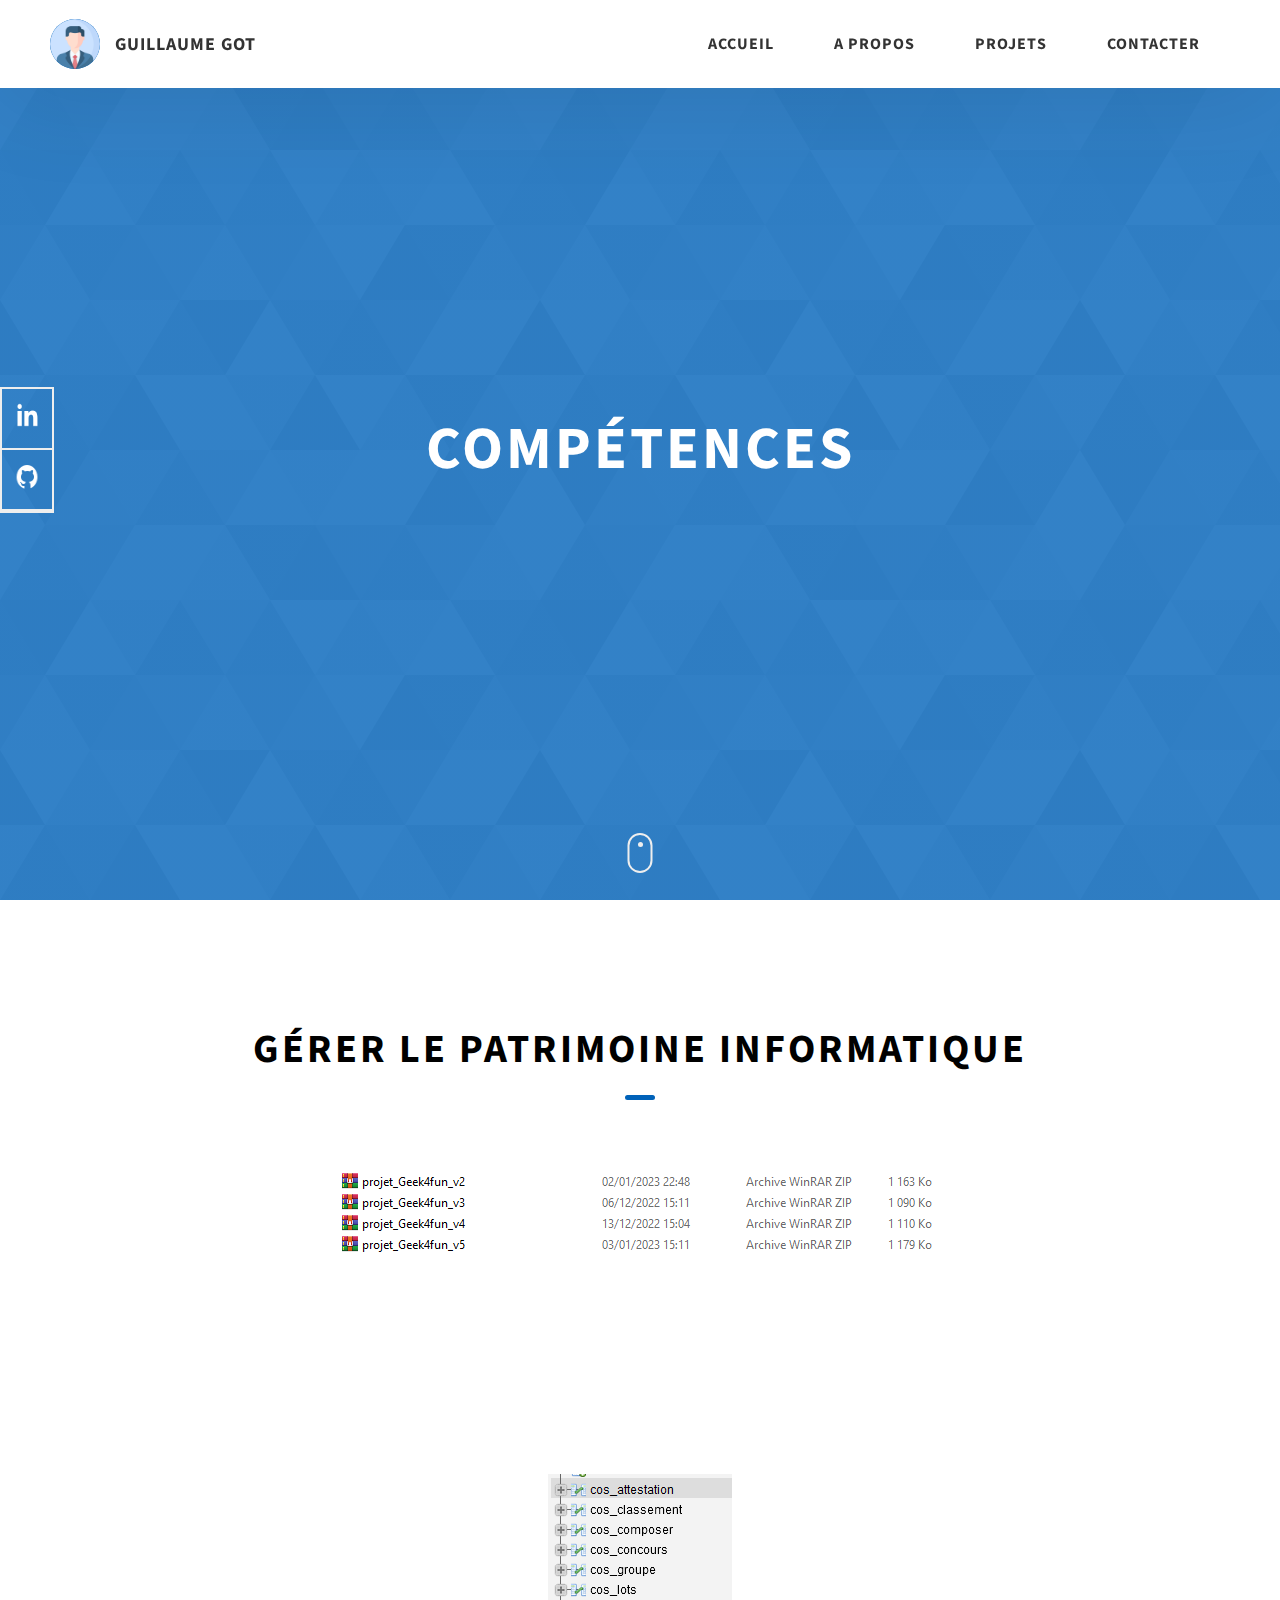
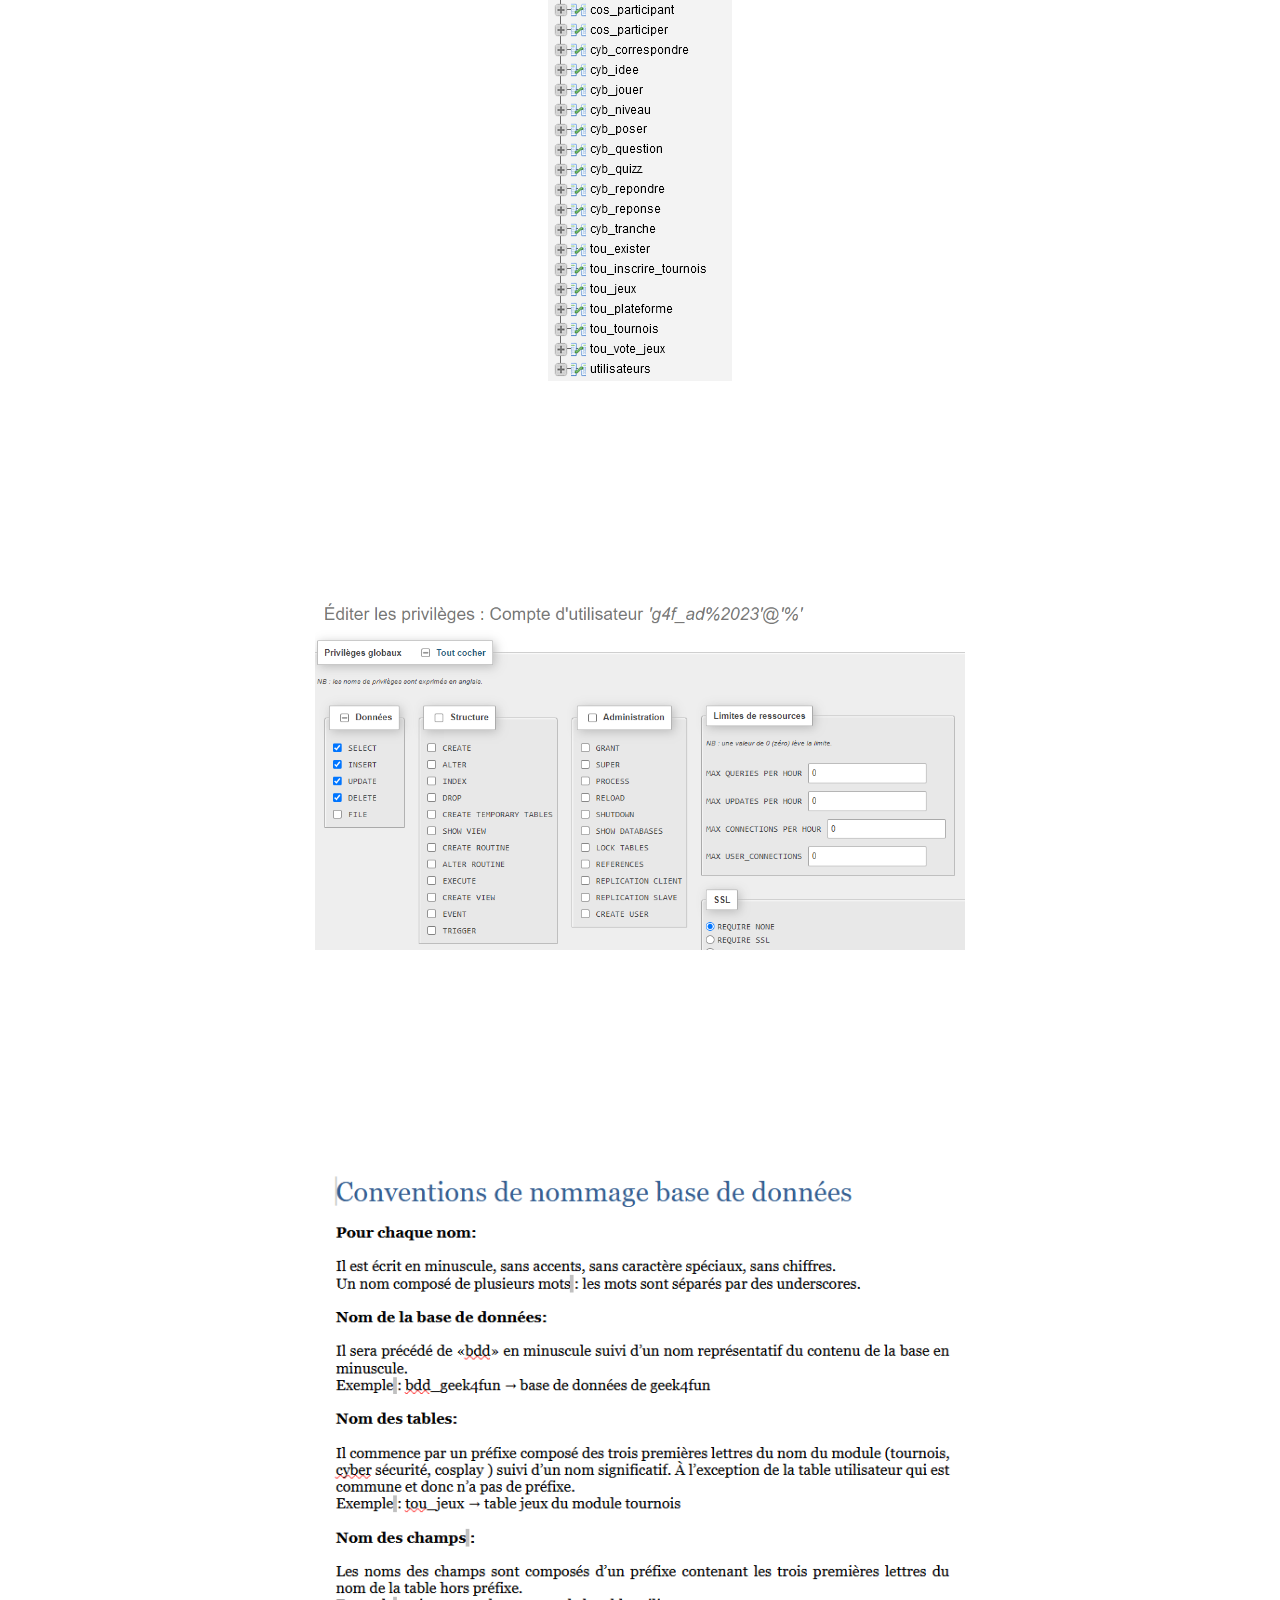
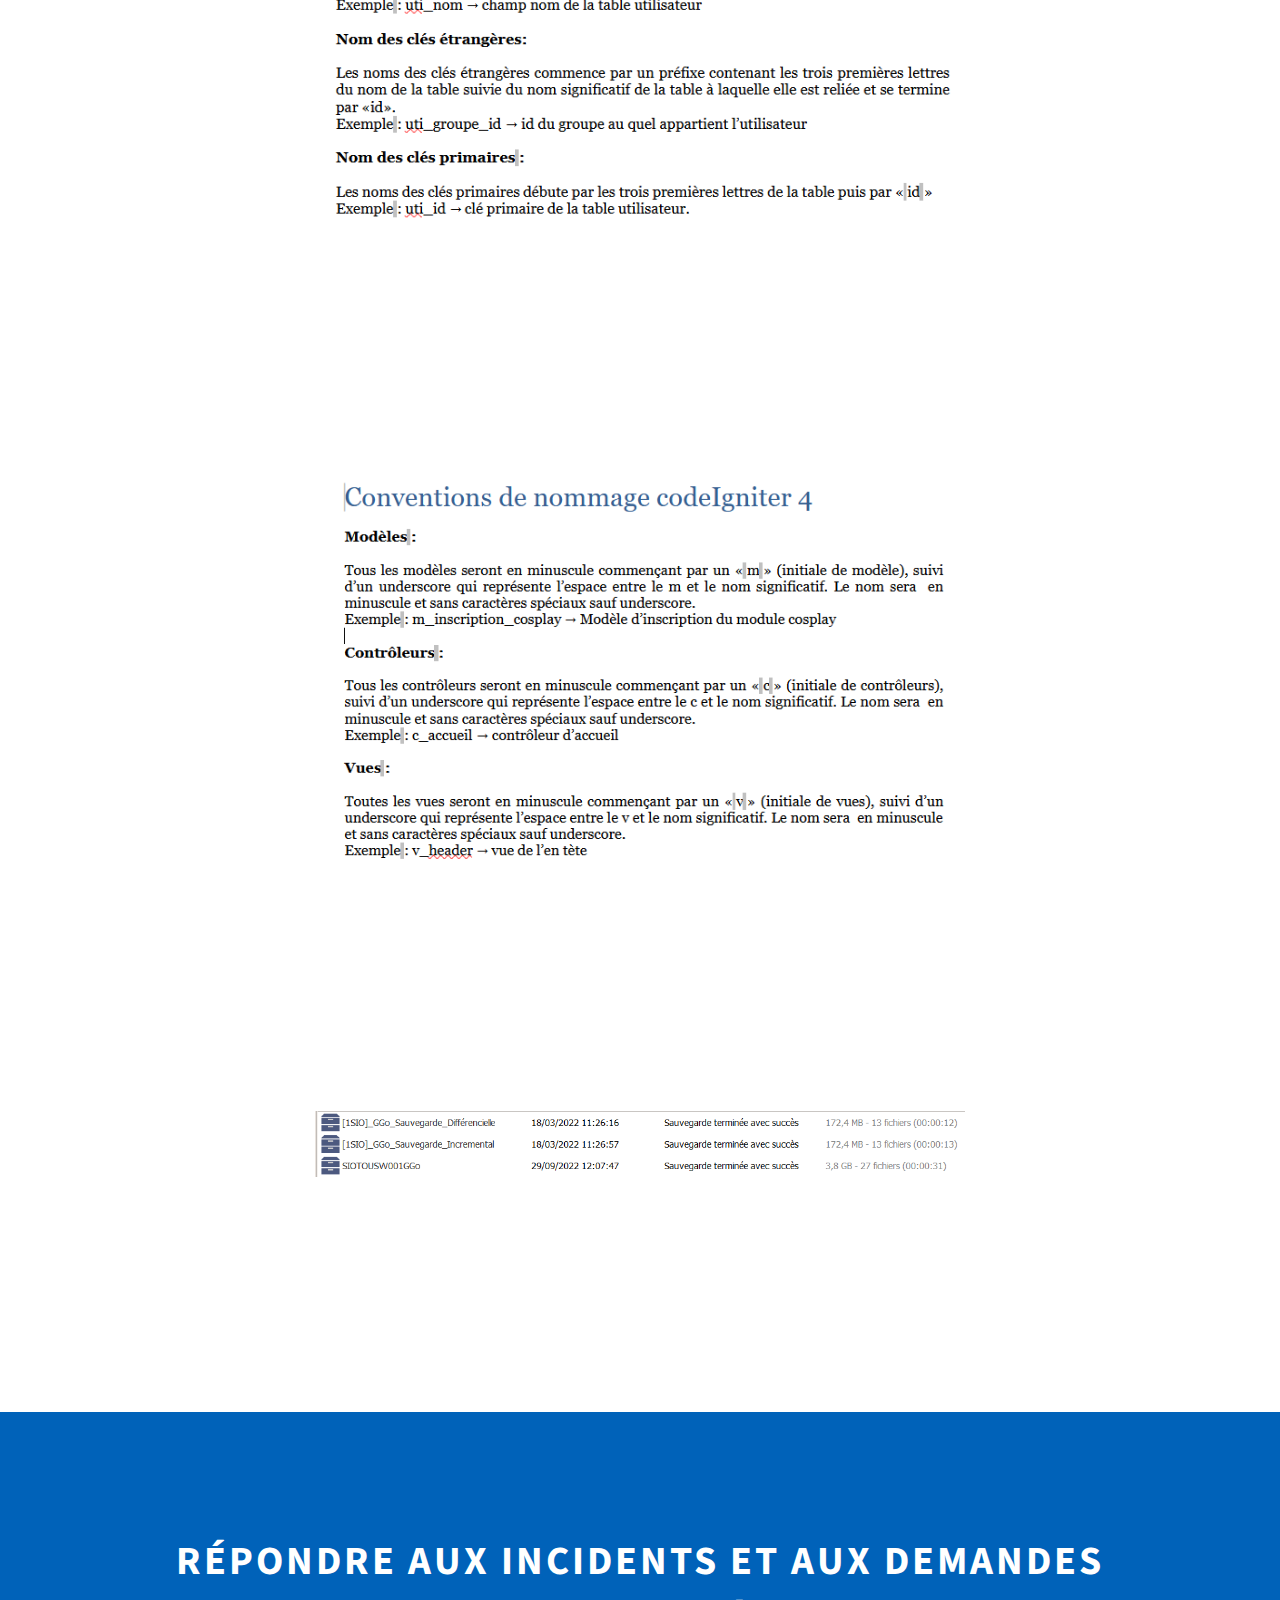
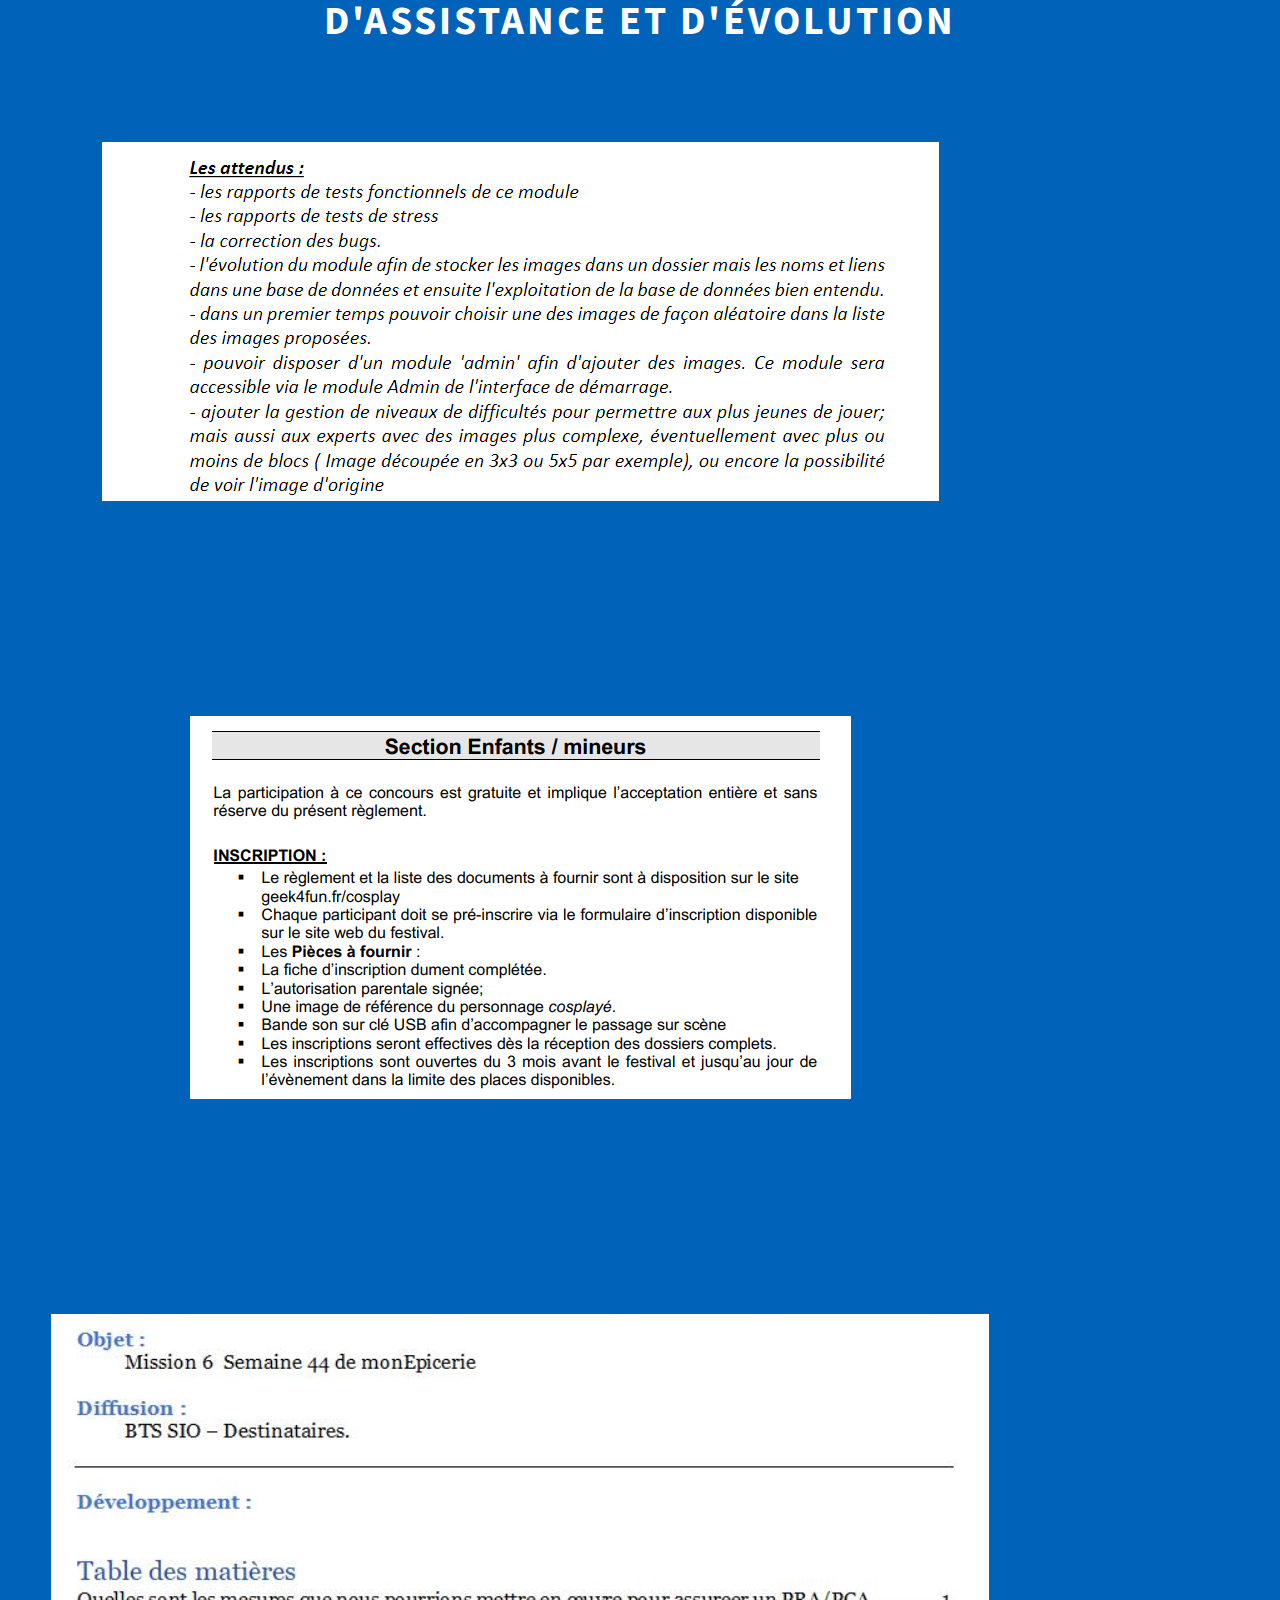
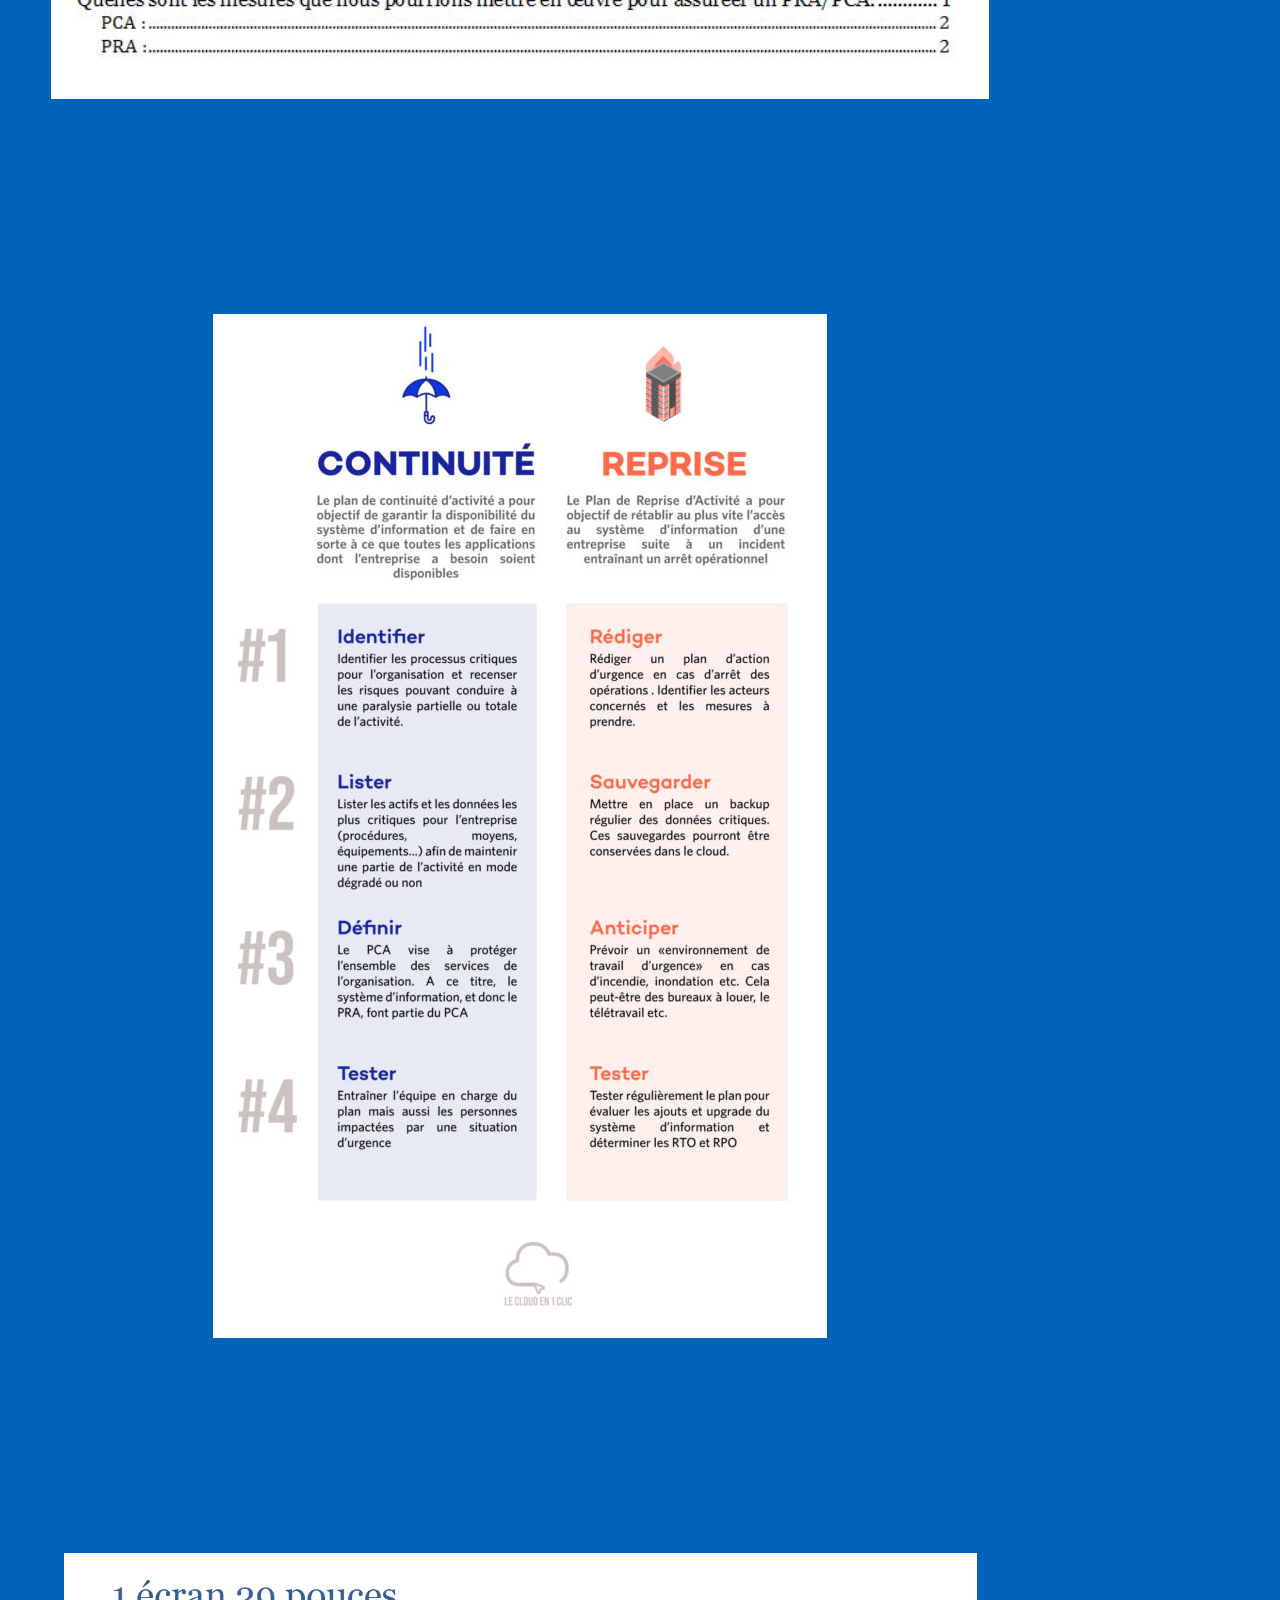
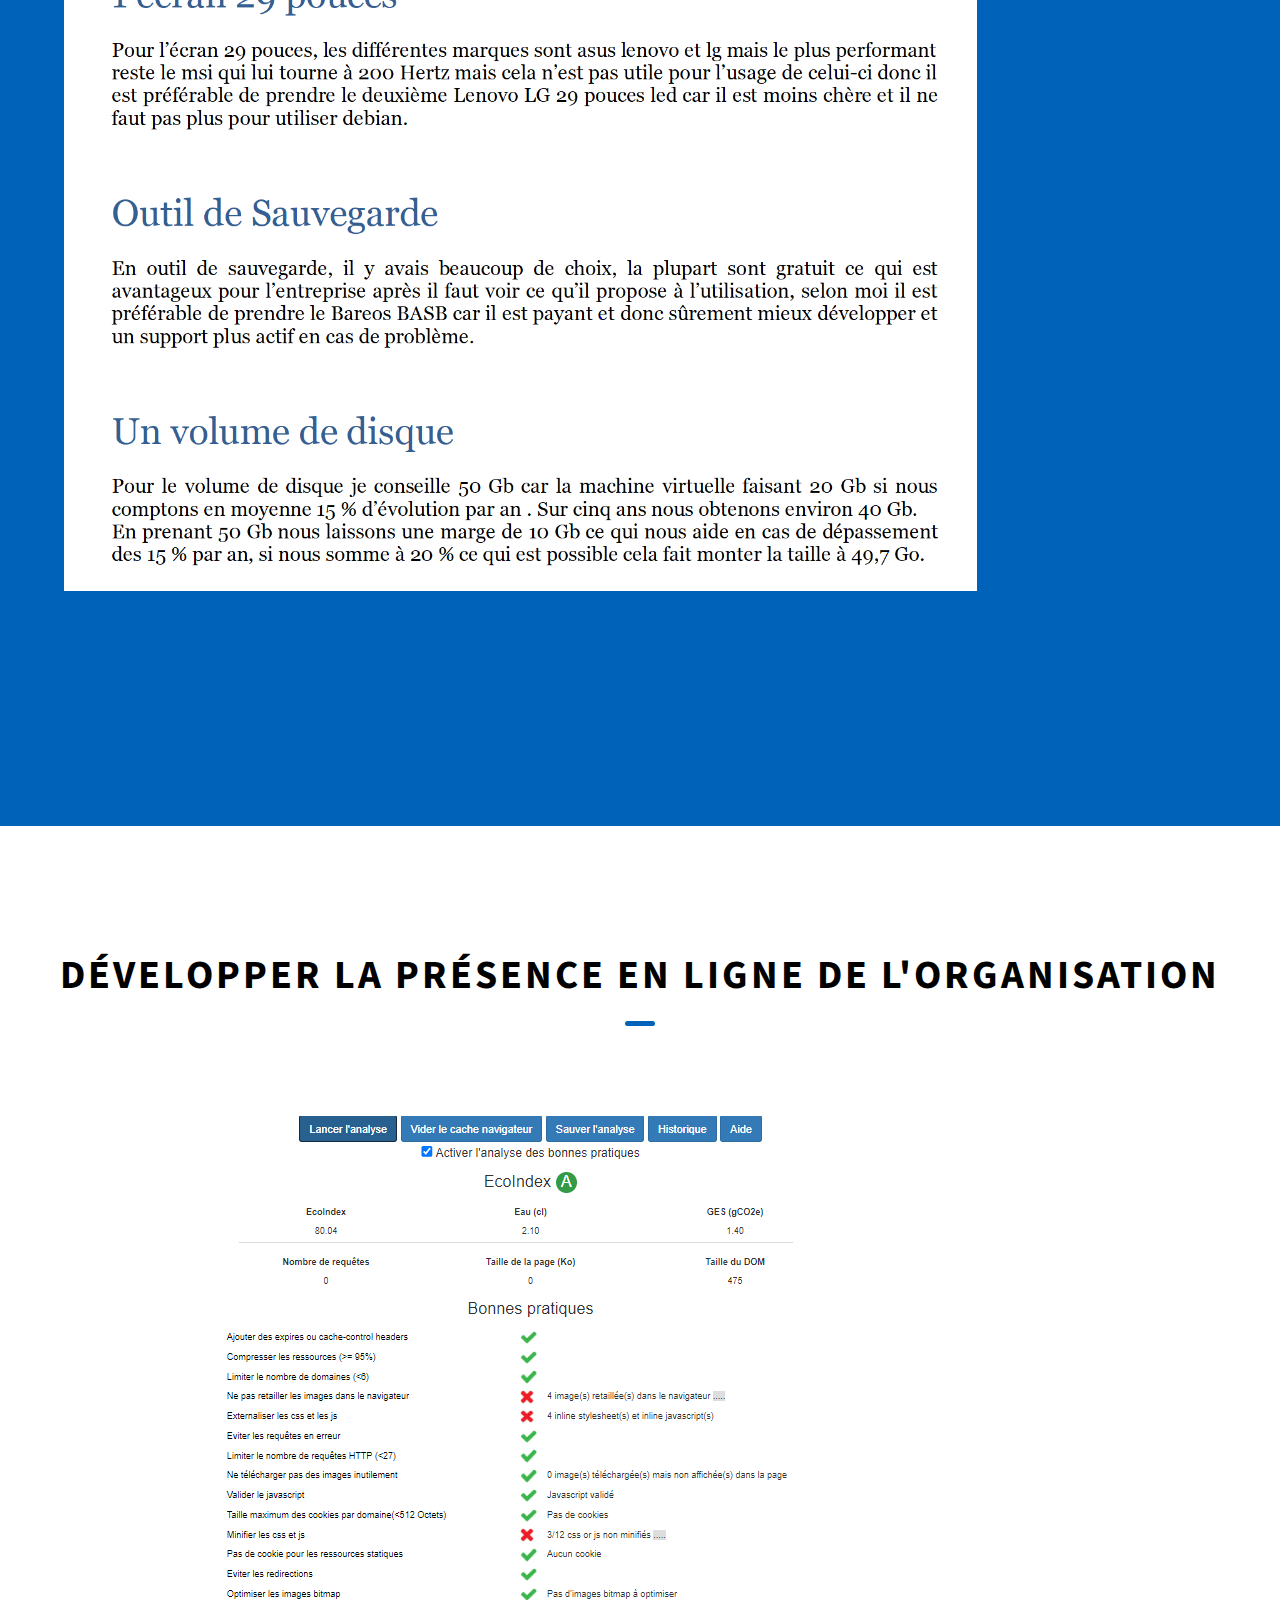
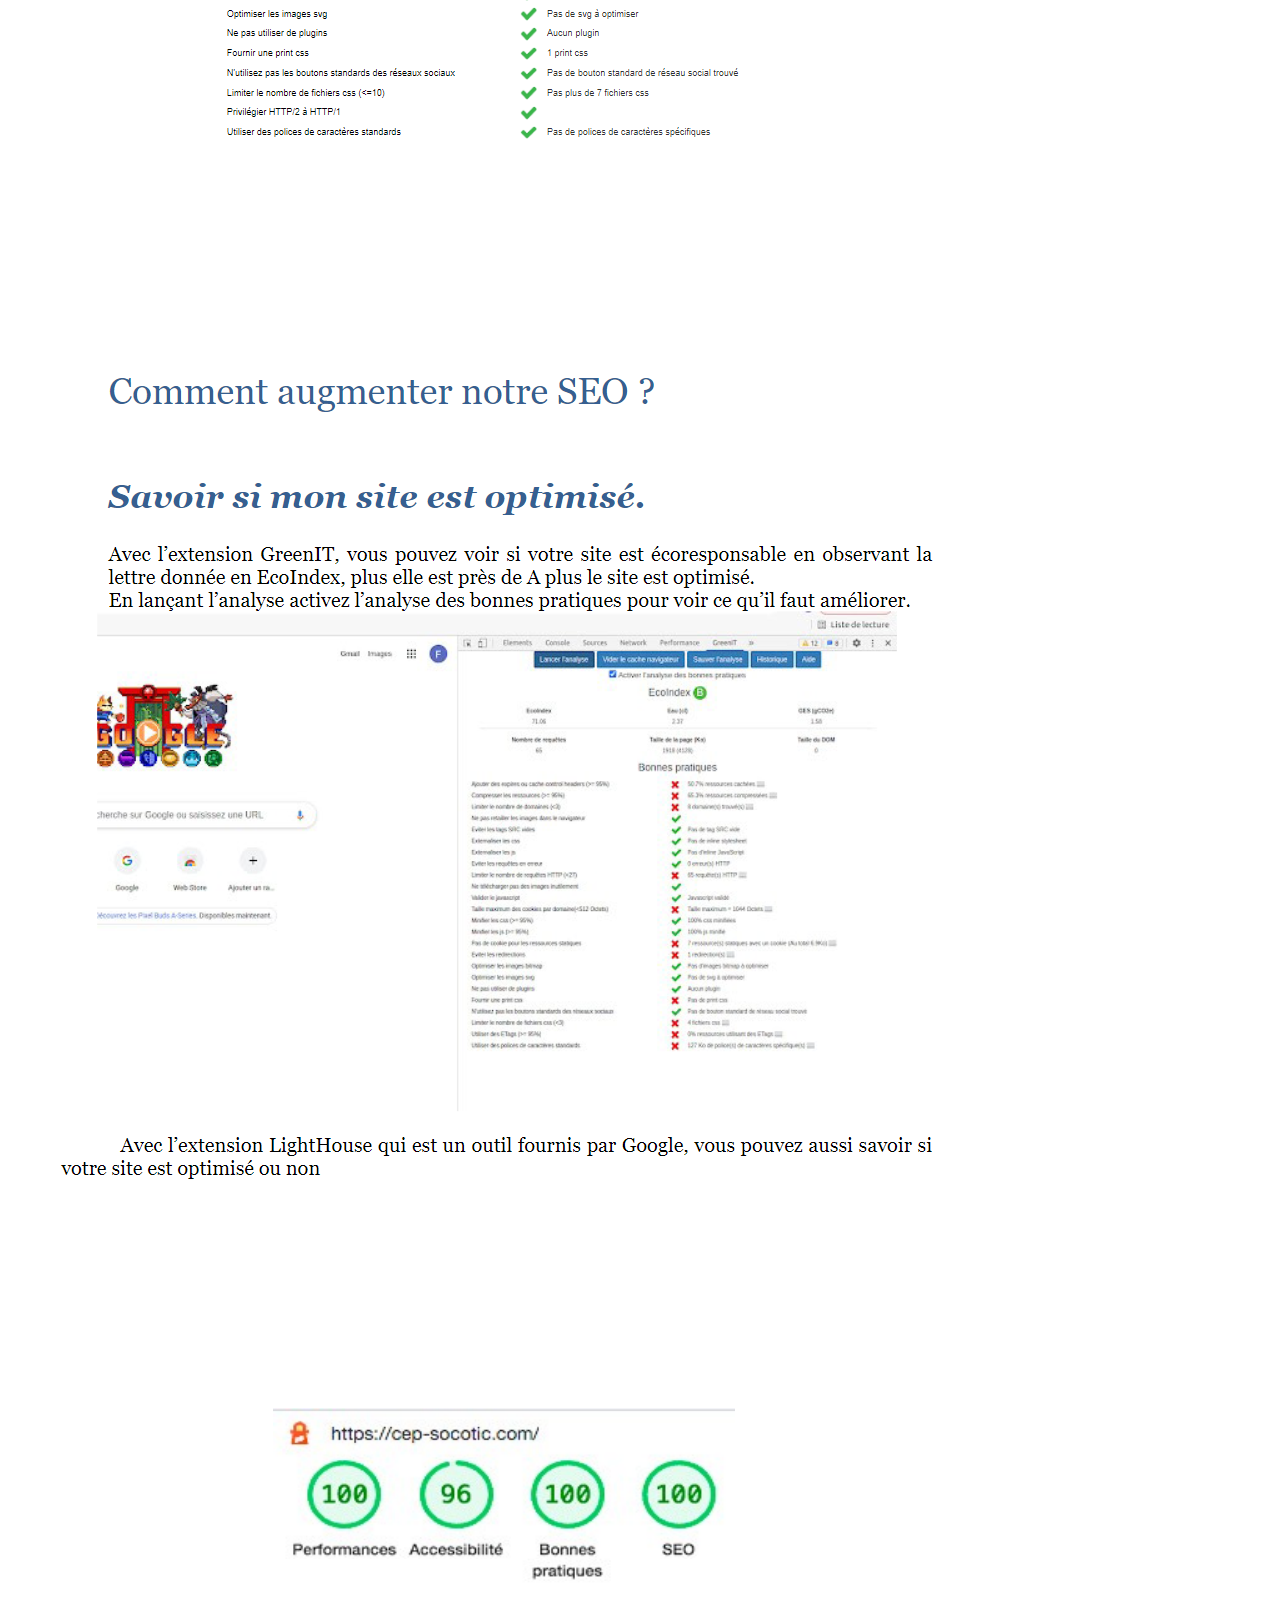
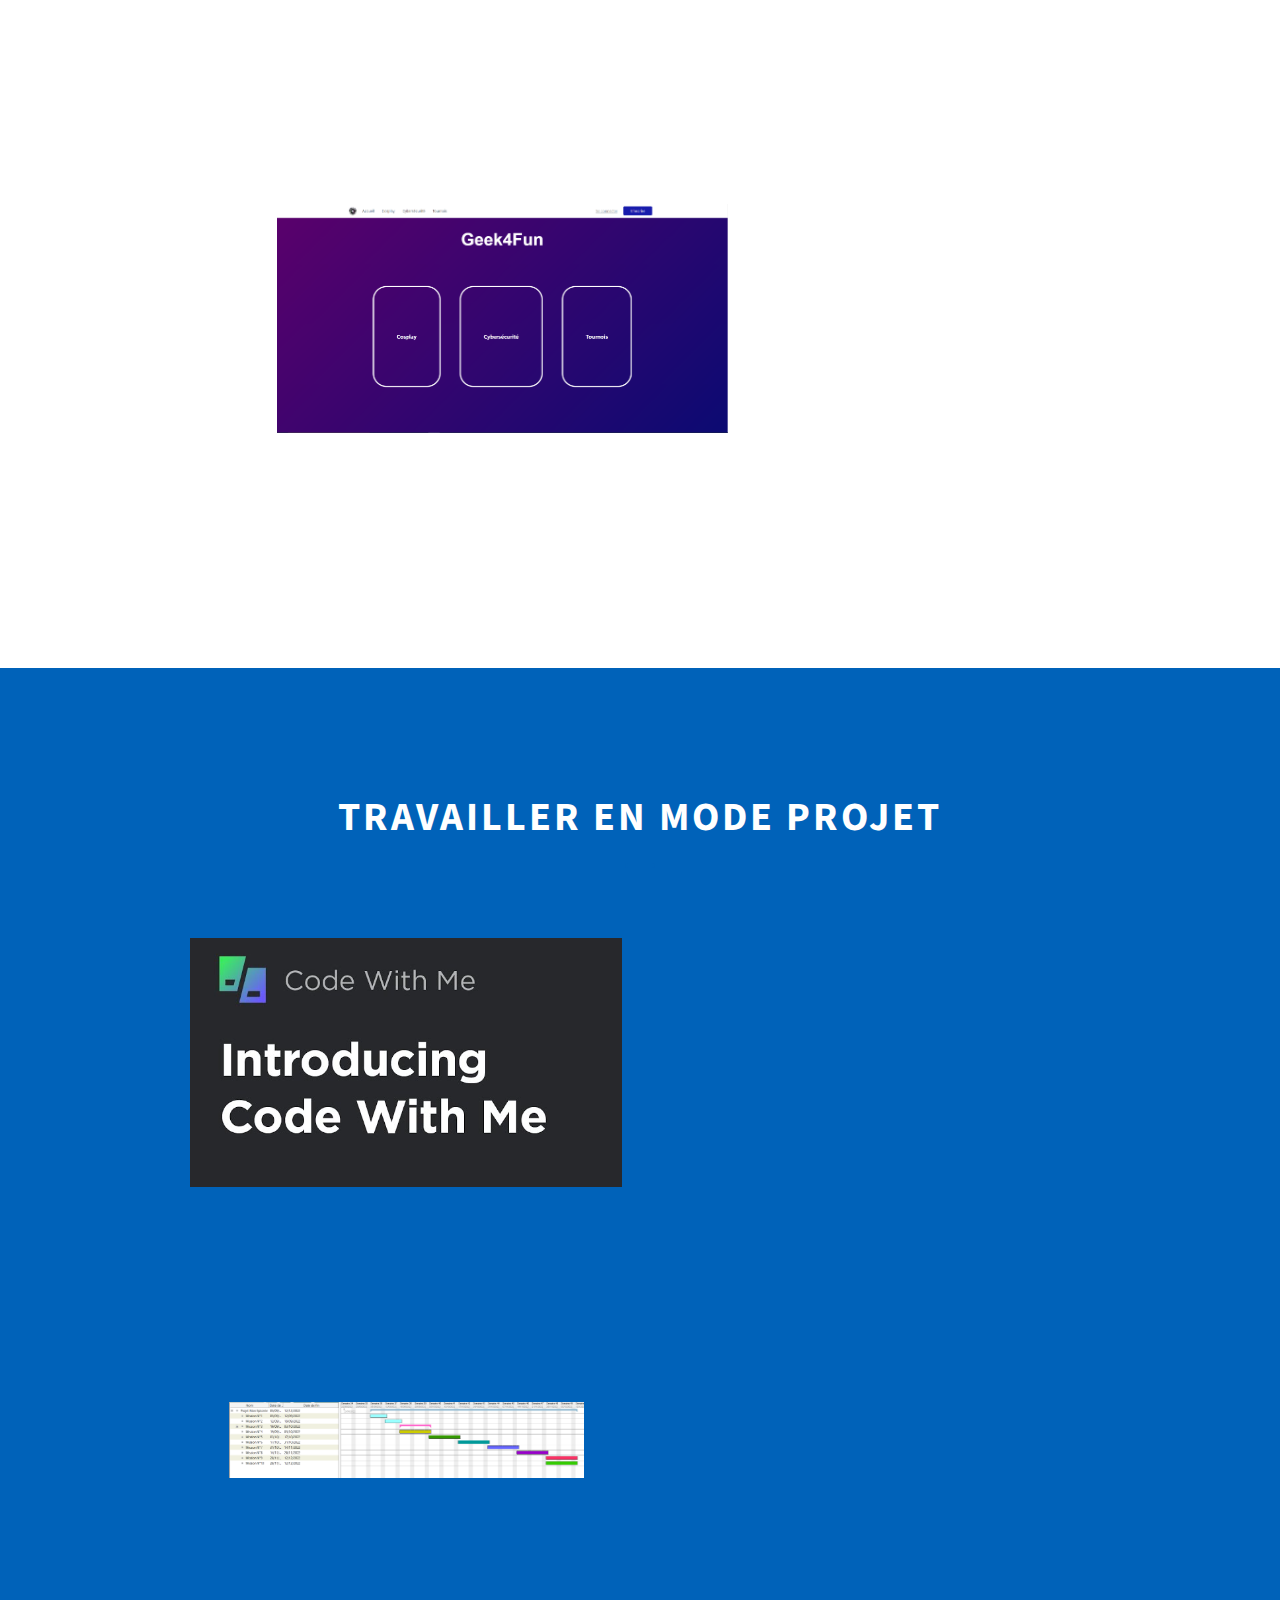
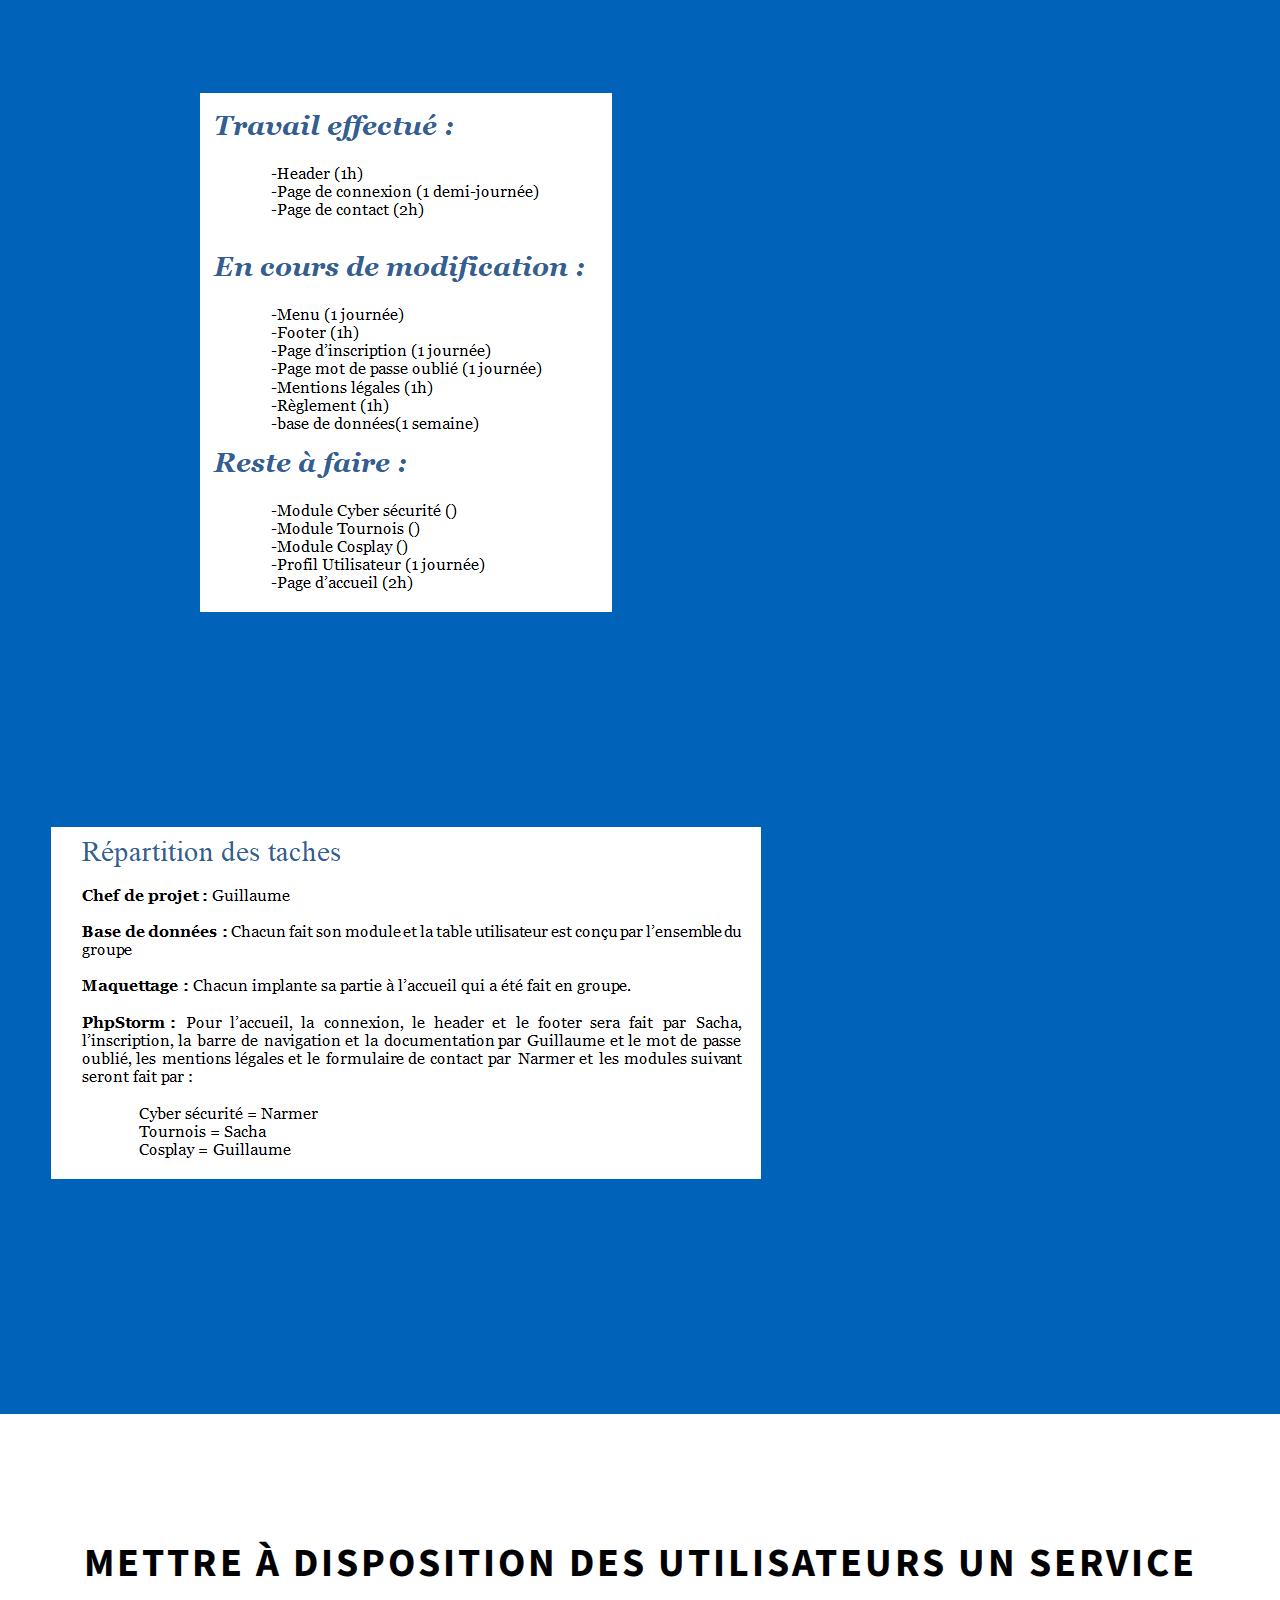
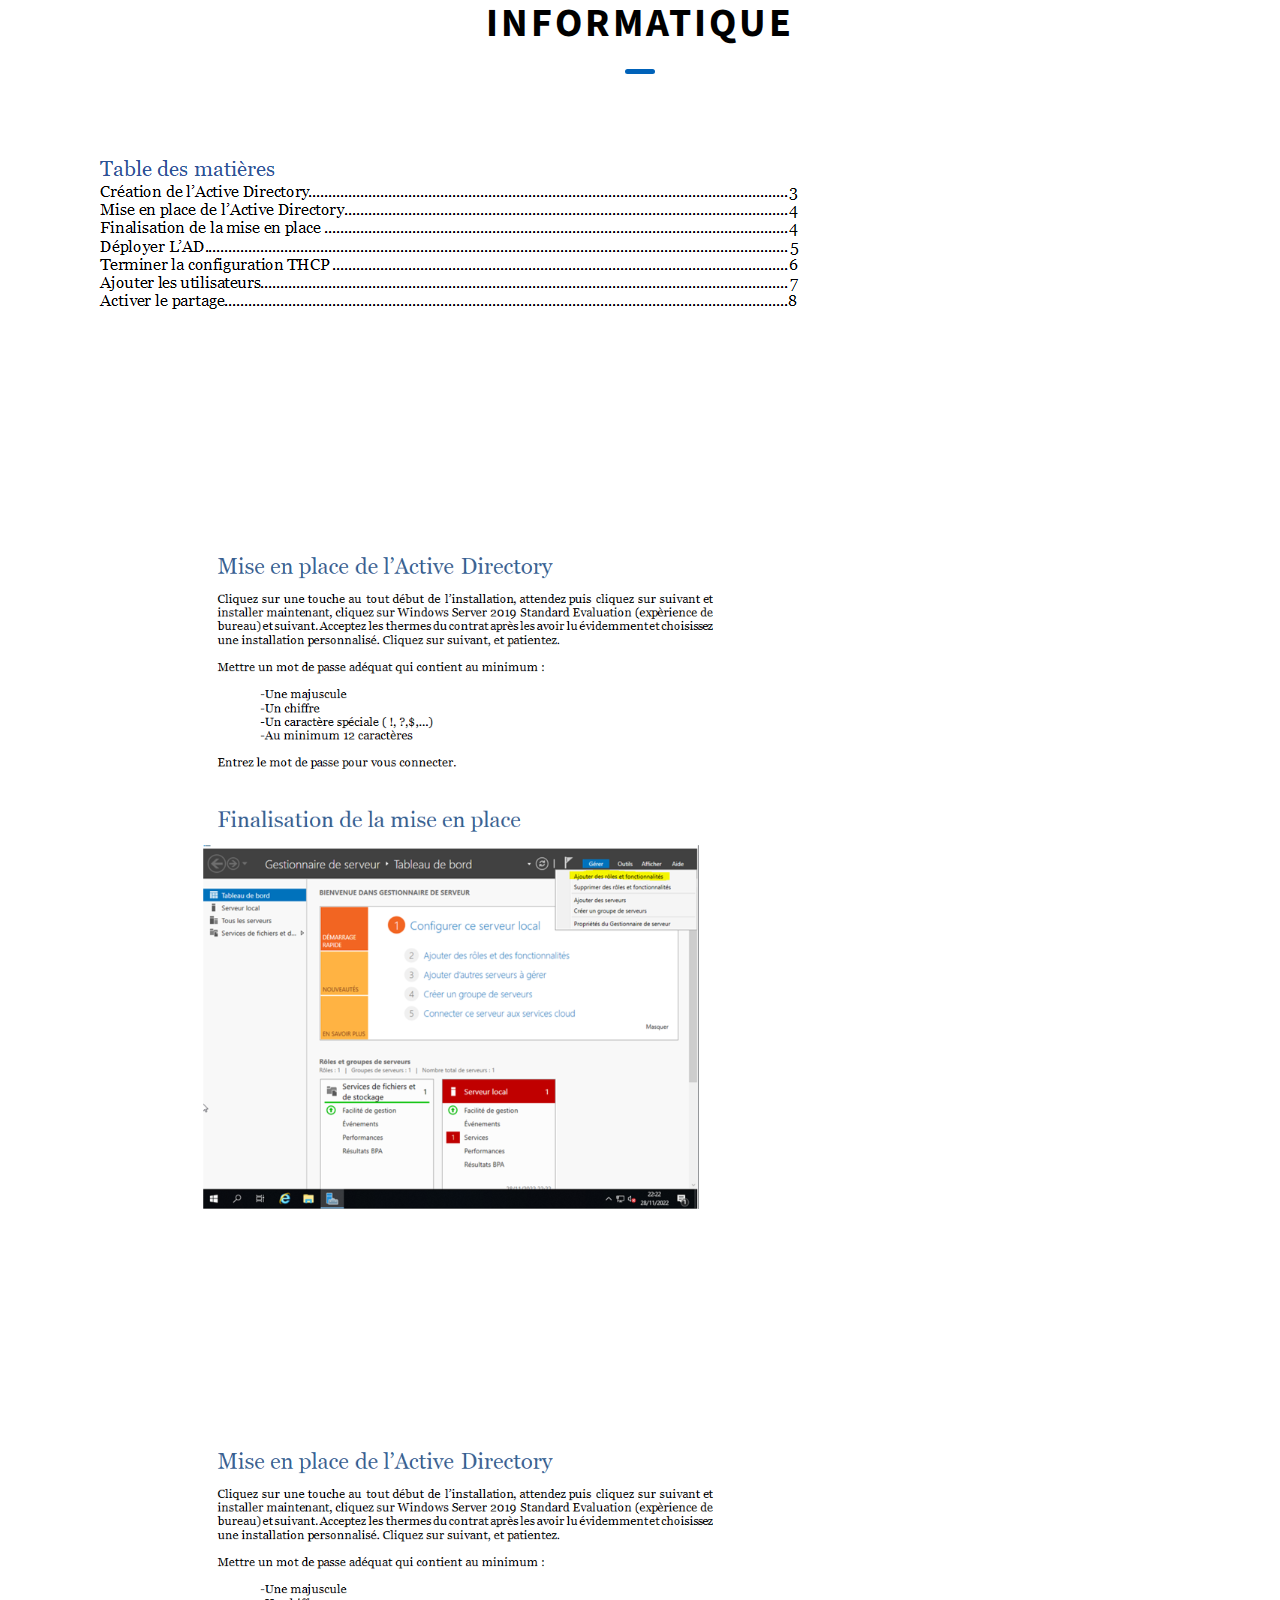
==== competences.html @ 91c1b1e0 "Update competences.html" ====
<!DOCTYPE html>
<html lang="fr">

<head>
  <meta charset="UTF-8">
  <meta name="viewport" content="width=device-width, initial-scale=1.0">
  <meta http-equiv="X-UA-Compatible" content="ie=edge">
  <title>Compétences</title>
  <meta name="title" content="Portfolio compétences Got Guillaume">
  <meta name="description" content="Compétences de Got Guillaume 2nd année BTS SIO">

  <link rel="stylesheet" href="css/style.css">
  <link rel="canonical" href="https://guillaume-got.github.io/portfolio/">
  <link rel="preconnect" href="https://fonts.googleapis.com">
  <link rel="preconnect" href="https://fonts.gstatic.com" crossorigin>
  <link href="https://fonts.googleapis.com/css2?family=Source+Sans+Pro:wght@400;600;700;900&display=swap"
    rel="stylesheet">
 </head>

<body>
  <header class="header">
    <div class="header__content">
      <div class="header__logo-container">
        <div class="header__logo-img-cont">
          <img src="assets/png/image-profil.png" alt="Ram Maheshwari Logo Image" width="25" height="25" class="header__logo-img">
        </div>
        <span class="header__logo-sub">Guillaume Got</span>
      </div>
      <div class="header__main">
        <ul class="header__links">
          <li class="header__link-wrapper">
            <a href="./index.html" class="header__link"> Accueil </a>
          </li>
          <li class="header__link-wrapper">
            <a href="./index.html#about" class="header__link">A propos </a>
          </li>
          <li class="header__link-wrapper">
            <a href="./index.html#projects" class="header__link">
              Projets
            </a>
          </li>
          <li class="header__link-wrapper">
            <a href="./index.html#contact" class="header__link"> Contacter </a>
          </li>
        </ul>
        <div class="header__main-ham-menu-cont">
          <img src="./assets/svg/ham-menu.svg" width="25" height="25" alt="hamburger menu" class="header__main-ham-menu">
          <img src="./assets/svg/ham-menu-close.svg" alt="hamburger menu close"
            class="header__main-ham-menu-close d-none">
        </div>
      </div>
    </div>
    <div class="header__sm-menu">
      <div class="header__sm-menu-content">
        <ul class="header__sm-menu-links">
          <li class="header__sm-menu-link">
            <a href="./index.html"> Accueil </a>
          </li>

          <li class="header__sm-menu-link">
            <a href="./index.html#about"> A propos </a>
          </li>

          <li class="header__sm-menu-link">
            <a href="./index.html#projects"> Projets </a>
          </li>

          <li class="header__sm-menu-link">
            <a href="./index.html#contact"> Contacter </a>
          </li>
        </ul>
      </div>
    </div>
  </header>
  <section class="home-hero">
    <div class="home-hero__content">
      <h1 class="heading-primary">Compétences</h1>
    </div>
    <div class="home-hero__socials">
      <div class="home-hero__social">
        <a href="https://www.linkedin.com/in/guillaume-got-6a6a411a8" target="_blanck"
          class="home-hero__social-icon-link">
          <img src="./assets/png/linkedin-ico.png" alt="icon" width="30" height="30" class="home-hero__social-icon">
        </a>
      </div>
      <div class="home-hero__social">
        <a href="https://github.com/Guillaume-Got" target="_blanck" class="home-hero__social-icon-link">
          <img src="./assets/png/github-ico.png" alt="icon" width="30" height="30" class="home-hero__social-icon">
        </a>
      </div>
    </div>
    <div class="home-hero__mouse-scroll-cont">
      <div class="mouse"></div>
    </div>
  </section>
  <section id="about" class="sec-pad">
    <div class="main-container" style="max-width:100%;">
      <h2 class="heading heading-sec heading-sec__mb-med">
        <span class="heading-sec__main">Gérer le patrimoine Informatique
        </span>
      </h2>
      <div class="about__content" style="grid-template-columns:none;">
        <img src="assets/dossiere4/patrimoine_informatique/Sauvegardeg4f.PNG" style="margin:auto; max-width:65rem; display:block;"><br>
        <img src="assets/dossiere4/patrimoine_informatique/StandardSiteGeek4funBDD.png" style="margin:auto; max-width:65rem; display:block;"><br>
        <img src="assets/dossiere4/patrimoine_informatique/permissions-g4f.PNG" style="margin:auto; max-width:65rem; display:block;"><br>
        <img src="assets/dossiere4/patrimoine_informatique/nommageg4fbdd.PNG" style="margin:auto; max-width:65rem; display:block;"><br>
        <img src="assets/dossiere4/patrimoine_informatique/nommagecodeigniter.PNG" style="margin:auto; max-width:65rem; display:block;"><br>
        <img src="assets/dossiere4/patrimoine_informatique/sauvegarde_iperius.png" style="margin:auto; max-width:65rem; display:block;"><br>
      </div>
    </div>
  </section>

  <section id="fichee4" class="btn--theme dynamicBgClr sec-pad">
    <div class="main-container" style="max-width:100%;">
          <h2 class="heading heading-sec heading-sec__mb-med">
            <span class="heading-sec__main">Répondre aux incidents et aux demandes d'assistance et d'évolution</span>
          </h2>
            <div class="about__content" style="grid-template-columns:none; max-width:20rem;">
        <img src="assets/dossiere4/repondre_aux_incidents/demande_g4f_app.PNG" style="margin:auto; display:block;"><br>
        <img src="assets/dossiere4/repondre_aux_incidents/extrait_g4f_web.PNG" style="margin:auto; display:block;"><br>
        <img src="assets/dossiere4/repondre_aux_incidents/pra_pca_monepicerie.PNG" style="margin:auto; display:block;"><br>
        <img src="assets/dossiere4/Mettre_a_disposition_des_utilisateurs_un_service_informatique/PRA-PCA.jpg" style="margin:auto; display:block;"><br>
        <img src="assets/dossiere4/repondre_aux_incidents/suivisdemande.PNG" style="margin:auto; display:block;"><br>
      </div>
        </div>
  </section>


  <section id="projects" class="projects sec-pad">
    <div class="main-container" style="max-width:100%;">
      <h2 class="heading heading-sec heading-sec__mb-bg">
        <span class="heading-sec__main">Développer la présence en ligne de l'organisation</span>
      </h2>
            <div class="about__content" style="grid-template-columns:none; max-width:20rem;">
        <img src="assets/dossiere4/Developper_la_presence_en_ligne_de_lorganisation/greenit.PNG" style="margin:auto; display:block;"><br>
        <img src="assets/dossiere4/Developper_la_presence_en_ligne_de_lorganisation/greenit_seo.PNG" style="margin:auto; display:block;"><br>
        <img src="assets/dossiere4/Developper_la_presence_en_ligne_de_lorganisation/lighthouse_cep_socotic.PNG" style="margin:auto; display:block;"><br>
        <img src="assets/dossiere4/Developper_la_presence_en_ligne_de_lorganisation/site_geek4fun_img.png" style="margin:auto; display:block; width:50%;"><br>
      </div>
    </div>
  </section>
  <section id="about" class="btn--theme sec-pad">
    <div class="main-container" style="max-width:100%;">
      <h2 class="heading heading-sec heading-sec__mb-med">
        <span class="heading-sec__main">Travailler en mode projet</span>
      </h2>
                  <div class="about__content" style="grid-template-columns:none; max-width:20rem;">
        <img src="assets/dossiere4/travailler_en_mode_projet/codewithme.PNG" style="margin:auto; display:block;"><br>
        <img src="assets/dossiere4/travailler_en_mode_projet/gantt_monepicerie.png" style="margin:auto; display:block; width:50%;"><br>
        <img src="assets/dossiere4/travailler_en_mode_projet/planification_g4f.PNG" style="margin:auto; display:block;"><br>
        <img src="assets/dossiere4/travailler_en_mode_projet/repartition_g4f_web.PNG" style="margin:auto; display:block;"><br>
      </div>
    </div>
  </section>

  <section id="fichee4" class="dynamicBgClr sec-pad">
    <div class="main-container" style="max-width:100%;">
          <h2 class="heading heading-sec heading-sec__mb-med">
            <span class="heading-sec__main">Mettre à disposition des utilisateurs un service informatique</span>
          </h2>
       <div class="about__content" style="grid-template-columns:none; max-width:20rem;">
        <img src="assets/dossiere4/Mettre_a_disposition_des_utilisateurs_un_service_informatique/documentation_utilisateur_mission_7_monepicerie.PNG" style="margin:auto; display:block;"><br>
        <img src="assets/dossiere4/Mettre_a_disposition_des_utilisateurs_un_service_informatique/documentation_utilisateur_mission_7_monepicerie_++.PNG" style="margin:auto; display:block;"><br>
        <img src="assets/dossiere4/Mettre_a_disposition_des_utilisateurs_un_service_informatique/documentation_utilisateur_mission_7_monepicerie_++.PNG" style="margin:auto; display:block;"><br>
        <img src="assets/dossiere4/Mettre_a_disposition_des_utilisateurs_un_service_informatique/documentation_utilisateur_mission_7_monepicerie_++.PNG" style="margin:auto; display:block;"><br>
        <img src="assets/dossiere4/Mettre_a_disposition_des_utilisateurs_un_service_informatique/documentation_utilisateur_mission_7_monepicerie_++.PNG" style="margin:auto; display:block;"><br>
        <img src="assets/dossiere4/Mettre_a_disposition_des_utilisateurs_un_service_informatique/Test_selenium.png" style="margin:auto; display:block;"><br>
        <img src="assets/dossiere4/Mettre_a_disposition_des_utilisateurs_un_service_informatique/TP_Selenium.png" style="margin:auto; display:block;"><br>
        
      </div>
        </div>
  </section>

  <section id="about" class="btn--theme sec-pad">
    <div class="main-container" style="max-width:100%;">
      <h2 class="heading heading-sec heading-sec__mb-med">
        <span class="heading-sec__main">Organiser son développement professionnel </span>
      </h2>
      <div class="about__content" style="grid-template-columns:none; max-width:20rem;">
        <img src="assets/dossiere4/Organiser_son_developpement_professionnel/github.PNG" style="margin:auto; display:block; width:50%;"><br>
        <img src="assets/dossiere4/Organiser_son_developpement_professionnel/googletop1.PNG" style="margin:auto; display:block;"><br>
        <img src="assets/dossiere4/Organiser_son_developpement_professionnel/linkedin.PNG" style="margin:auto; display:block;"><br>
        <img src="assets/dossiere4/Organiser_son_developpement_professionnel/searchconsole.PNG" style="margin:auto; display:block; width:50%;"><br>
      </div>
    </div>
  </section>

  <footer class="main-footer">
    <div class="main-container">
      <div class="main-footer__upper">
        <div class="main-footer__row main-footer__row-1">
          <h2 class="heading heading-sm main-footer__heading-sm">
            <span>Réseaux sociaux</span>
          </h2>
          <div class="main-footer__social-cont">
            <a target="_blank" rel="noreferrer" aria-label="logo linkedin" href="https://www.linkedin.com/in/guillaume-got-6a6a411a8">
              <img class="main-footer__icon" src="./assets/png/linkedin-ico.png" width="30" height="30" alt="icon">
            </a>
            <a target="_blank" rel="noreferrer" aria-label="logo github" href="https://github.com/Guillaume-Got">
              <img class="main-footer__icon" src="./assets/png/github-ico.png" width="30" height="30" alt="icon">
          </div>
        </div>
        <div class="main-footer__row main-footer__row-2">
          <p class="heading heading-sm text-lt">Guillaume Got</p>
          <p class="main-footer__short-desc">
            Actuellement en 2 ème année de BTS SIO au Lycée Sainte Marguerite
            à Chambray-lès-Tours.
          </p>
        </div>
      </div>

      <!-- If you give me some credit or shoutout here by linking to my website, then it will be a big thing for me and will help me a lot :) -->
      <div class="main-footer__lower">
        &copy; Copyright 2022. Fait par
        <a href="#" rel="noreferrer" target="_blank">Guillaume Got.</a>
      </div>
    </div>
  </footer>
</body>

</html>
---- css/style.css ----
/*
0 - 600px:      Phone
600 - 900px:    Tablet portrait
900 - 1200px:   Tablet landscape
[1200 - 1800] is where our normal styles apply
1800px + :      Big desktop
$breakpoint arguement choices:
- phone
- tab-port
- tab-land
- big-desktop

Inside media queries 1em is always 16px i.e 1em = 16px at every screen size only inside media queries
*/
*,
*::after,
*::before {
  margin: 0;
  padding: 0;
  box-sizing: inherit;
  font-family: inherit; }

html {
  font-size: 62.5%;
  scroll-behavior: smooth; }
  @media only screen and (max-width: 75em) {
    html {
      font-size: 59%; } }
  @media only screen and (max-width: 56.25em) {
    html {
      font-size: 56%; } }
  @media only screen and (min-width: 112.5em) {
    html {
      font-size: 65%; } }

body {
  box-sizing: border-box;
  position: relative;
  line-height: 1.5;
  font-family: sans-serif;
  overflow-x: hidden;
  overflow-y: scroll;
  font-family: 'Source Sans Pro', sans-serif; }

a {
  text-decoration: none;
  color: inherit; }

li {
  list-style: none; }

input:focus,
button:focus,
a:focus,
textarea:focus {
  outline: none; }

button {
  border: none;
  cursor: pointer; }

textarea {
  resize: none; }

.heading-primary {
  font-size: 6rem;
  text-transform: uppercase;
  letter-spacing: 3px;
  text-align: center; }
  @media only screen and (max-width: 37.5em) {
    .heading-primary {
      font-size: 4.5rem; } }

.heading-sec__mb-bg {
  margin-bottom: 11rem; }
  @media only screen and (max-width: 56.25em) {
    .heading-sec__mb-bg {
      margin-bottom: 8rem; } }

.heading-sec__mb-med {
  margin-bottom: 9rem; }
  @media only screen and (max-width: 56.25em) {
    .heading-sec__mb-med {
      margin-bottom: 8rem; } }

.heading-sec__main {
  display: block;
  font-size: 4rem;
  text-transform: uppercase;
  letter-spacing: 1px;
  letter-spacing: 3px;
  text-align: center;
  margin-bottom: 3.5rem;
  position: relative; }
  .heading-sec__main--lt {
    color: #fff; }
    .heading-sec__main--lt::after {
      content: '';
      background: #fff !important; }
  .heading-sec__main::after {
    content: '';
    position: absolute;
    top: calc(100% + 1.5rem);
    height: 5px;
    width: 3rem;
    background: #0062b9;
    left: 50%;
    transform: translateX(-50%);
    border-radius: 5px; }
    @media only screen and (max-width: 37.5em) {
      .heading-sec__main::after {
        top: calc(100% + 1.2rem); } }

.heading-sec__sub {
  display: block;
  text-align: center;
  color: #777;
  font-size: 2rem;
  font-weight: 500;
  max-width: 80rem;
  margin: auto;
  line-height: 1.6; }
  @media only screen and (max-width: 37.5em) {
    .heading-sec__sub {
      font-size: 1.8rem; } }
  .heading-sec__sub--lt {
    color: #eee; }

.heading-sm {
  font-size: 2.2rem;
  text-transform: uppercase;
  letter-spacing: 1px; }

.main-container {
  max-width: 120rem;
  margin: auto;
  width: 92%; }

.btn {
  background: #fff;
  color: #333;
  text-transform: uppercase;
  letter-spacing: 2px;
  display: inline-block;
  font-weight: 700;
  border-radius: 5px;
  box-shadow: 0 5px 15px 0 rgba(0, 0, 0, 0.15);
  transition: transform .3s; }
  .btn:hover {
    transform: translateY(-3px); }
  .btn--bg {
    padding: 1.5rem 8rem;
    font-size: 2rem; }
  .btn--med {
    padding: 1.5rem 5rem;
    font-size: 1.6rem; }
  .btn--theme {
    background: #0062b9;
    color: #fff; }
  .btn--theme-inv {
    color: #0062b9;
    background: #fff;
    border: 2px solid #0062b9;
    box-shadow: none;
    padding: calc(1.5rem - 2px) calc(5rem - 2px); }

.sec-pad {
  padding: 12rem 0; }
  @media only screen and (max-width: 56.25em) {
    .sec-pad {
      padding: 8rem 0; } }

.text-primary {
  color: #fff;
  font-size: 2.2rem;
  text-align: center;
  width: 100%;
  line-height: 1.6; }
  @media only screen and (max-width: 37.5em) {
    .text-primary {
      font-size: 2rem; } }

.d-none {
  display: none; }

.home-hero {
  color: #fff;
  background: linear-gradient(to right, rgba(0, 98, 185, 0.8), rgba(0, 98, 185, 0.8)), url(../assets/svg/common-bg.svg);
  background-position: center;
  height: 100vh;
  min-height: 80rem;
  max-height: 120rem;
  position: relative; }
  @media only screen and (max-width: 37.5em) {
    .home-hero {
      height: unset;
      min-height: unset; } }
  .home-hero__socials {
    position: absolute;
    top: 50%;
    border: 2px solid #eee;
    border-left: 2px solid #eee;
    transform: translateY(-50%); }
    @media only screen and (max-width: 56.25em) {
      .home-hero__socials {
        display: none; } }
  .home-hero__mouse-scroll-cont {
    position: absolute;
    bottom: 3%;
    left: 50%;
    transform: translateX(-50%); }
    @media only screen and (max-width: 37.5em) {
      .home-hero__mouse-scroll-cont {
        display: none; } }
  .home-hero__social {
    width: 5rem; }
  .home-hero__social-icon-link {
    width: 100%;
    display: block;
    padding: 1.2rem;
    border-bottom: 2px solid #eee;
    transition: background .3s; }
    .home-hero__social-icon-link:hover {
      background: rgba(255, 255, 255, 0.1); }
    .home-hero__social-icon-link--bd-none {
      border-bottom: 0; }
  .home-hero__social-icon {
    width: 100%; }
  .home-hero__content {
    position: absolute;
    top: 50%;
    left: 50%;
    transform: translate(-50%, -50%);
    max-width: 90rem;
    width: 92%; }
    @media only screen and (max-width: 37.5em) {
      .home-hero__content {
        padding: 19rem 0 13rem 0;
        margin: auto;
        position: static;
        transform: translate(0, 0); } }
  .home-hero__info {
    margin: 3rem auto 0 auto;
    max-width: 80rem; }
  .home-hero__cta {
    margin-top: 5rem;
    text-align: center; }

.about {
  background: #fafafa; }
  .about__content {
    display: grid;
    grid-template-columns: 1fr 1fr;
    grid-gap: 10rem; }
    @media only screen and (max-width: 56.25em) {
      .about__content {
        grid-template-columns: 1fr;
        grid-gap: 8rem; } }
    .about__content-title {
      font-weight: 700;
      font-size: 2.8rem;
      margin-bottom: 3rem; }
      @media only screen and (max-width: 37.5em) {
        .about__content-title {
          font-size: 2.4rem; } }
    .about__content-details-para {
      font-size: 1.8rem;
      color: grey;
      max-width: 60rem;
      line-height: 1.7;
      margin-bottom: 1rem; }
      .about__content-details-para--hl {
        font-weight: 700;
        margin: 0 3px; }
      .about__content-details-para:last-child {
        margin-bottom: 4rem; }

.projects__row {
  display: grid;
  grid-template-columns: 1.5fr 1fr;
  grid-gap: 5rem;
  margin-bottom: 11rem; }
  @media only screen and (max-width: 56.25em) {
    .projects__row {
      grid-template-columns: 1fr;
      grid-gap: 2rem;
      margin-bottom: 8rem; } }
  @media only screen and (max-width: 56.25em) {
    .projects__row {
      text-align: center; } }
  .projects__row:last-child {
    margin-bottom: 0; }
  .projects__row-img-cont {
    overflow: hidden; }
  .projects__row-img {
    width: 100%;
    display: block;
    object-fit: cover; }
  .projects__row-content {
    padding: 2rem 0;
    display: flex;
    justify-content: center;
    flex-direction: column;
    align-items: flex-start; }
    @media only screen and (max-width: 56.25em) {
      .projects__row-content {
        align-items: center; } }
    .projects__row-content-title {
      font-weight: 700;
      font-size: 2.8rem;
      margin-bottom: 2rem; }
      @media only screen and (max-width: 37.5em) {
        .projects__row-content-title {
          font-size: 2.4rem; } }
    .projects__row-content-desc {
      font-size: 1.8rem;
      color: grey;
      max-width: 60rem;
      line-height: 1.7;
      margin-bottom: 3rem; }
      @media only screen and (max-width: 37.5em) {
        .projects__row-content-desc {
          font-size: 1.7rem; } }

.contact {
  background: linear-gradient(to right, rgba(0, 98, 185, 0.8), rgba(0, 98, 185, 0.8)), url(../assets/svg/common-bg.svg);
  background-size: cover;
  background-position: center; }
  .contact__form-container {
    box-shadow: 0 0 10px rgba(0, 0, 0, 0.1);
    background: white;
    padding: 4rem;
    margin-top: 6rem;
    max-width: 80rem;
    text-align: right;
    width: 95%;
    border-radius: 5px;
    margin: 5rem auto 0 auto; }
    @media only screen and (max-width: 37.5em) {
      .contact__form-container {
        padding: 3rem; } }
  .contact__form-field {
    margin-bottom: 4rem; }
    @media only screen and (max-width: 37.5em) {
      .contact__form-field {
        margin-bottom: 3rem; } }
  .contact__form-label {
    color: #666;
    font-size: 1.4rem;
    letter-spacing: 1px;
    font-weight: 700;
    margin-bottom: 1rem;
    display: block;
    text-align: left; }
  .contact__form-input {
    color: #333;
    padding: 2rem;
    width: 100%;
    border: 1px solid #ebebeb;
    font-size: 1.6rem;
    letter-spacing: 0px;
    background: #f0f0f0;
    border-radius: 5px;
    font-weight: 600;
    /* Code for Modern Browsers */
    /* Code for WebKit, Blink, Edge */
    /* Code for Internet Explorer 10-11 */
    /* Code for Microsoft Edge */
    /* Code for Mozilla Firefox 4 to 18 */
    /* Code for Mozilla Firefox 19+ */ }
    .contact__form-input::placeholder {
      color: #999;
      font-weight: 600;
      font-size: 1.6rem; }
    .contact__form-input::-webkit-input-placeholder {
      color: #999;
      font-weight: 600;
      font-size: 1.6rem; }
    .contact__form-input:-ms-input-placeholder {
      color: #999;
      font-weight: 600;
      font-size: 1.6rem; }
    .contact__form-input::-ms-input-placeholder {
      color: #999;
      font-weight: 600;
      font-size: 1.6rem; }
    .contact__form-input:-moz-placeholder {
      opacity: 1;
      color: #999;
      font-weight: 600;
      font-size: 1.6rem; }
    .contact__form-input::-moz-placeholder {
      opacity: 1;
      color: #999;
      font-weight: 600;
      font-size: 1.6rem; }
  .contact__btn {
    width: 30%;
    padding: 2rem 4rem;
    font-size: 1.6rem; }
    @media only screen and (max-width: 37.5em) {
      .contact__btn {
        width: 100%; } }

.project-cs-hero {
  color: #fff;
  background: linear-gradient(to right, rgba(0, 98, 185, 0.8), rgba(0, 98, 185, 0.8)), url(../assets/svg/common-bg.svg);
  background-size: cover;
  background-position: center;
  position: relative; }
  @media only screen and (max-width: 37.5em) {
    .project-cs-hero {
      height: unset;
      min-height: unset; } }
  .project-cs-hero__content {
    padding: 25rem 0 17rem 0;
    max-width: 90rem;
    width: 92%;
    margin: auto; }
    @media only screen and (max-width: 37.5em) {
      .project-cs-hero__content {
        padding: 19rem 0 13rem 0;
        margin: auto;
        position: static;
        transform: translate(0, 0); } }
  .project-cs-hero__info {
    margin: 3rem auto 0 auto;
    max-width: 80rem; }
  .project-cs-hero__cta {
    margin-top: 5rem;
    text-align: center; }

.project-details__content {
  padding: 8rem 0;
  max-width: 90rem;
  margin: auto; }
  .project-details__content-title {
    font-weight: 700;
    font-size: 2.8rem;
    margin-bottom: 3rem; }
    @media only screen and (max-width: 37.5em) {
      .project-details__content-title {
        font-size: 2.4rem; } }

.project-details__showcase-img-cont {
  width: 100%;
  margin-bottom: 6rem; }

.project-details__showcase-img {
  width: 100%; }

.project-details__content-main {
  width: 100%;
  max-width: 70rem;
  margin: auto; }

.project-details__desc {
  margin: 0 0 7rem 0; }
  .project-details__desc-para {
    font-size: 1.8rem;
    line-height: 1.7;
    color: grey;
    margin-bottom: 2rem; }

.project-details__tools-used {
  margin: 0 0 7rem 0; }
  .project-details__tools-used-list {
    display: flex;
    flex-wrap: wrap; }
  .project-details__tools-used-item {
    padding: 1rem 2rem;
    margin-bottom: 1.5rem;
    margin-right: 1.5rem;
    font-size: 1.6rem;
    background: rgba(153, 153, 153, 0.2);
    border-radius: 5px;
    font-weight: 600;
    color: #777; }

.project-details__links {
  margin: 0 0; }
  .project-details__links-btn {
    margin-right: 2rem; }
    @media only screen and (max-width: 37.5em) {
      .project-details__links-btn {
        margin-right: 0;
        width: 70%;
        margin-bottom: 2rem;
        text-align: center; } }
    .project-details__links-btn:last-child {
      margin: 0; }
      @media only screen and (max-width: 37.5em) {
        .project-details__links-btn:last-child {
          margin: 0; } }

.header {
  position: fixed;
  width: 100%;
  z-index: 1000;
  background: #000;
  background: #fff;
  box-shadow: 0 10px 100px rgba(0, 0, 0, 0.1); }
  .header__content {
    display: flex;
    align-items: center;
    justify-content: space-between;
    padding: 1rem 5rem; }
    @media only screen and (max-width: 56.25em) {
      .header__content {
        padding: 0 2rem; } }
  .header__logo-container {
    display: flex;
    align-items: center;
    cursor: pointer;
    color: #333;
    transition: color .3s; }
    .header__logo-container:hover {
      color: #0062b9; }
  .header__logo-img-cont {
    width: 5rem;
    height: 5rem;
    border-radius: 50px;
    overflow: hidden;
    margin-right: 1.5rem;
    background: #0062b9; }
    @media only screen and (max-width: 56.25em) {
      .header__logo-img-cont {
        width: 4.5rem;
        height: 4.5rem;
        margin-right: 1.2rem; } }
  .header__logo-img {
    width: 100%;
    height: 100%;
    object-fit: cover;
    object-position: center;
    display: block; }
  .header__logo-sub {
    font-size: 1.8rem;
    text-transform: uppercase;
    font-weight: 700;
    letter-spacing: 1px; }
  .header__links {
    display: flex; }
    @media only screen and (max-width: 37.5em) {
      .header__links {
        display: none; } }
  .header__link {
    padding: 2.2rem 3rem;
    display: inline-block;
    font-size: 1.6rem;
    color: #333;
    text-transform: uppercase;
    letter-spacing: 1px;
    font-weight: 700;
    transition: color .3s; }
    .header__link:hover {
      color: #0062b9; }
    @media only screen and (max-width: 56.25em) {
      .header__link {
        padding: 3rem 1.8rem;
        font-size: 1.5rem; } }
  .header__main-ham-menu-cont {
    display: none;
    width: 3rem;
    padding: 2.2rem 0; }
    @media only screen and (max-width: 37.5em) {
      .header__main-ham-menu-cont {
        display: block; } }
  .header__main-ham-menu {
    width: 100%; }
  .header__main-ham-menu-close {
    width: 100%; }
  .header__sm-menu {
    background: #fff;
    position: absolute;
    width: 100%;
    top: 100%;
    visibility: hidden;
    opacity: 0;
    transition: all .3s;
    box-shadow: 0px 5px 5px 0px rgba(0, 0, 0, 0.1);
    -webkit-box-shadow: 0px 5px 5px 0px rgba(0, 0, 0, 0.1);
    -moz-box-shadow: 0px 5px 5px 0px rgba(0, 0, 0, 0.1); }
    .header__sm-menu--active {
      visibility: hidden;
      opacity: 0; }
      @media only screen and (max-width: 37.5em) {
        .header__sm-menu--active {
          visibility: visible;
          opacity: 1; } }
  .header__sm-menu-link a {
    display: block;
    text-decoration: none;
    padding: 2.5rem 3rem;
    font-size: 1.6rem;
    color: #333;
    text-align: right;
    border-bottom: 1px solid #eee;
    font-weight: 700;
    text-transform: uppercase;
    letter-spacing: 2px;
    transition: color .3s; }
    .header__sm-menu-link a:hover {
      color: #0062b9; }
  .header__sm-menu-link:first-child a {
    border-top: 1px solid #eee; }
  .header__sm-menu-link-last {
    border-bottom: 0; }

.main-footer {
  background: #000;
  color: #fff; }
  .main-footer__upper {
    display: flex;
    justify-content: space-between;
    padding: 8rem 0; }
    @media only screen and (max-width: 56.25em) {
      .main-footer__upper {
        padding: 6rem 0; } }
    @media only screen and (max-width: 37.5em) {
      .main-footer__upper {
        display: block; } }
  .main-footer__row-1 {
    order: 2; }
    @media only screen and (max-width: 56.25em) {
      .main-footer__row-1 {
        margin-bottom: 5rem; } }
  .main-footer__row-2 {
    width: 40%;
    order: 1;
    max-width: 50rem; }
    @media only screen and (max-width: 56.25em) {
      .main-footer__row-2 {
        width: 100%; } }
  .main-footer__short-desc {
    margin-top: 2rem;
    color: #eee;
    font-size: 1.5rem;
    line-height: 1.7; }
  .main-footer__social-cont {
    margin-top: 2rem; }
  .main-footer__icon {
    margin-right: 1rem;
    width: 30px; }
    .main-footer__icon--mr-none {
      margin-right: 0; }
  .main-footer__lower {
    padding: 4rem 0;
    border-top: 1px solid #444;
    color: #eee;
    font-size: 1.2rem;
    text-align: left;
    text-align: center; }
    .main-footer__lower a {
      text-decoration: underline;
      font-weight: bold;
      margin-left: 2px; }
    @media only screen and (max-width: 56.25em) {
      .main-footer__lower {
        padding: 3.5rem 0; } }

.skills {
  display: flex;
  flex-wrap: wrap; }
  .skills__skill {
    padding: 1rem 2rem;
    margin-bottom: 1.5rem;
    margin-right: 1.5rem;
    font-size: 1.6rem;
    background: rgba(153, 153, 153, 0.2);
    border-radius: 5px;
    font-weight: 600;
    color: #777; }

.mouse {
  width: 25px;
  height: 40px;
  border: 2px solid #eee;
  border-radius: 60px;
  position: relative;
  overflow: hidden; }
  .mouse::before {
    content: '';
    width: 5px;
    height: 5px;
    position: absolute;
    top: 7px;
    left: 50%;
    transform: translateX(-50%);
    background-color: #eee;
    border-radius: 50%;
    opacity: 1;
    animation: wheel 1.3s infinite;
    -webkit-animation: wheel 1.3s infinite; }

@keyframes wheel {
  to {
    opacity: 0;
    top: 27px; } }

@-webkit-keyframes wheel {
  to {
    opacity: 0;
    top: 27px; } }
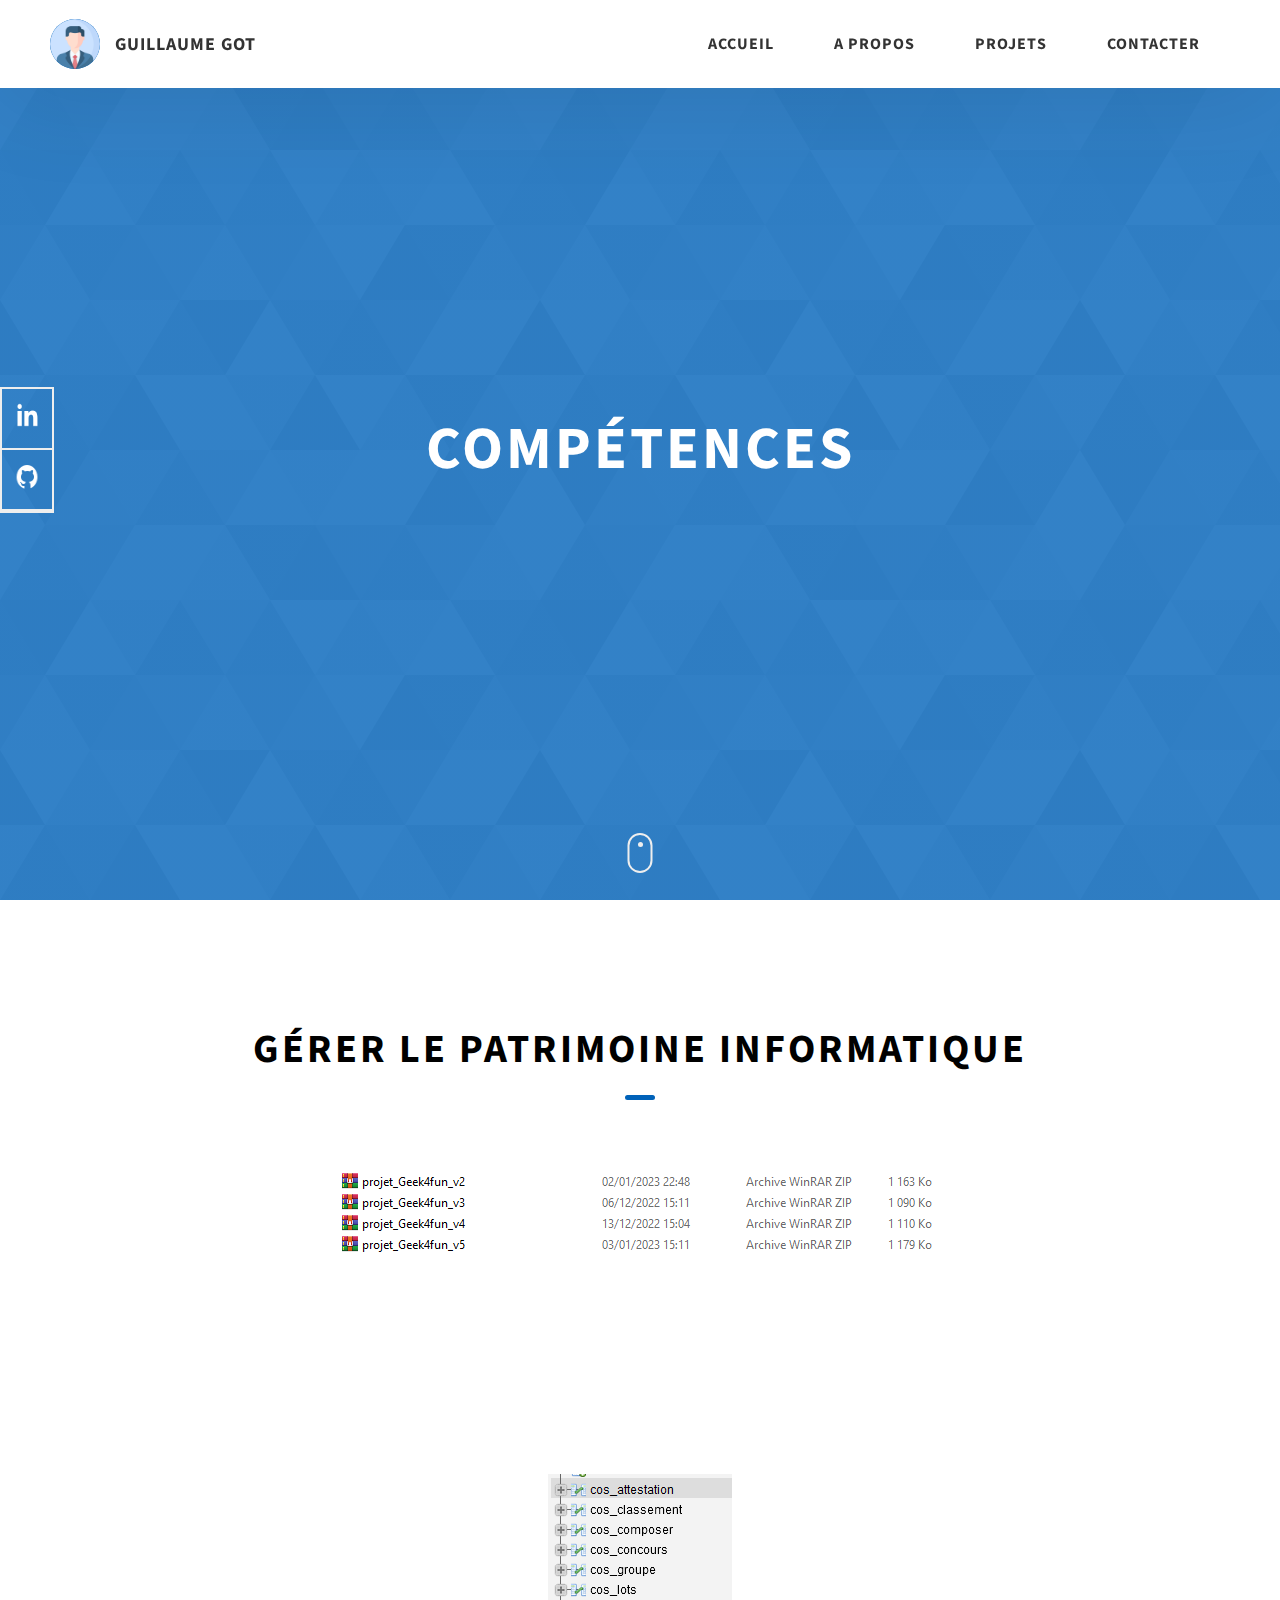
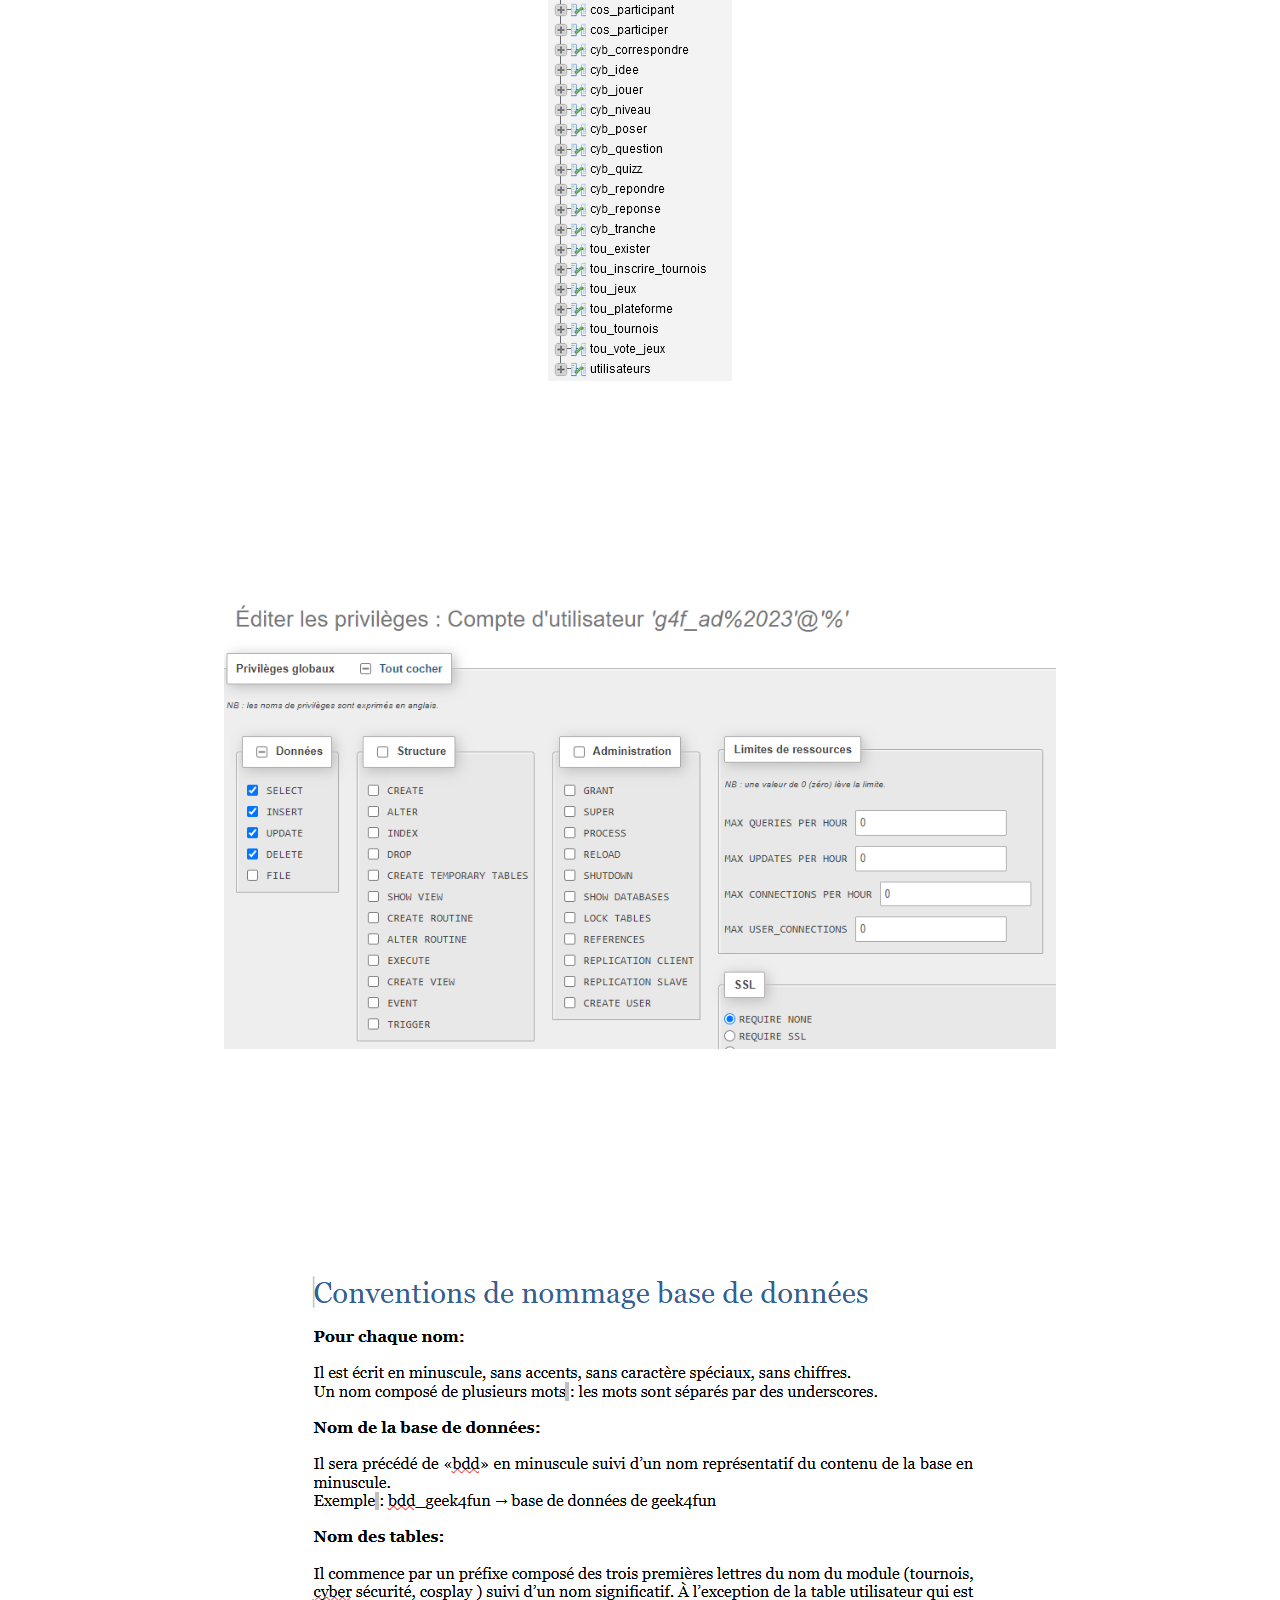
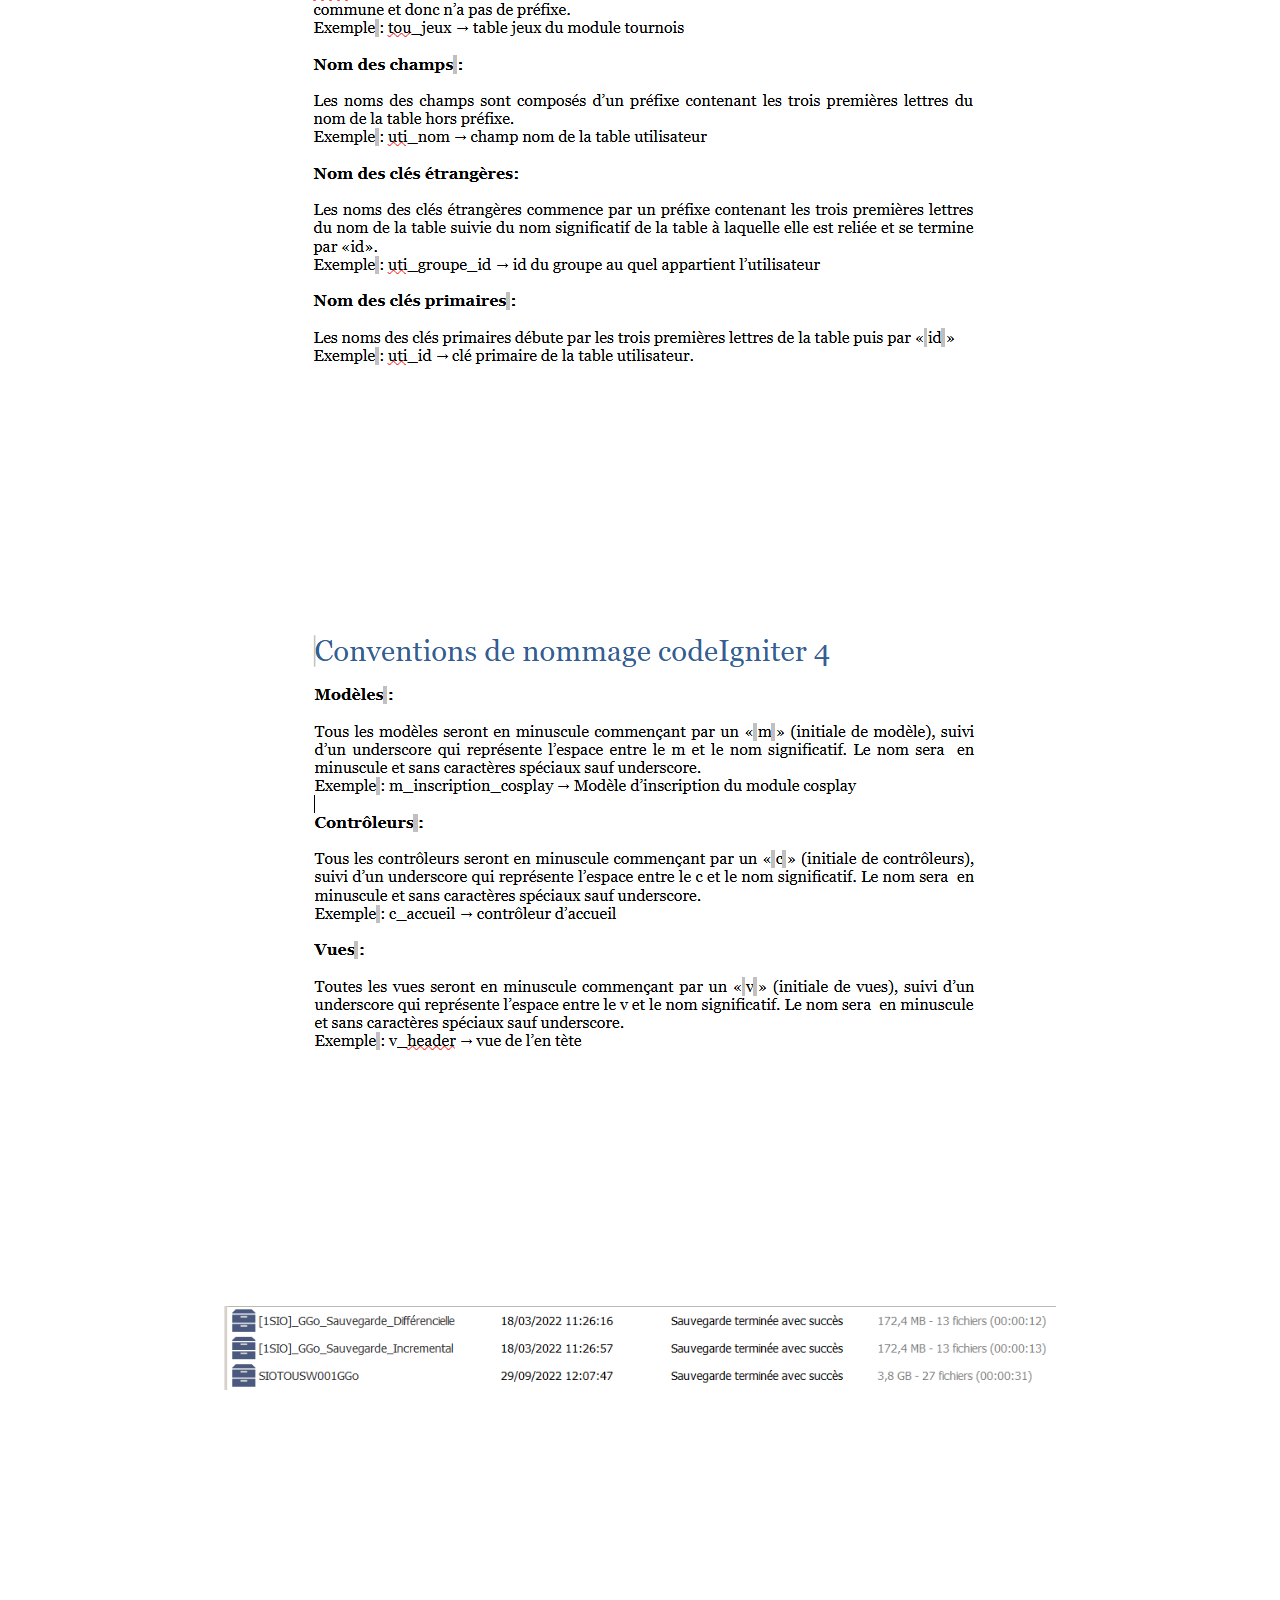
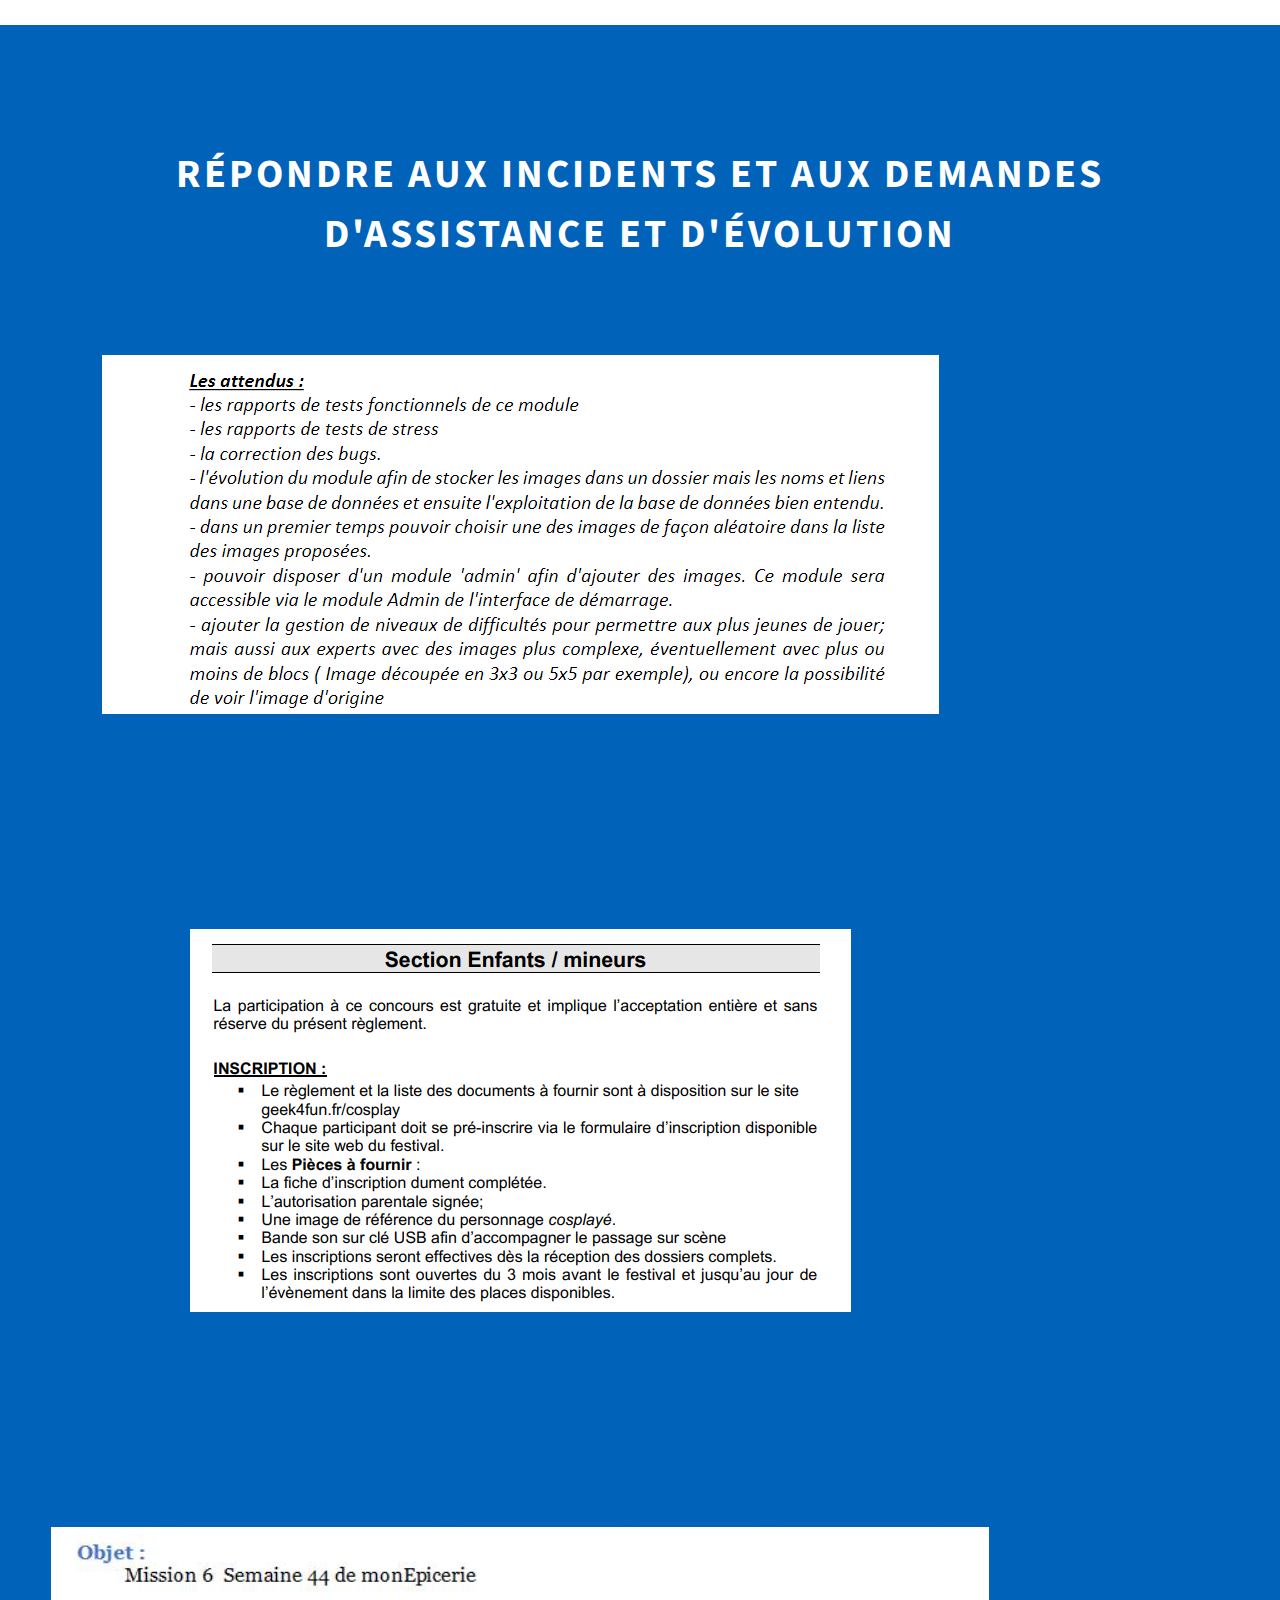
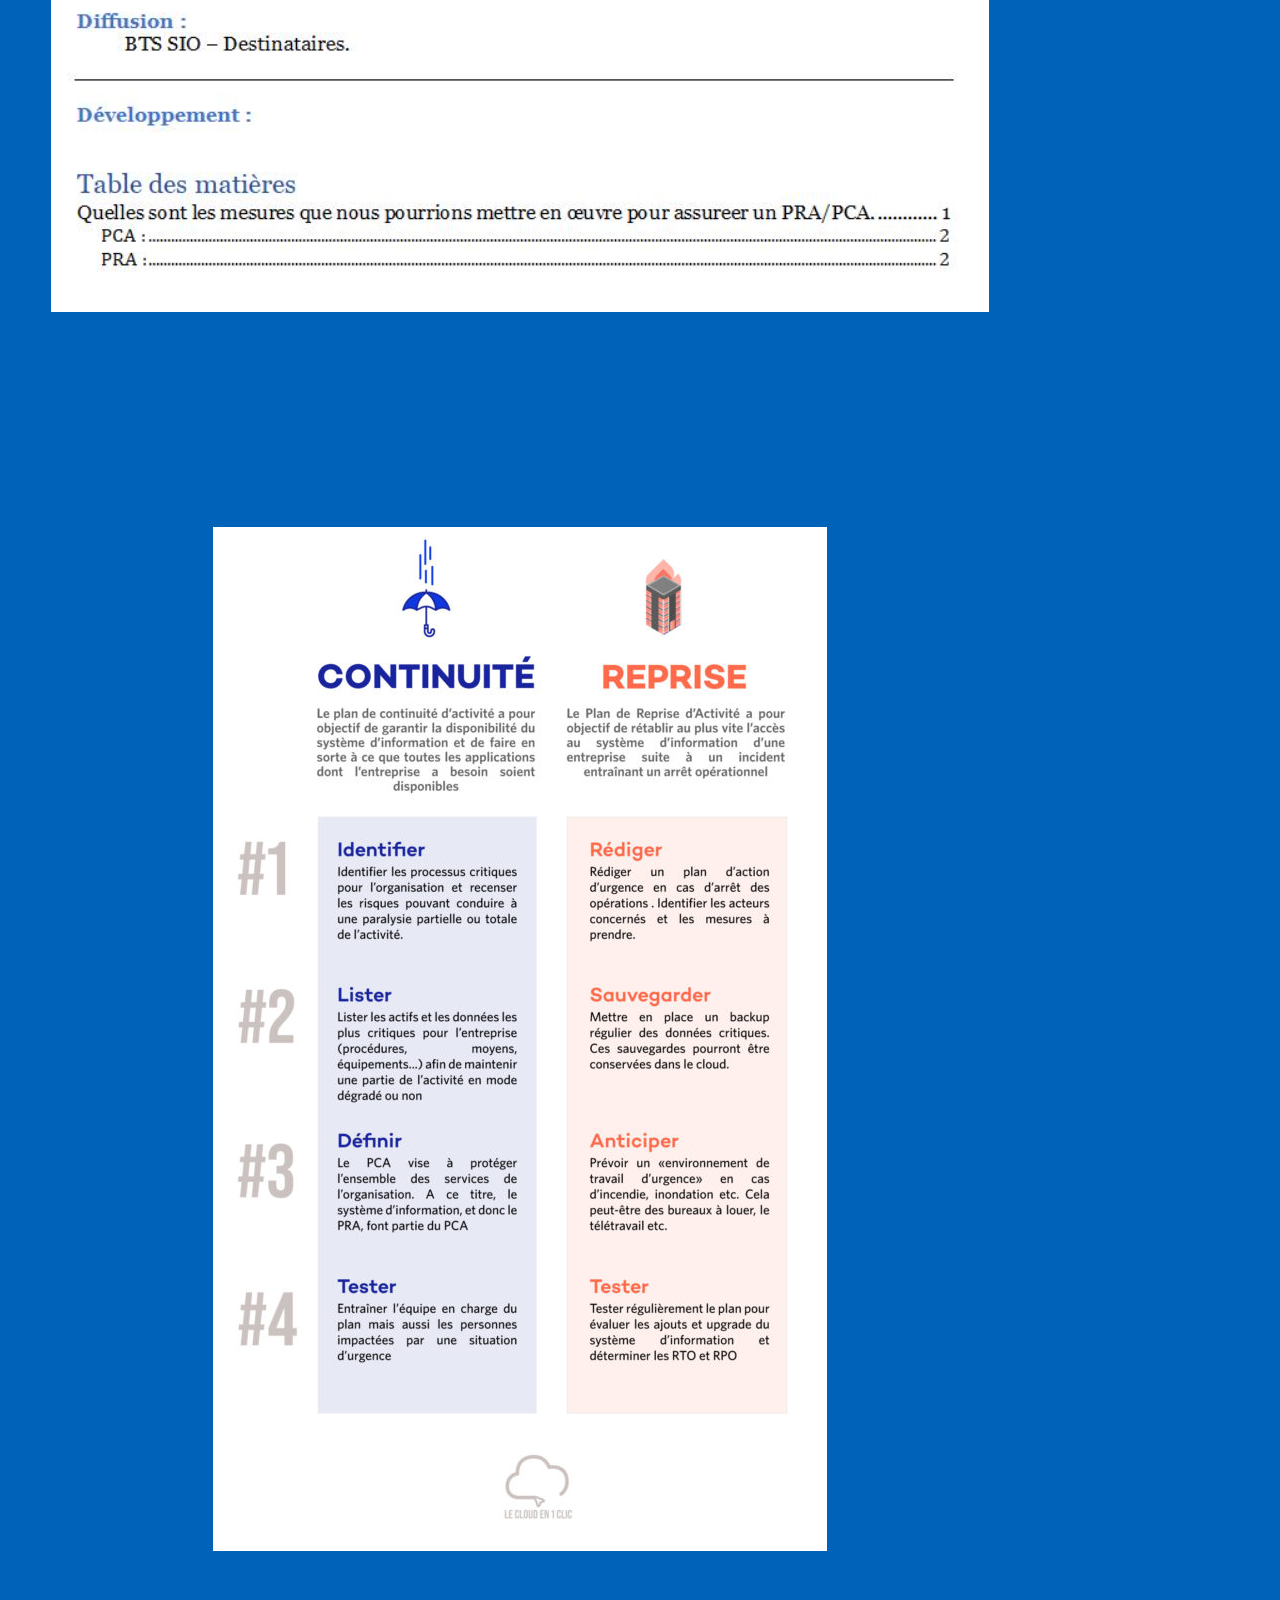
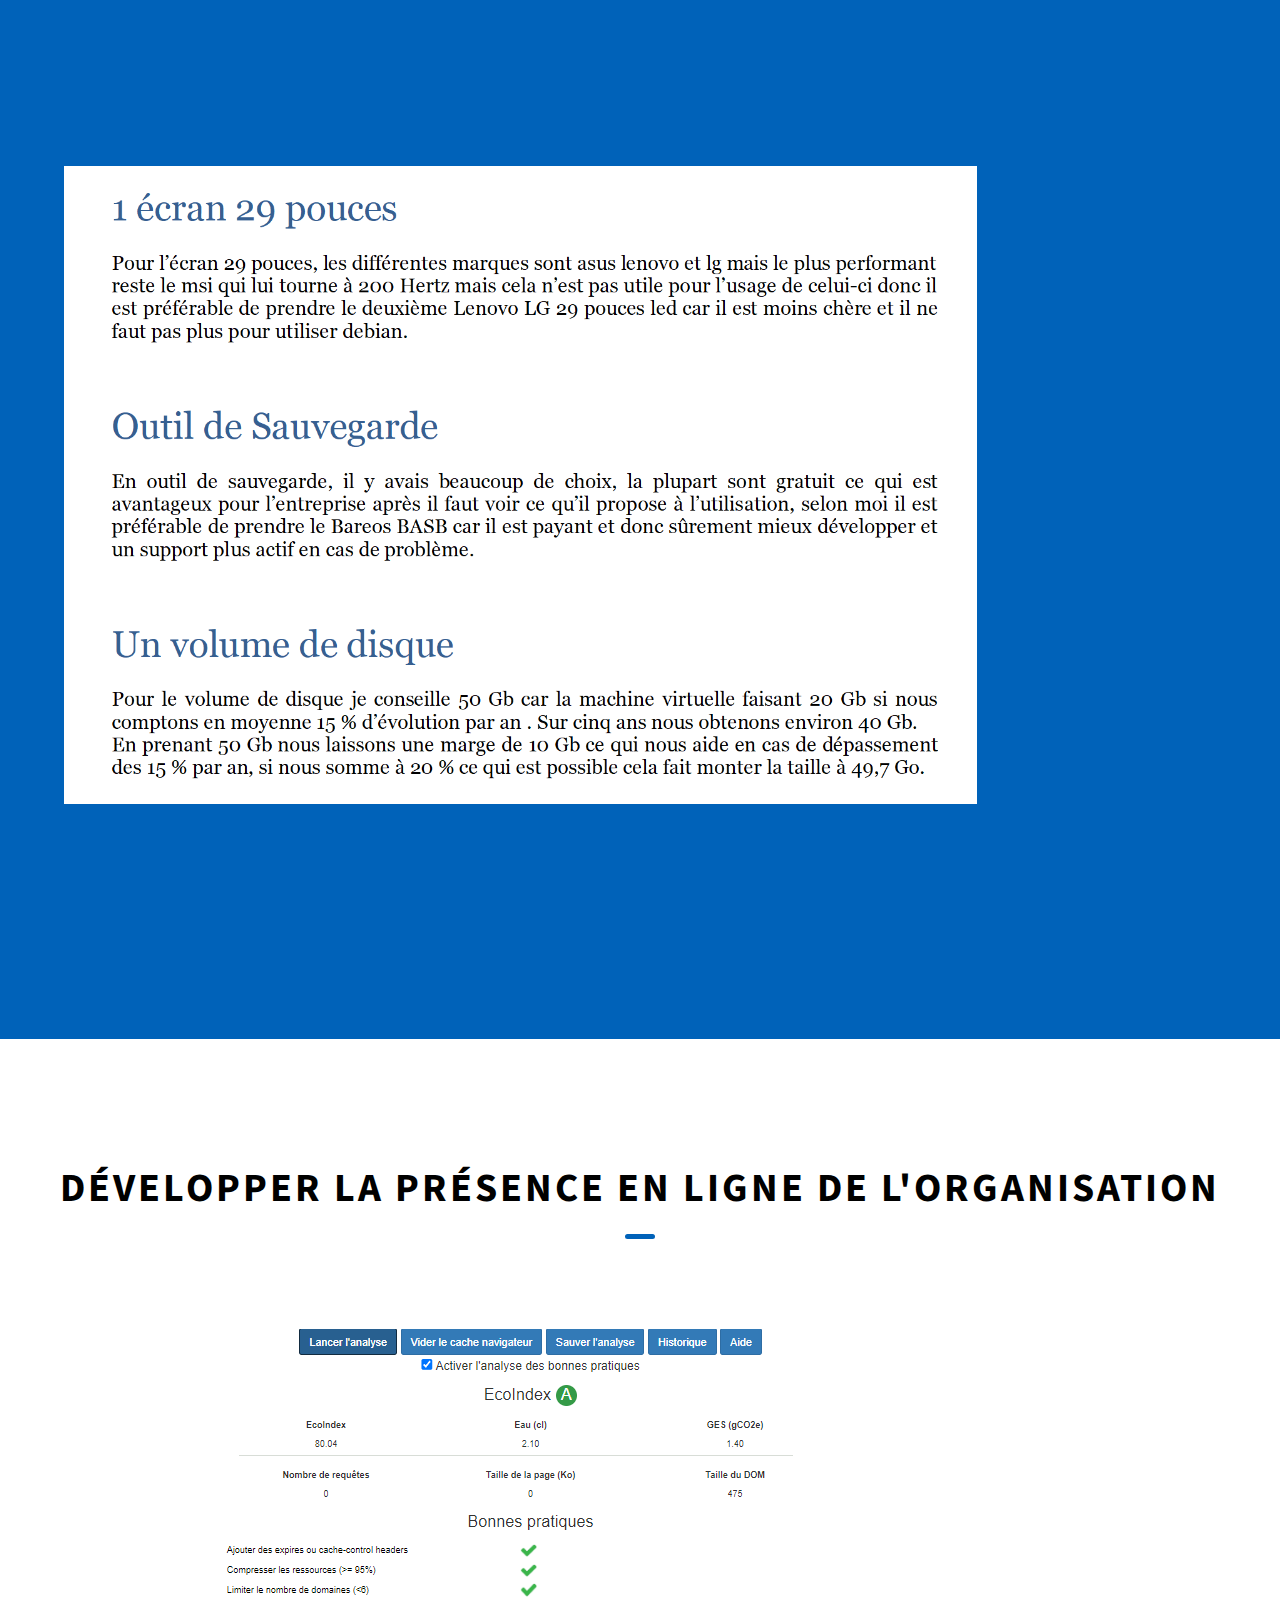
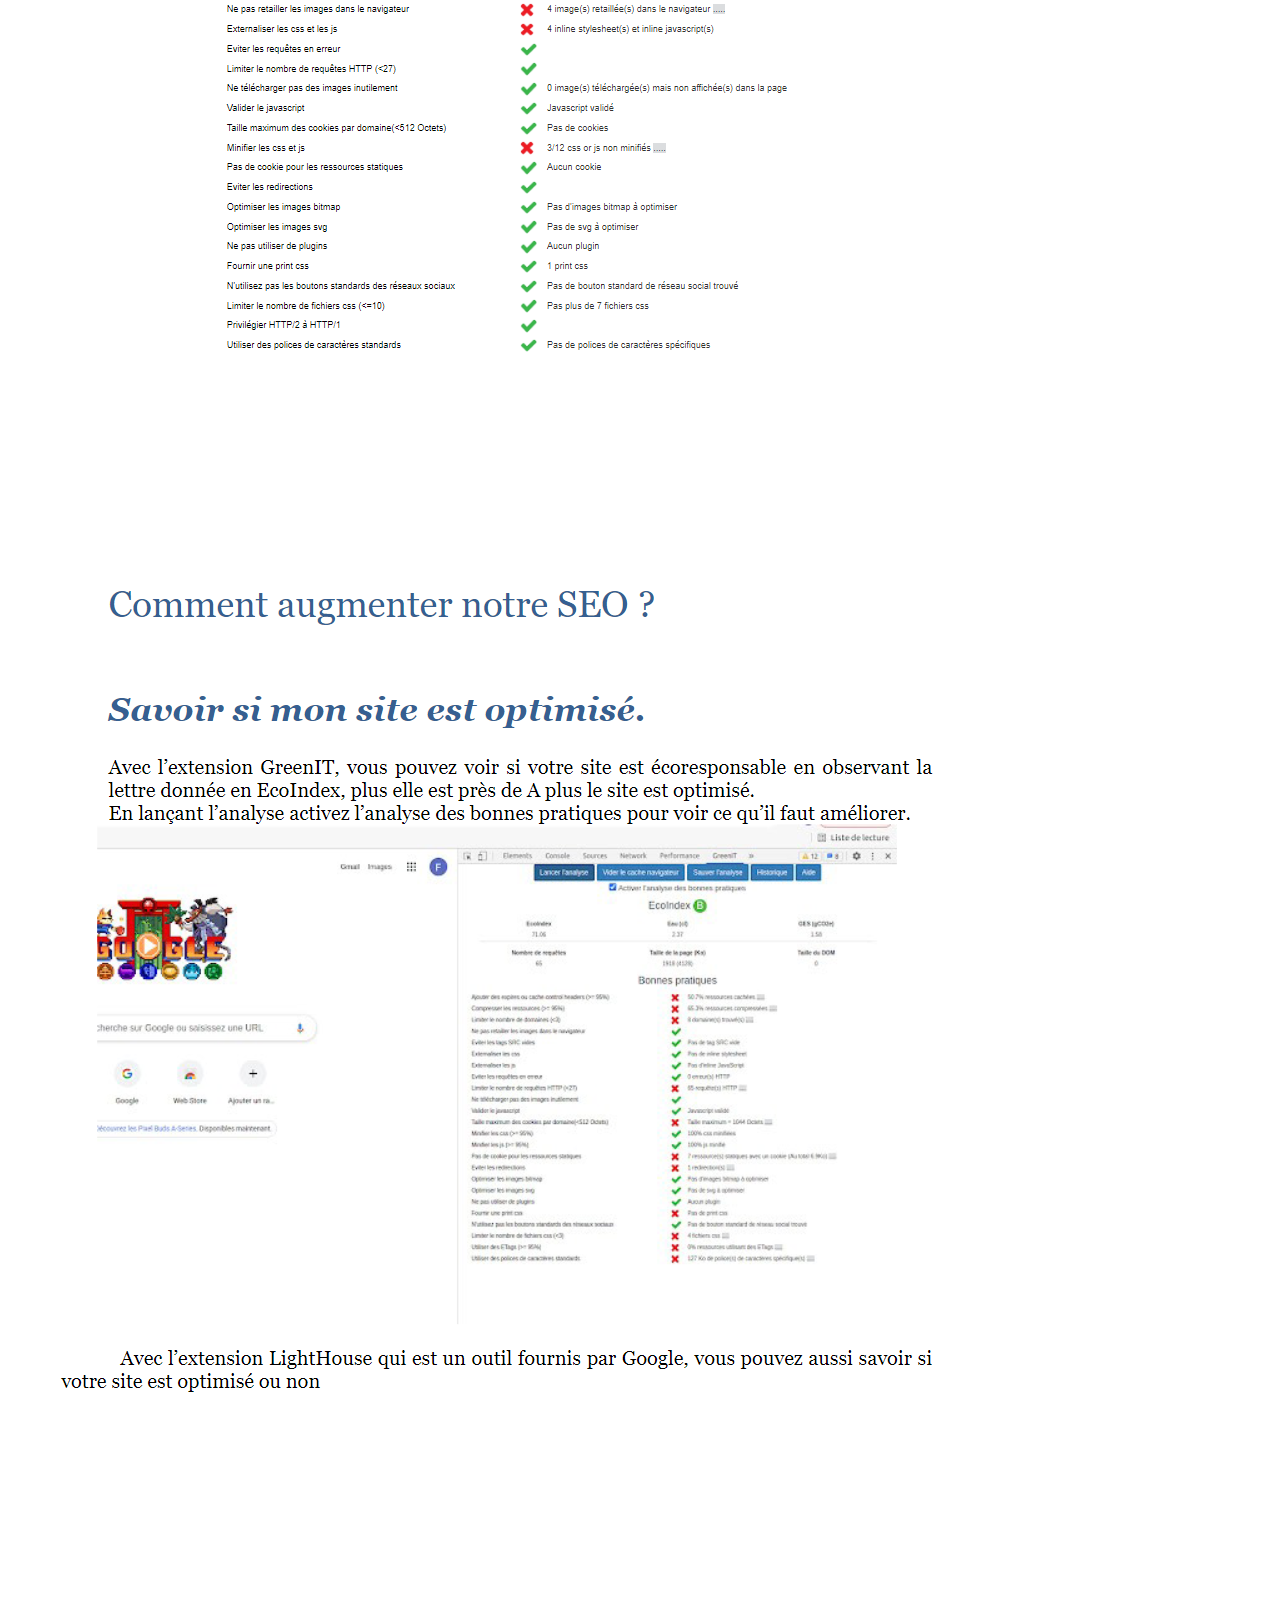
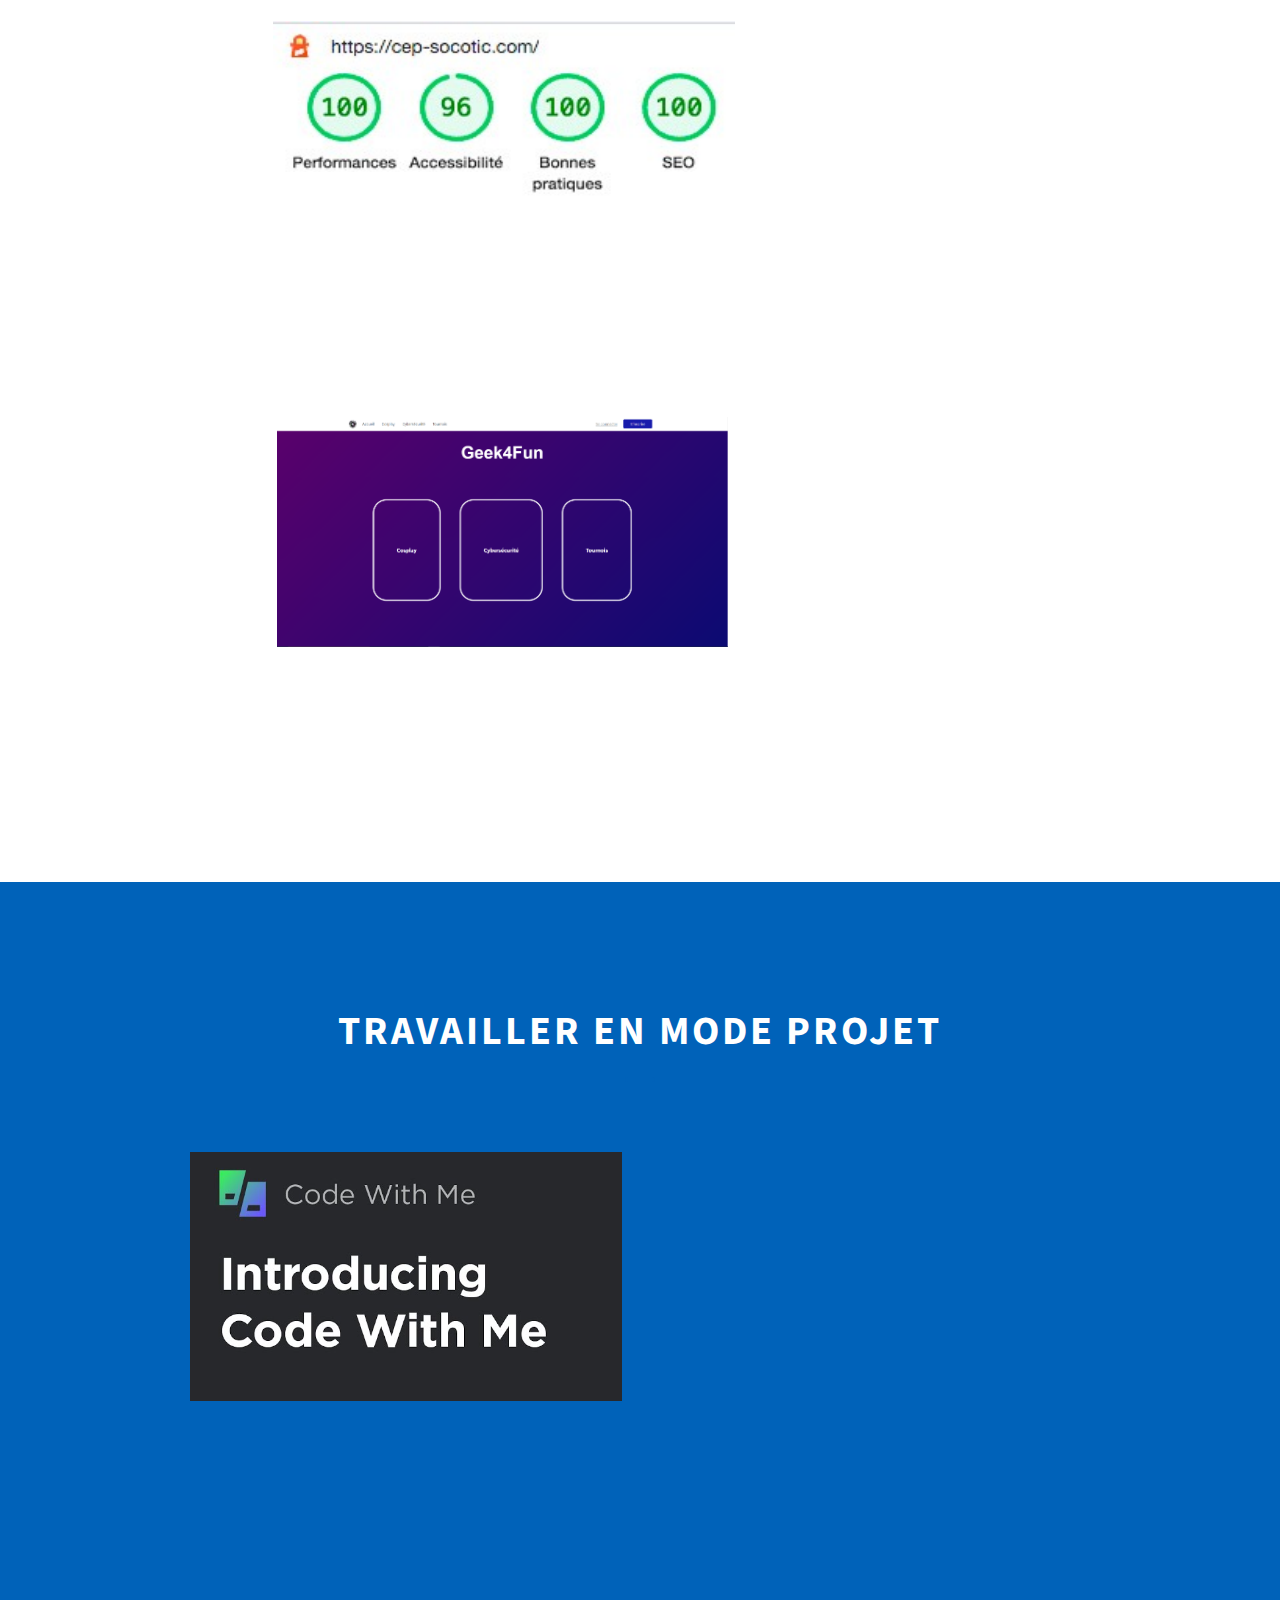
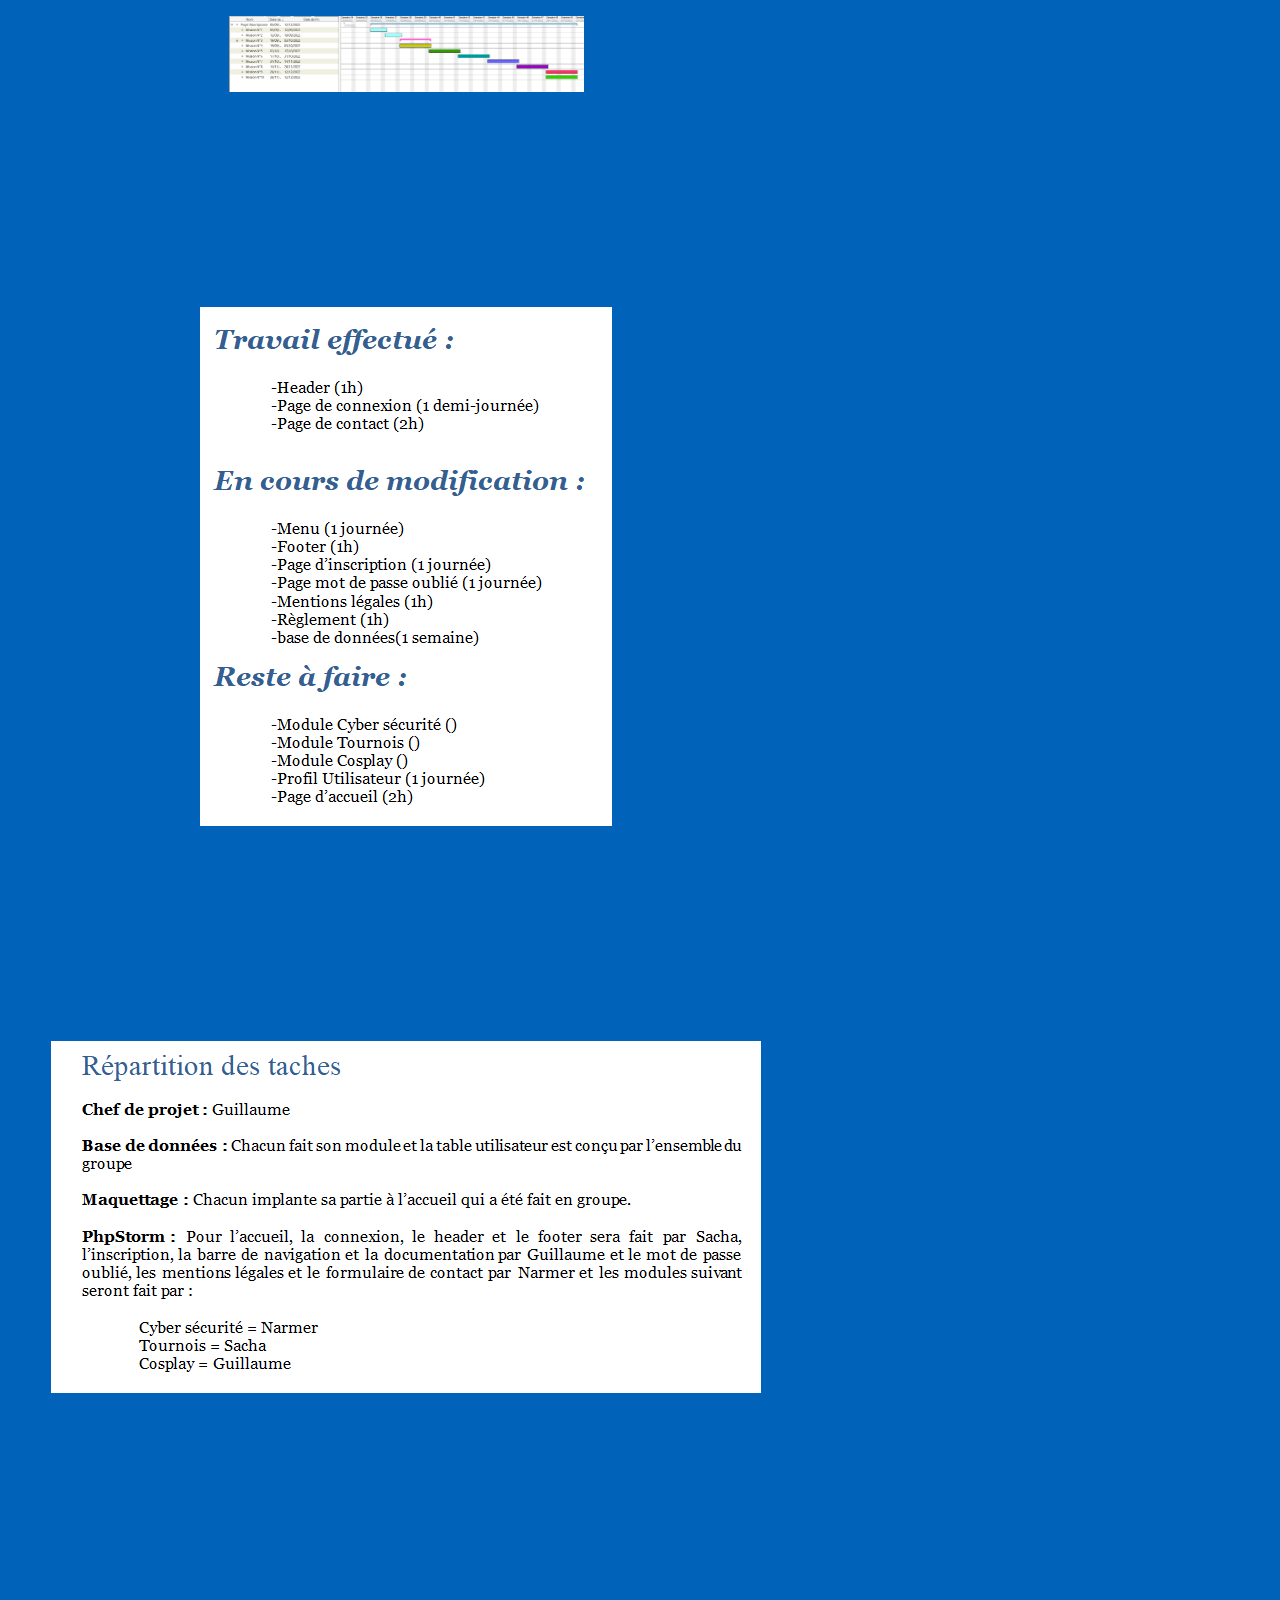
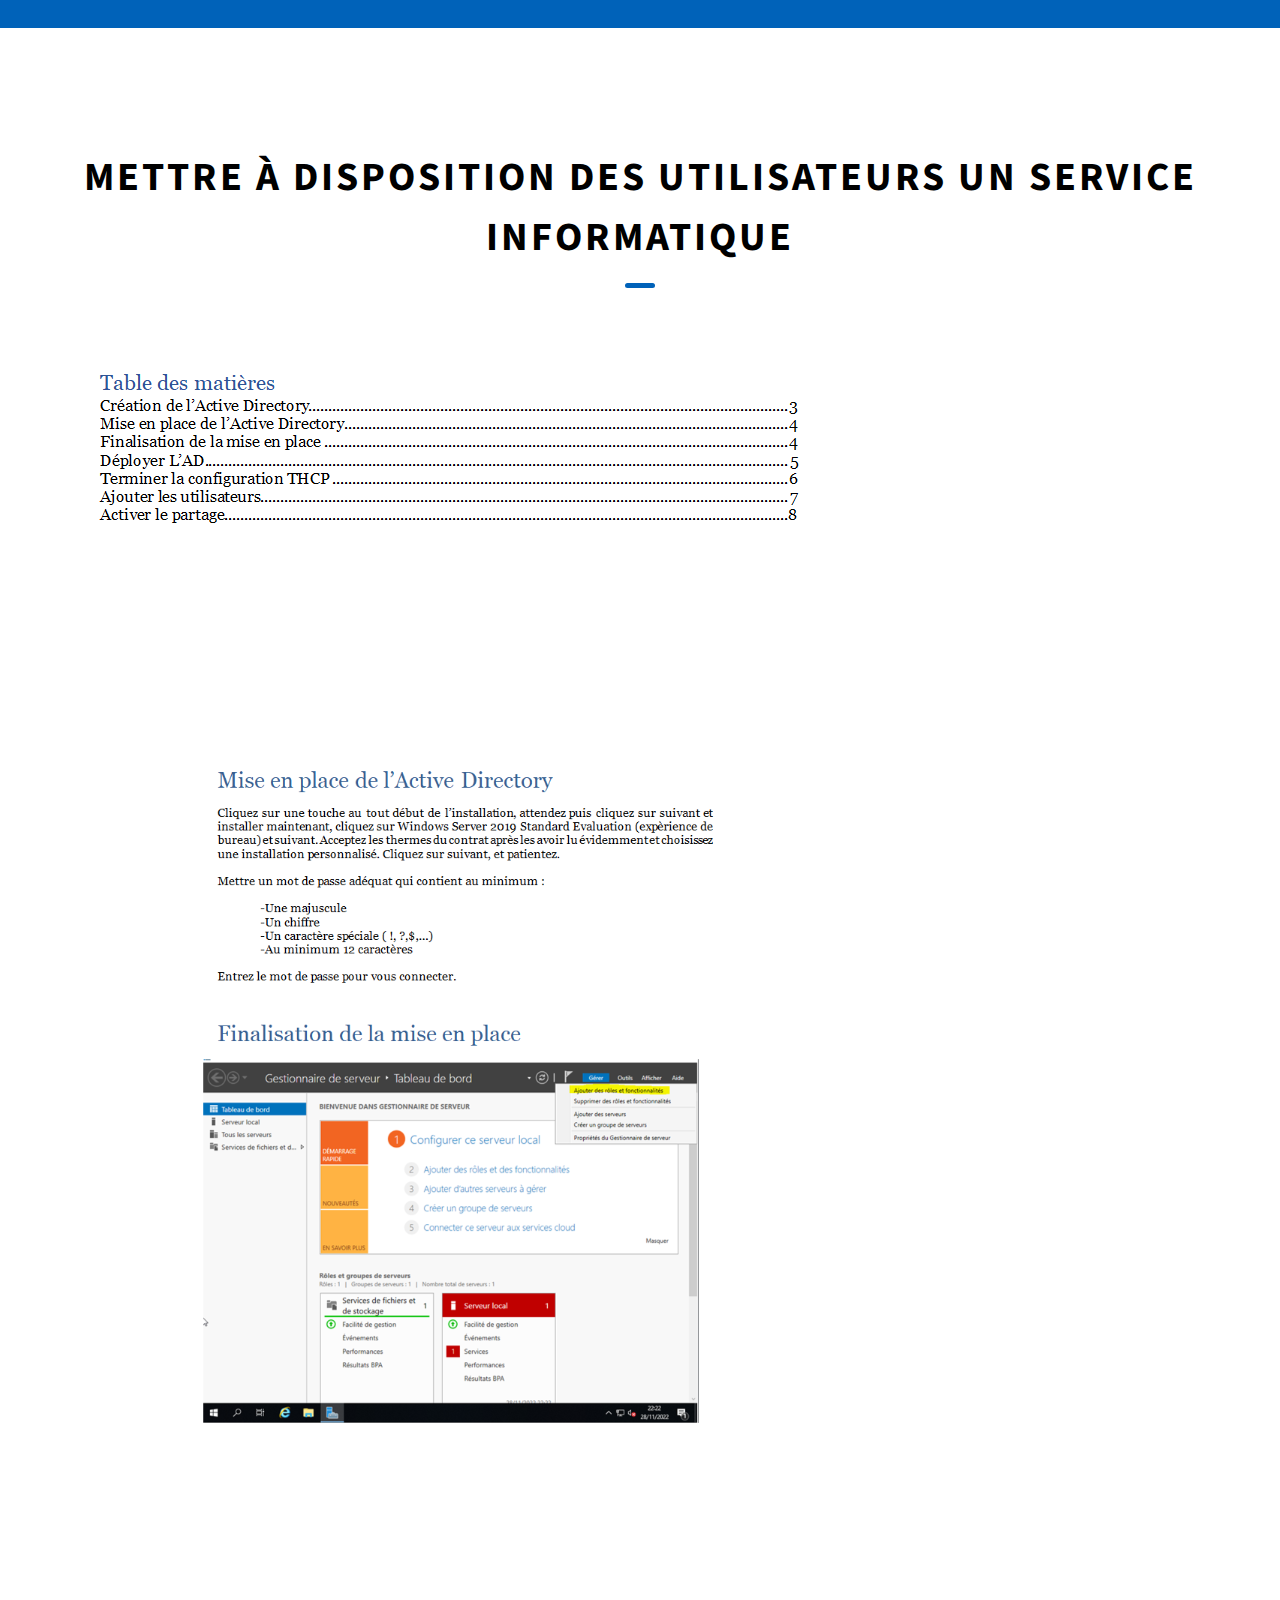
==== commit 8ded9eee: "Update competences.html" ====
--- a/competences.html
+++ b/competences.html
@@ -100,12 +100,12 @@
         </span>
       </h2>
       <div class="about__content" style="grid-template-columns:none;">
-        <img src="assets/dossiere4/patrimoine_informatique/Sauvegardeg4f.PNG" style="margin:auto; max-width:65rem; display:block;"><br>
-        <img src="assets/dossiere4/patrimoine_informatique/StandardSiteGeek4funBDD.png" style="margin:auto; max-width:65rem; display:block;"><br>
-        <img src="assets/dossiere4/patrimoine_informatique/permissions-g4f.PNG" style="margin:auto; max-width:65rem; display:block;"><br>
-        <img src="assets/dossiere4/patrimoine_informatique/nommageg4fbdd.PNG" style="margin:auto; max-width:65rem; display:block;"><br>
-        <img src="assets/dossiere4/patrimoine_informatique/nommagecodeigniter.PNG" style="margin:auto; max-width:65rem; display:block;"><br>
-        <img src="assets/dossiere4/patrimoine_informatique/sauvegarde_iperius.png" style="margin:auto; max-width:65rem; display:block;"><br>
+        <img src="assets/dossiere4/patrimoine_informatique/Sauvegardeg4f.PNG" style="margin:auto; max-width:65vw; display:block;"><br>
+        <img src="assets/dossiere4/patrimoine_informatique/StandardSiteGeek4funBDD.png" style="margin:auto; max-width:65vw; display:block;"><br>
+        <img src="assets/dossiere4/patrimoine_informatique/permissions-g4f.PNG" style="margin:auto; max-width:65vw; display:block;"><br>
+        <img src="assets/dossiere4/patrimoine_informatique/nommageg4fbdd.PNG" style="margin:auto; max-width:65vw; display:block;"><br>
+        <img src="assets/dossiere4/patrimoine_informatique/nommagecodeigniter.PNG" style="margin:auto; max-width:65vw; display:block;"><br>
+        <img src="assets/dossiere4/patrimoine_informatique/sauvegarde_iperius.png" style="margin:auto; max-width:65vw; display:block;"><br>
       </div>
     </div>
   </section>
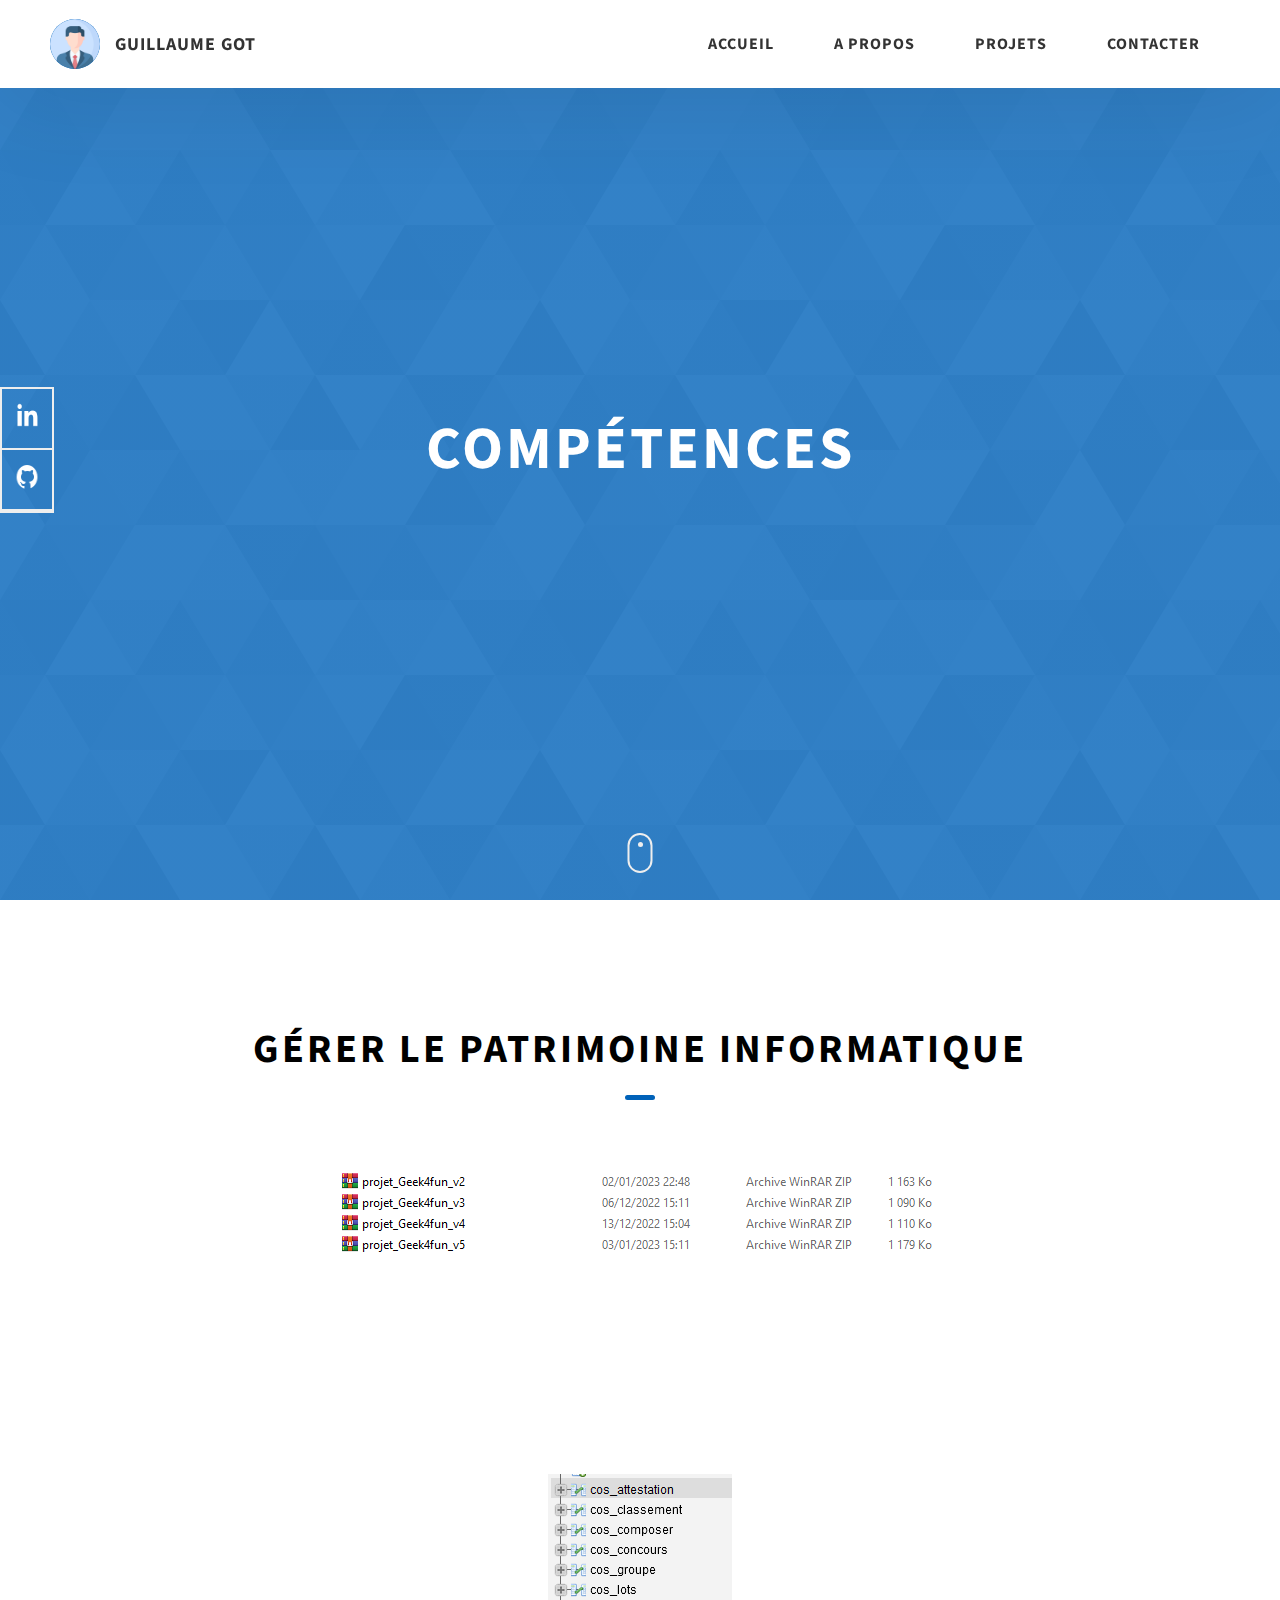
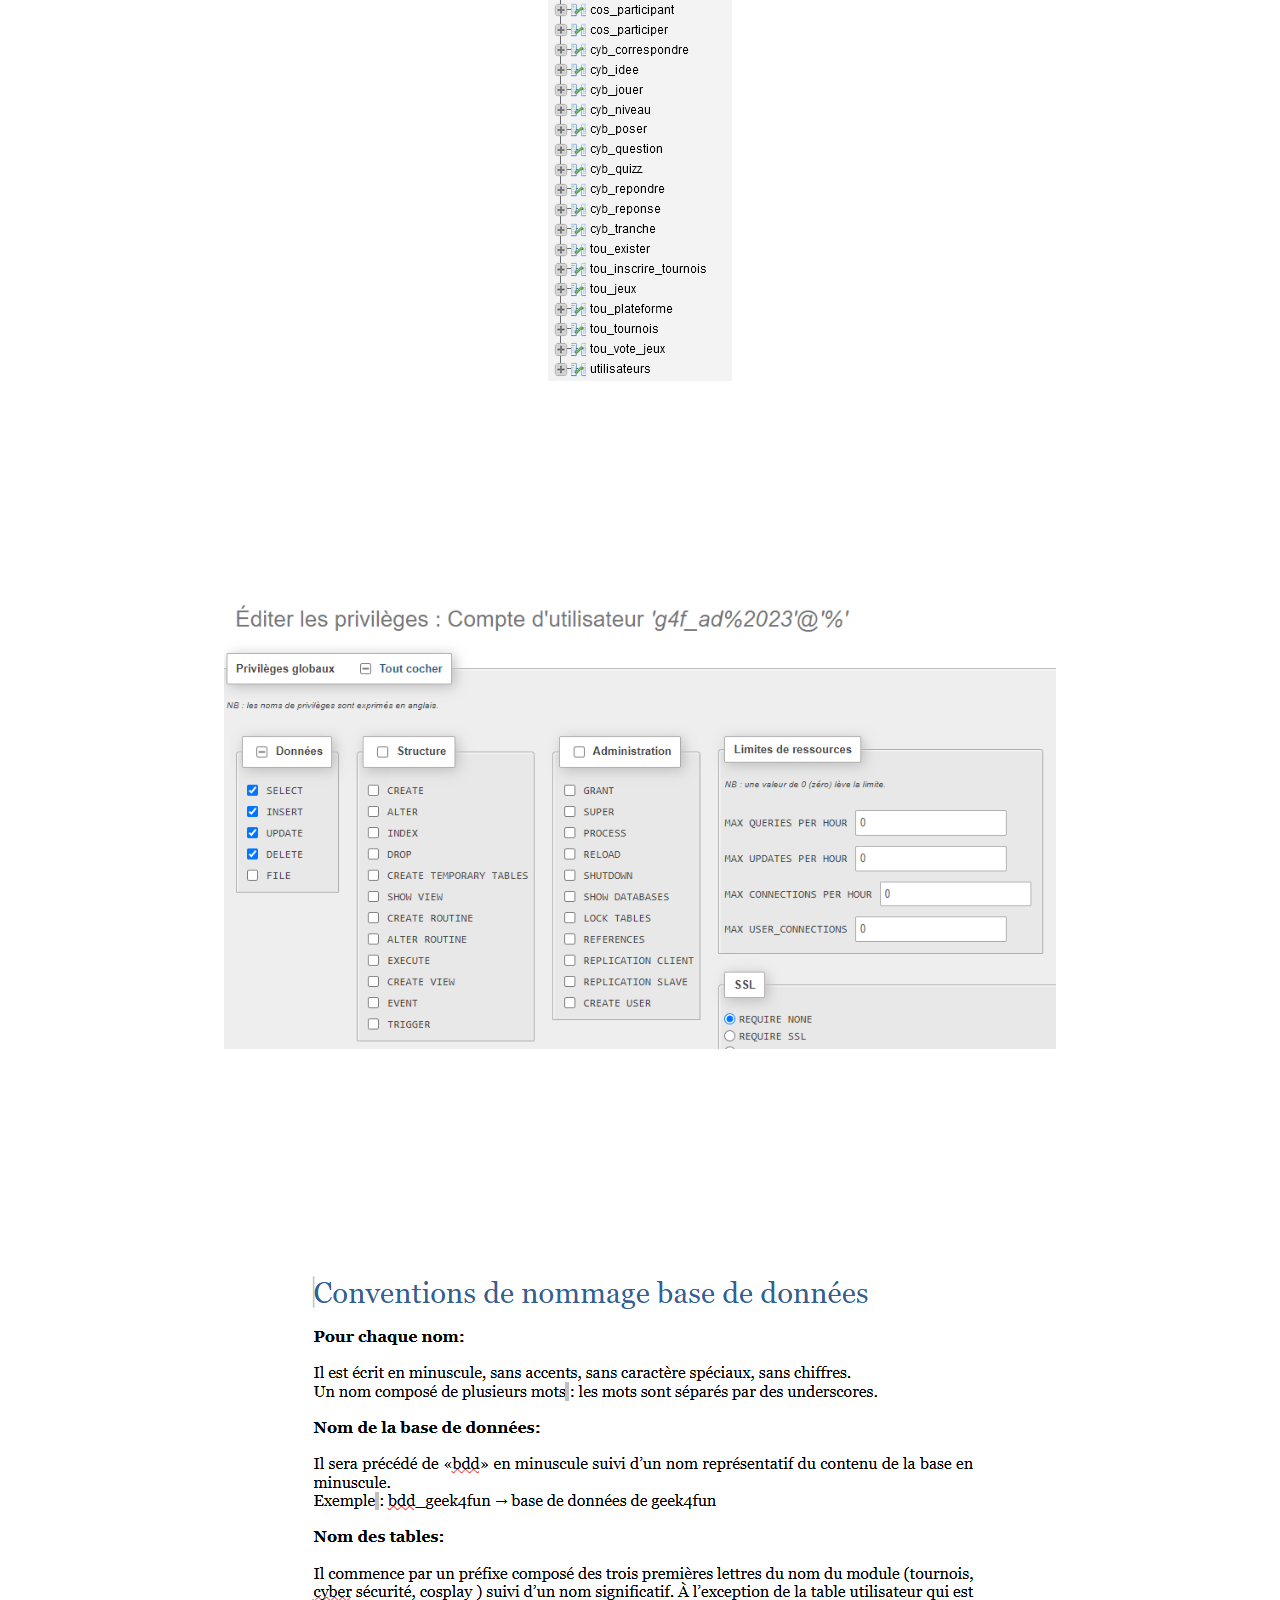
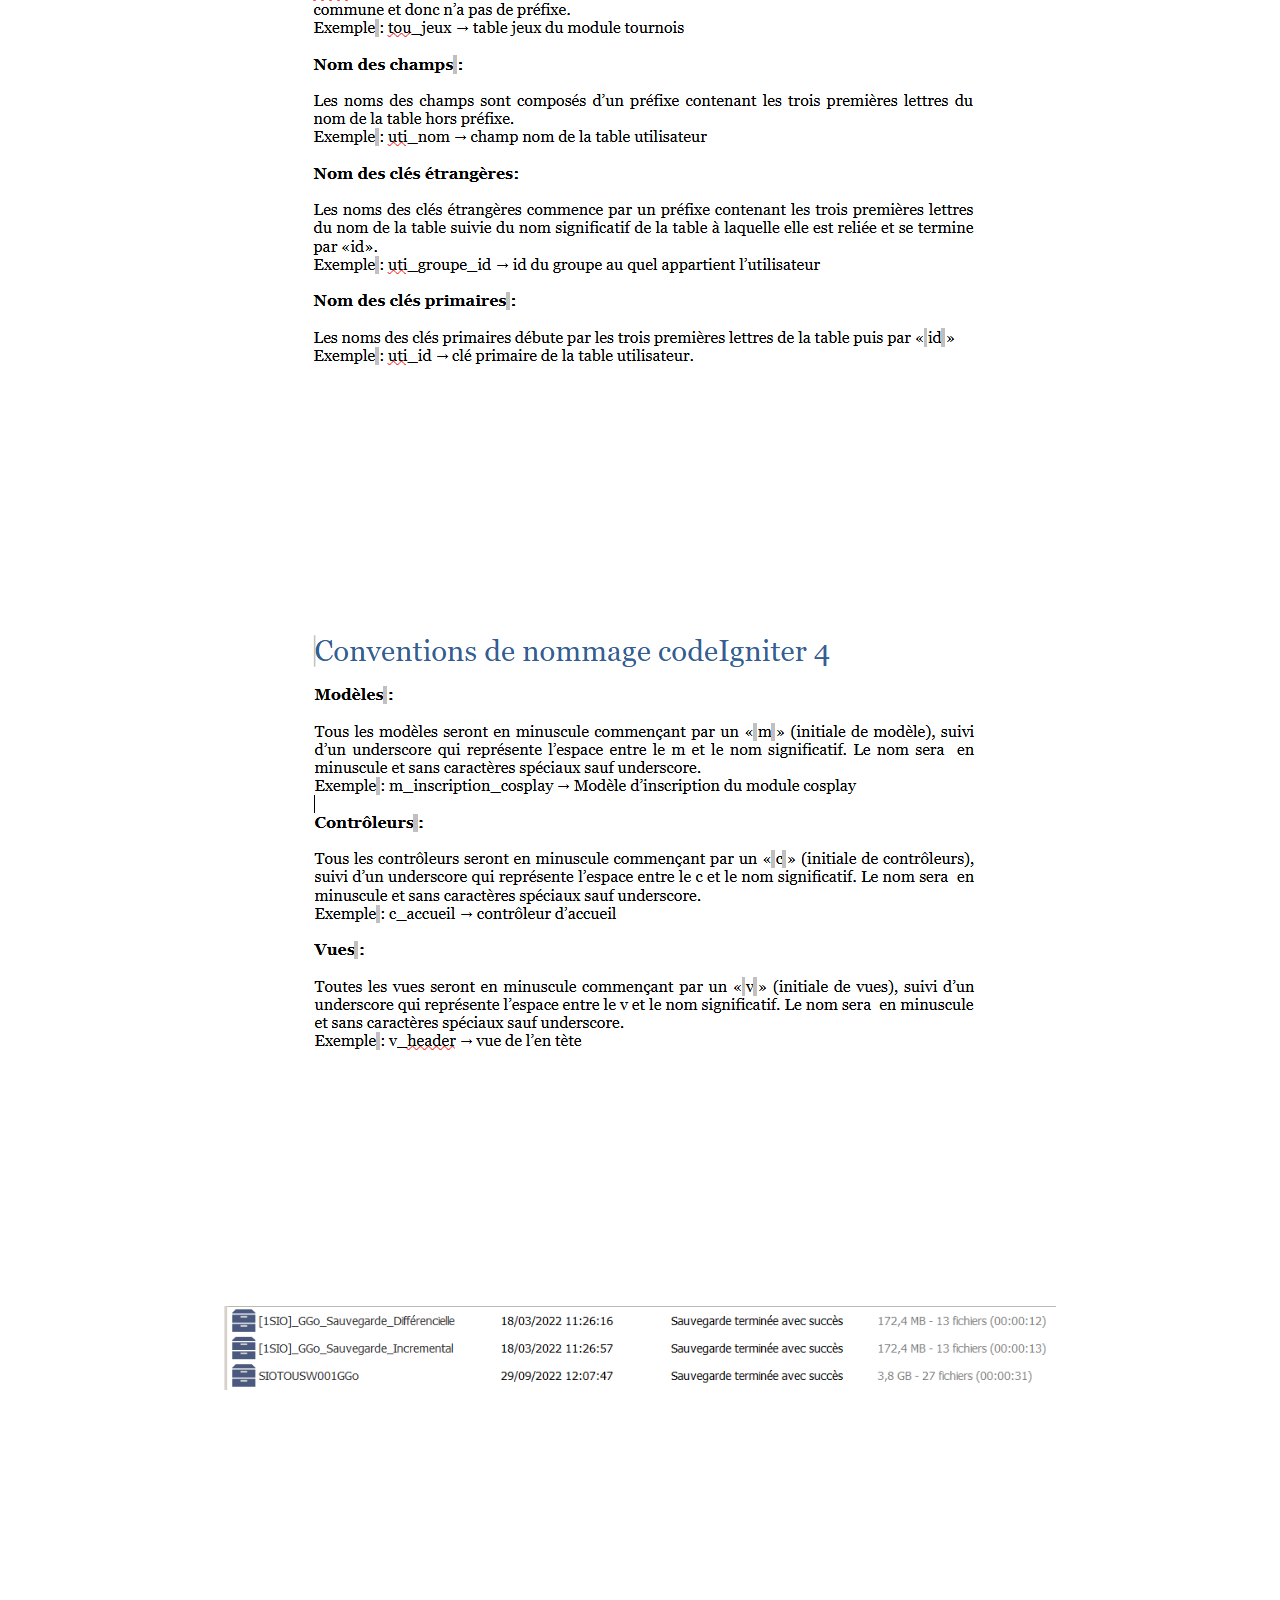
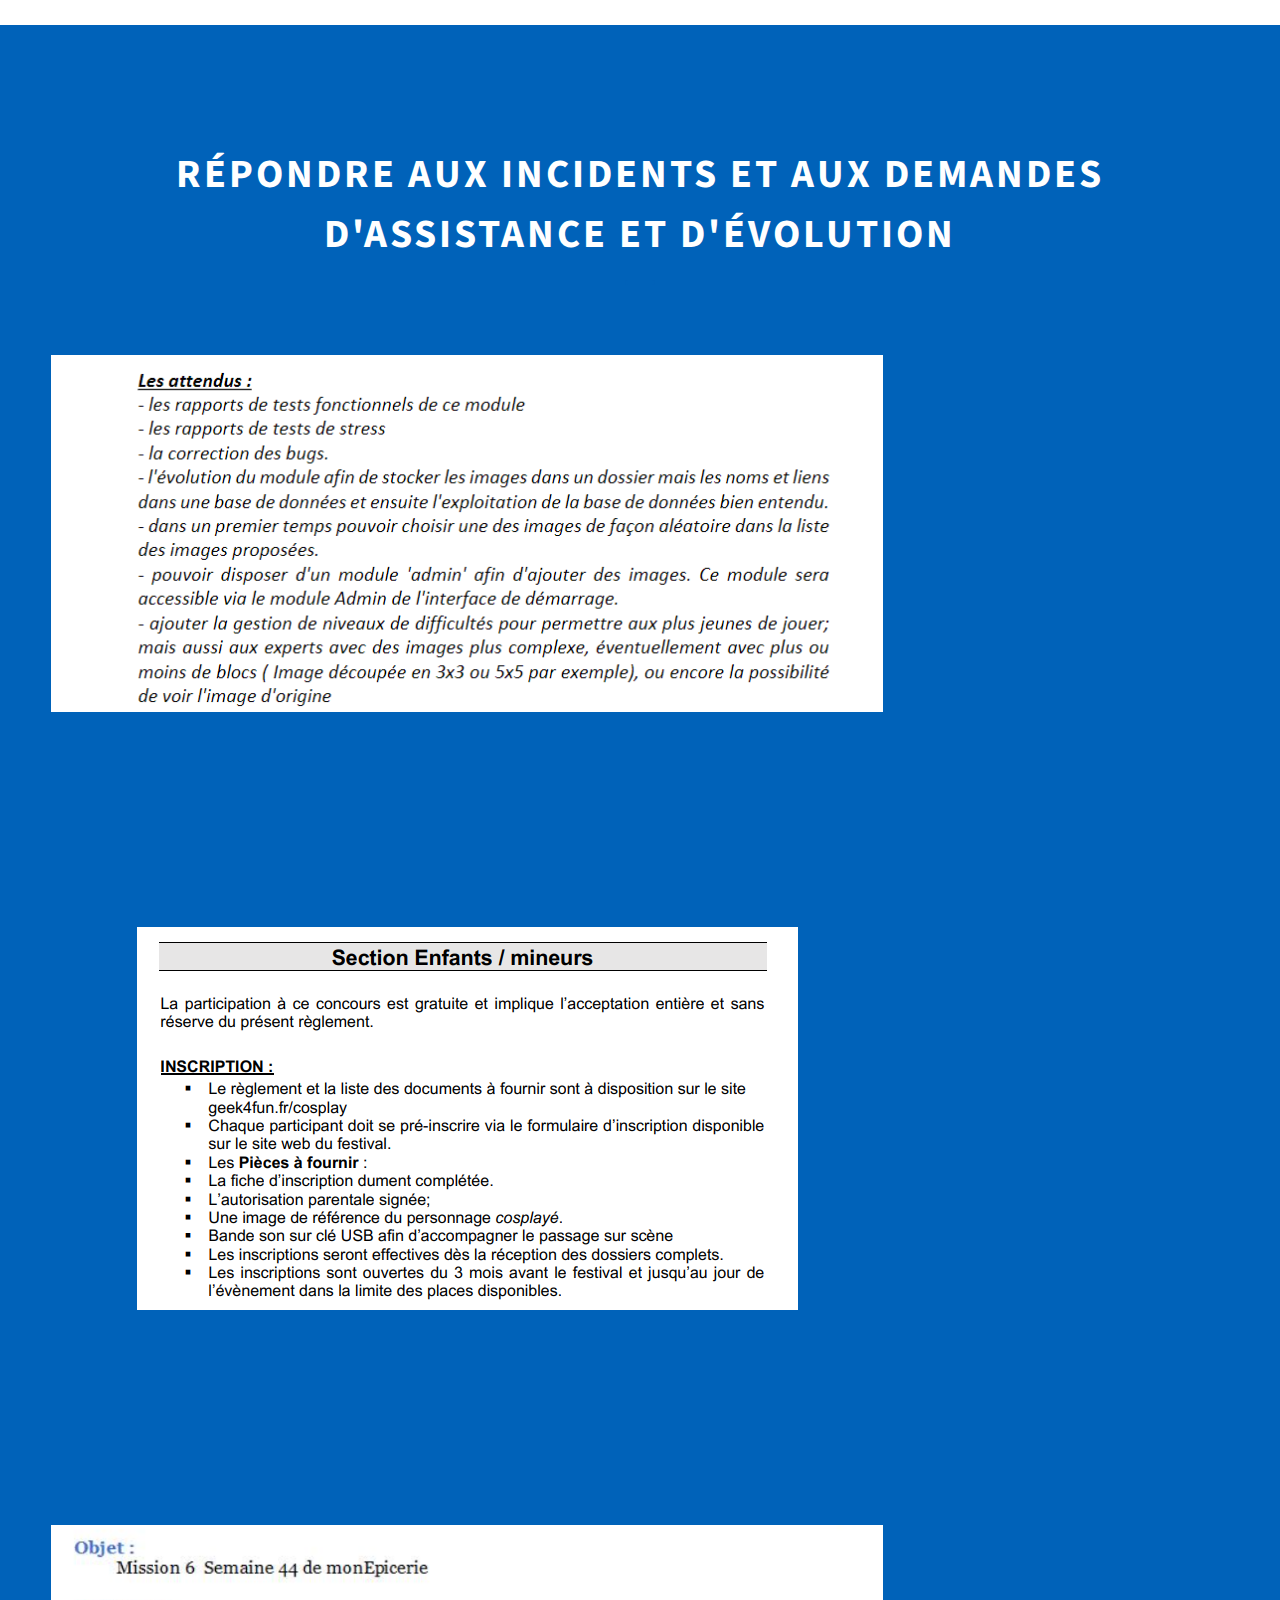
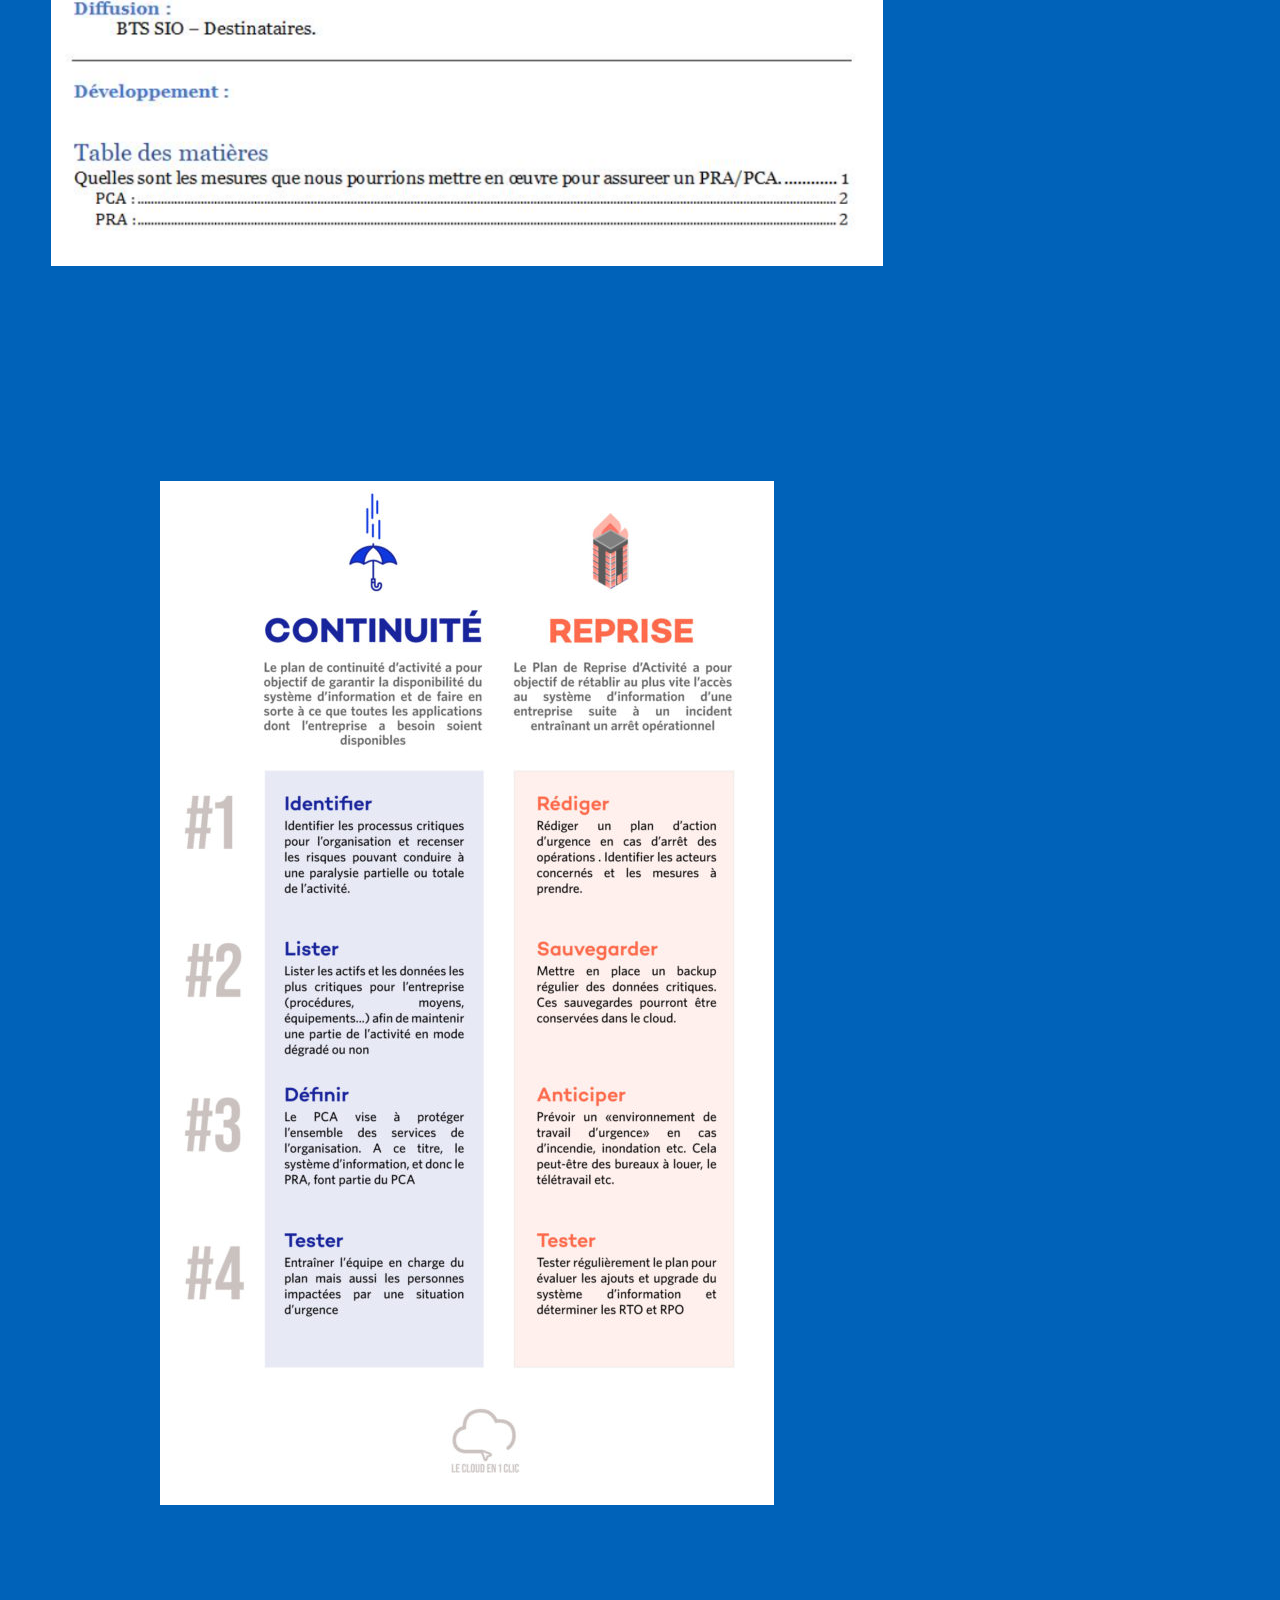
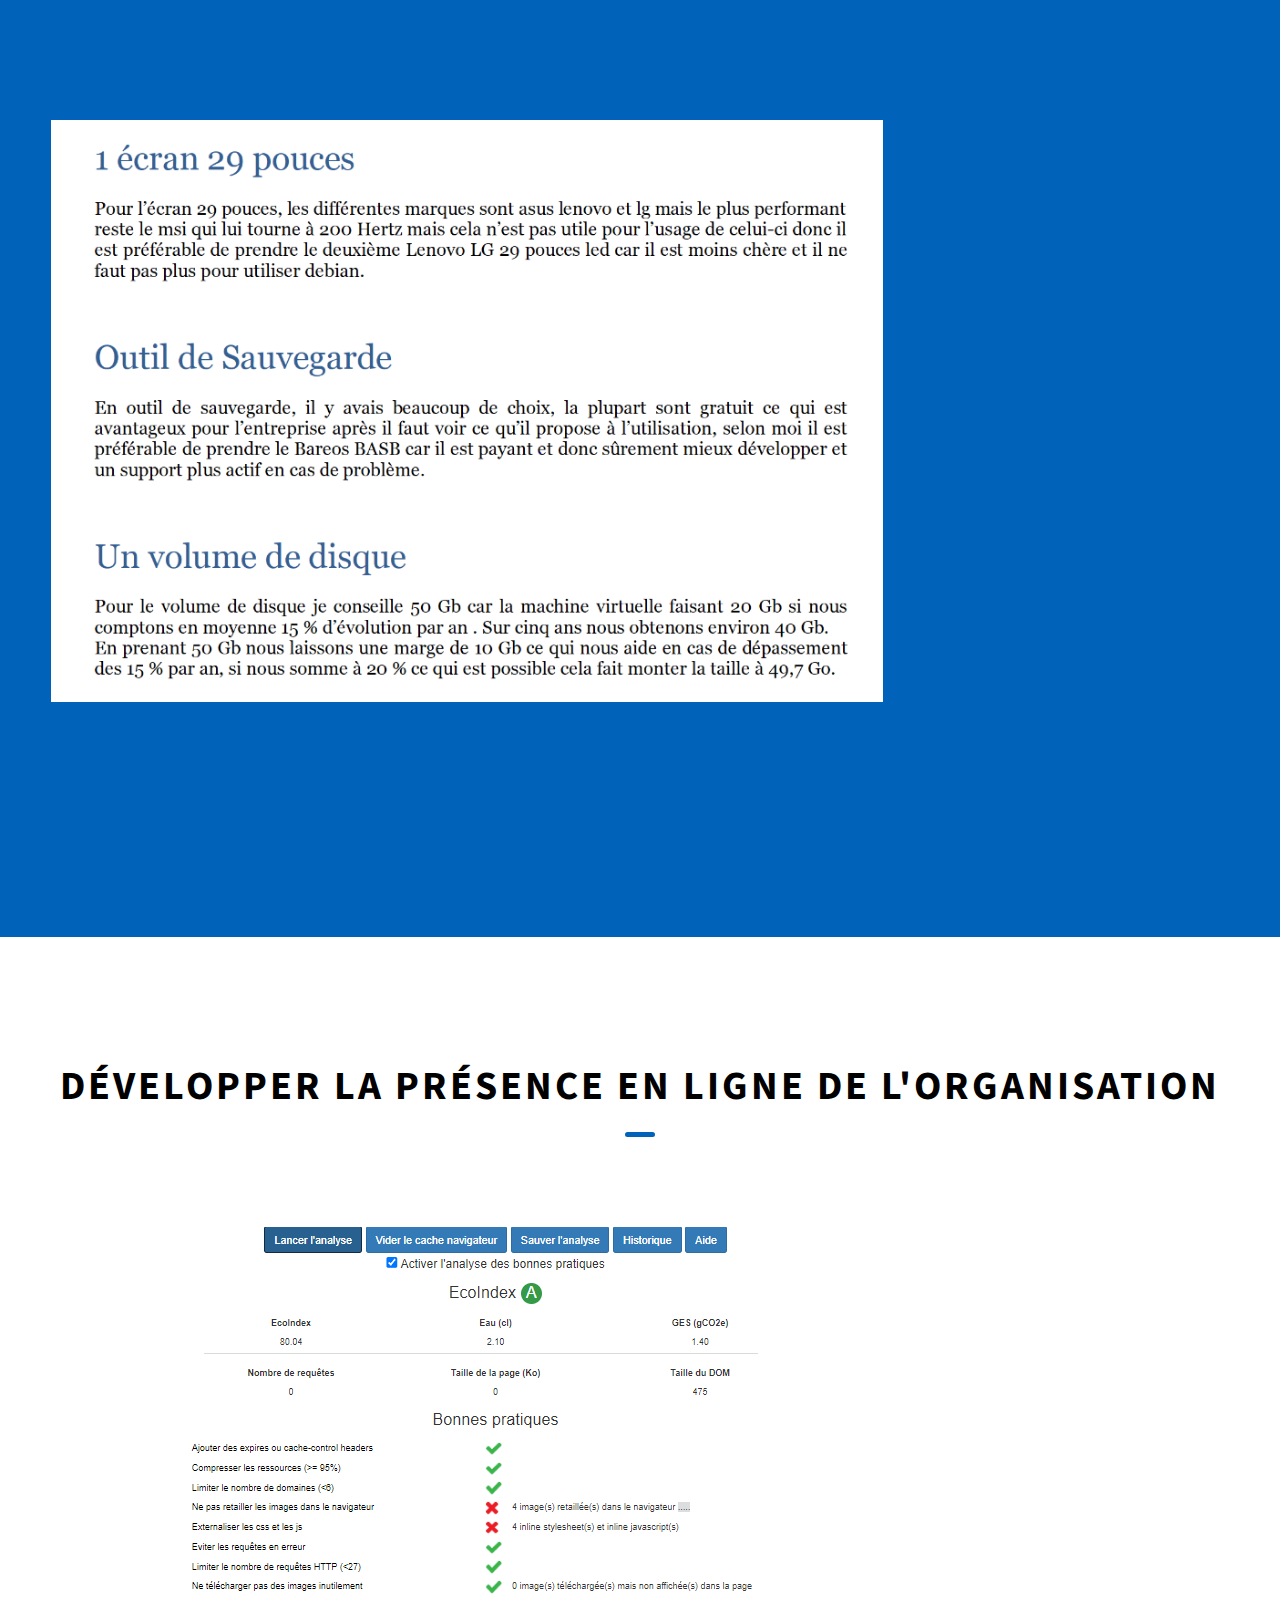
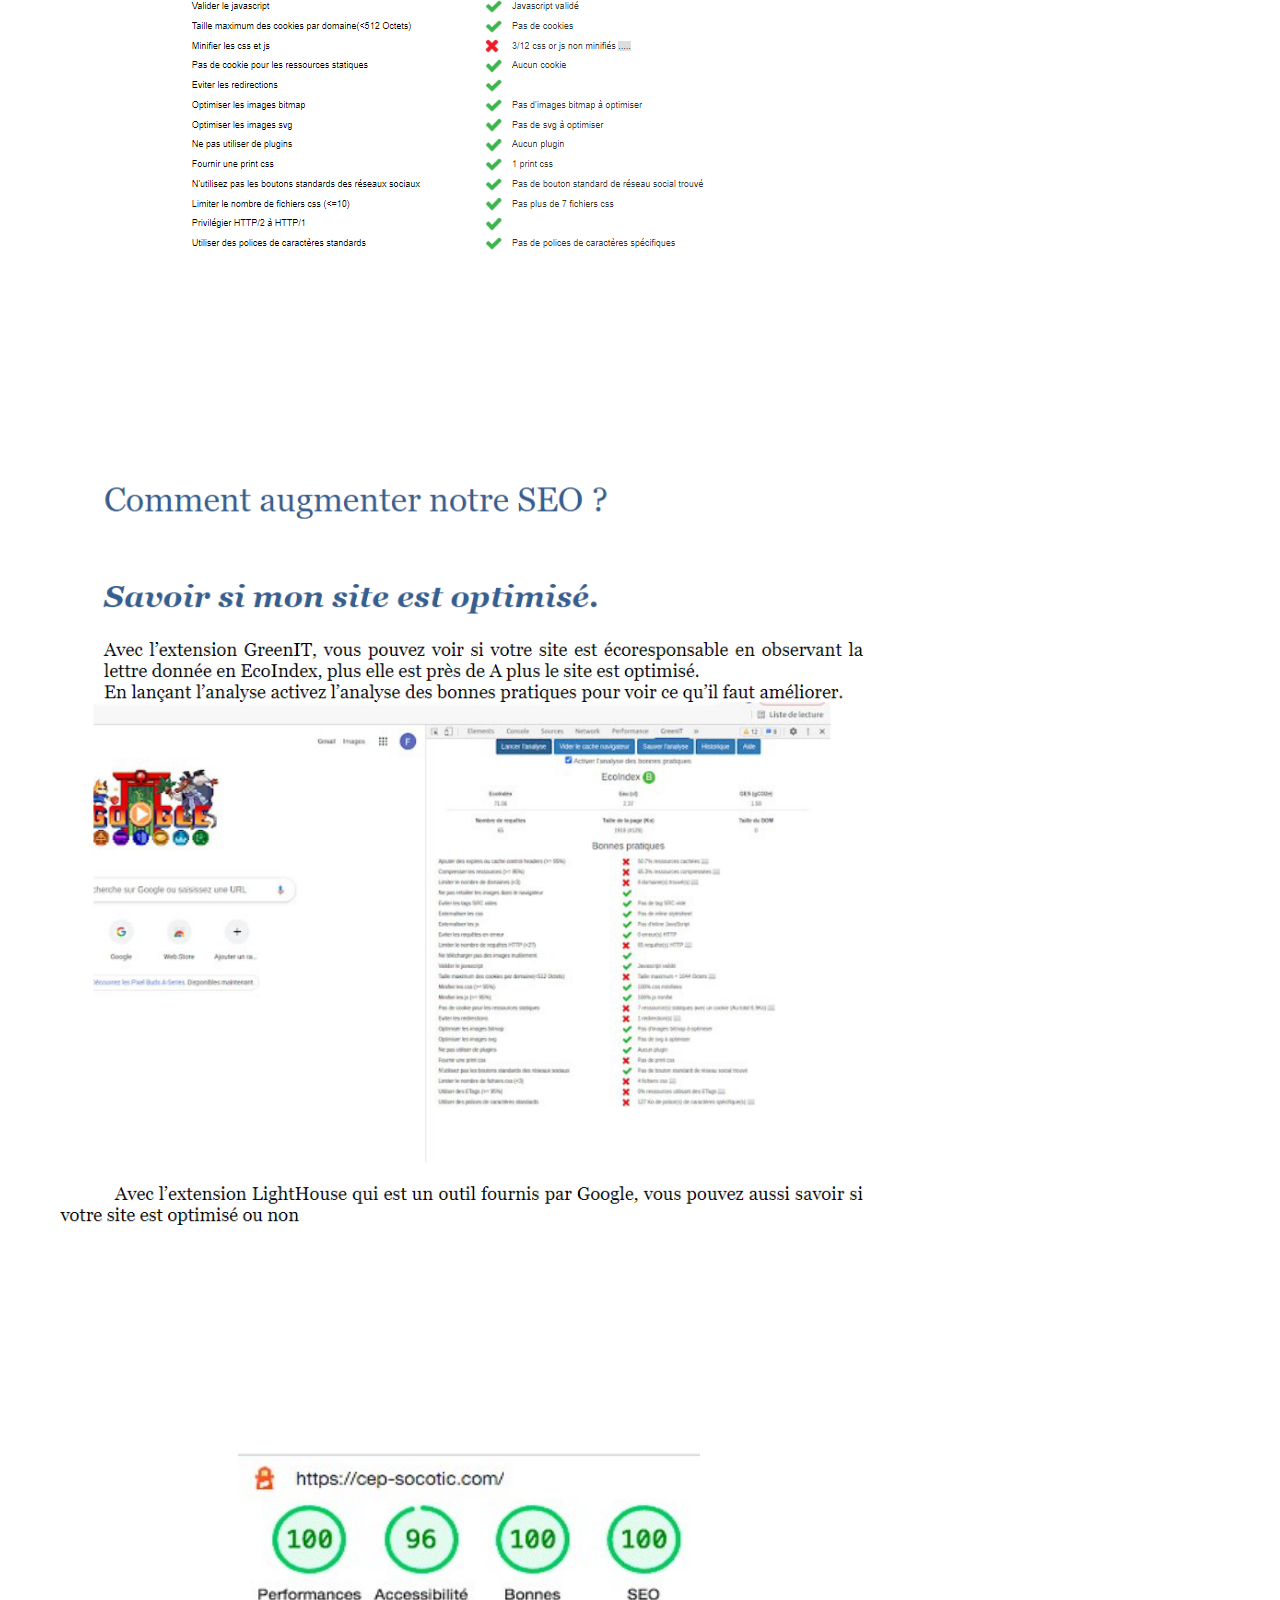
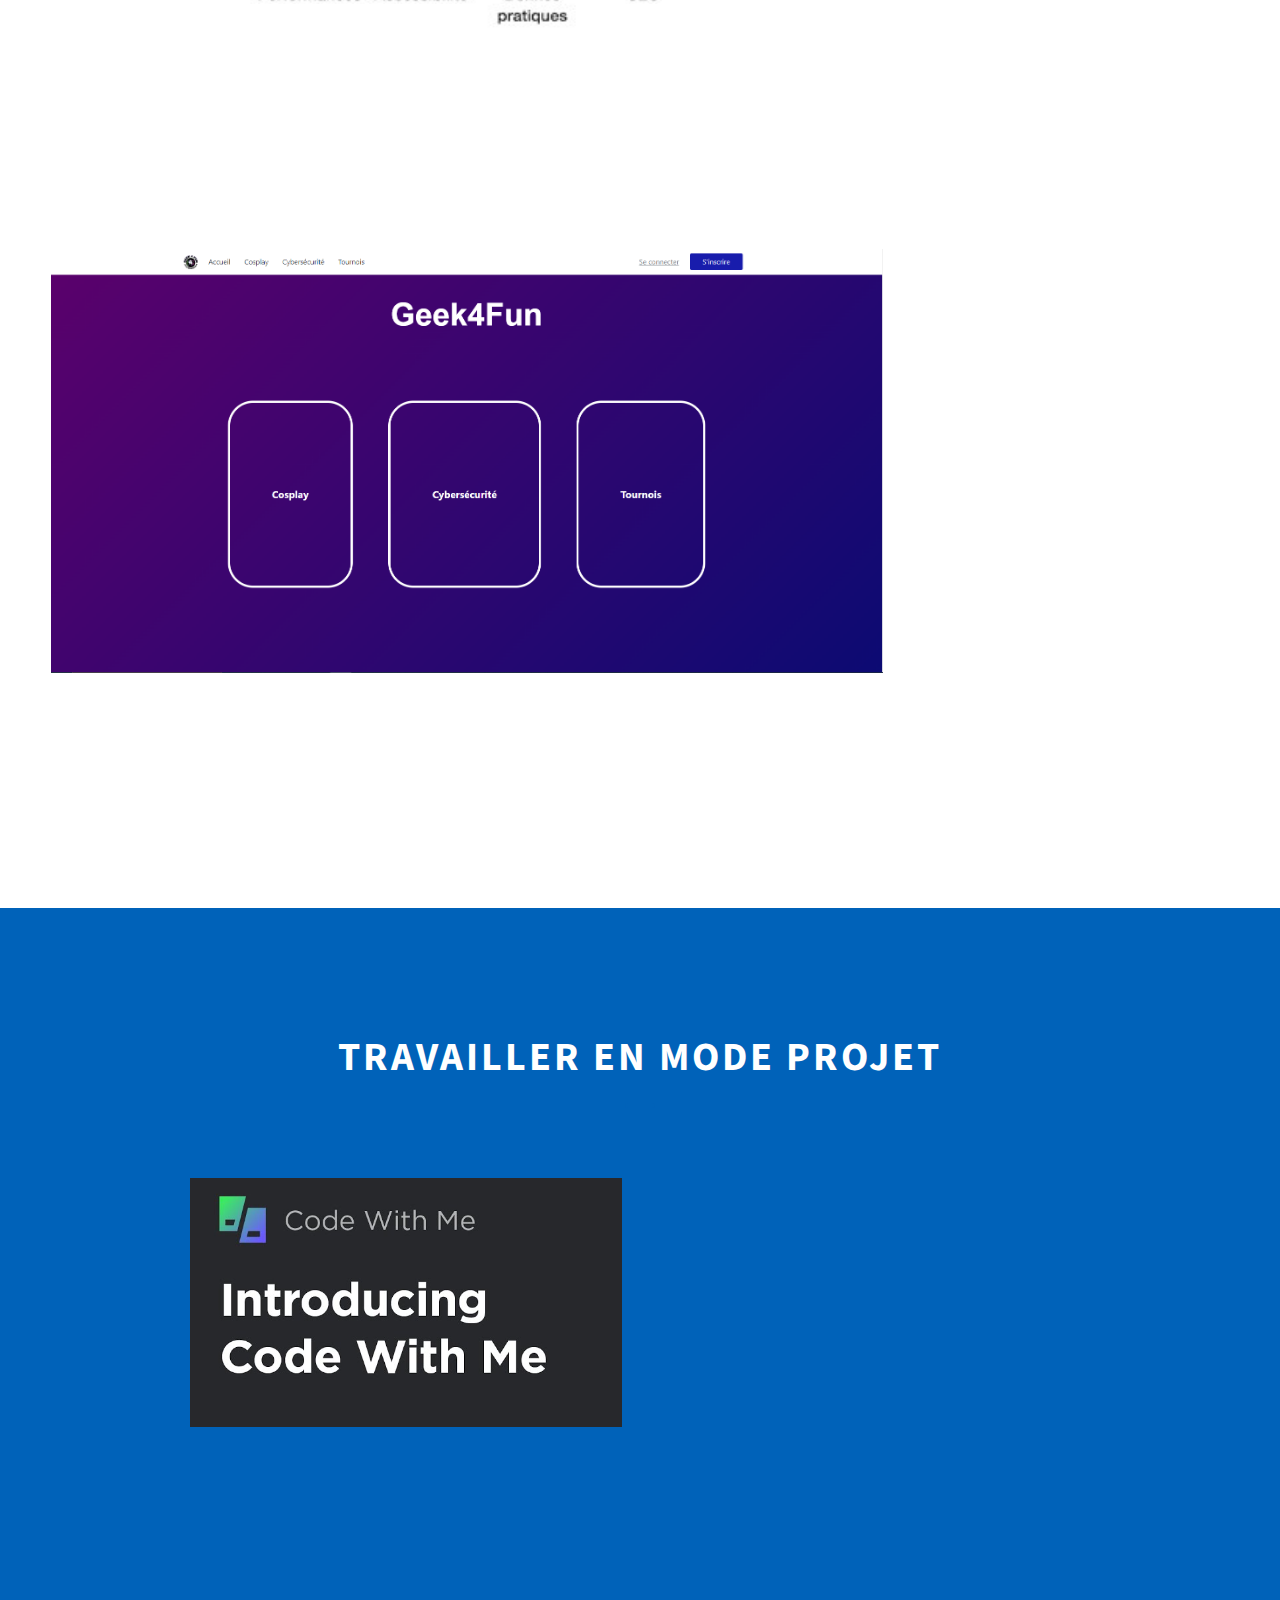
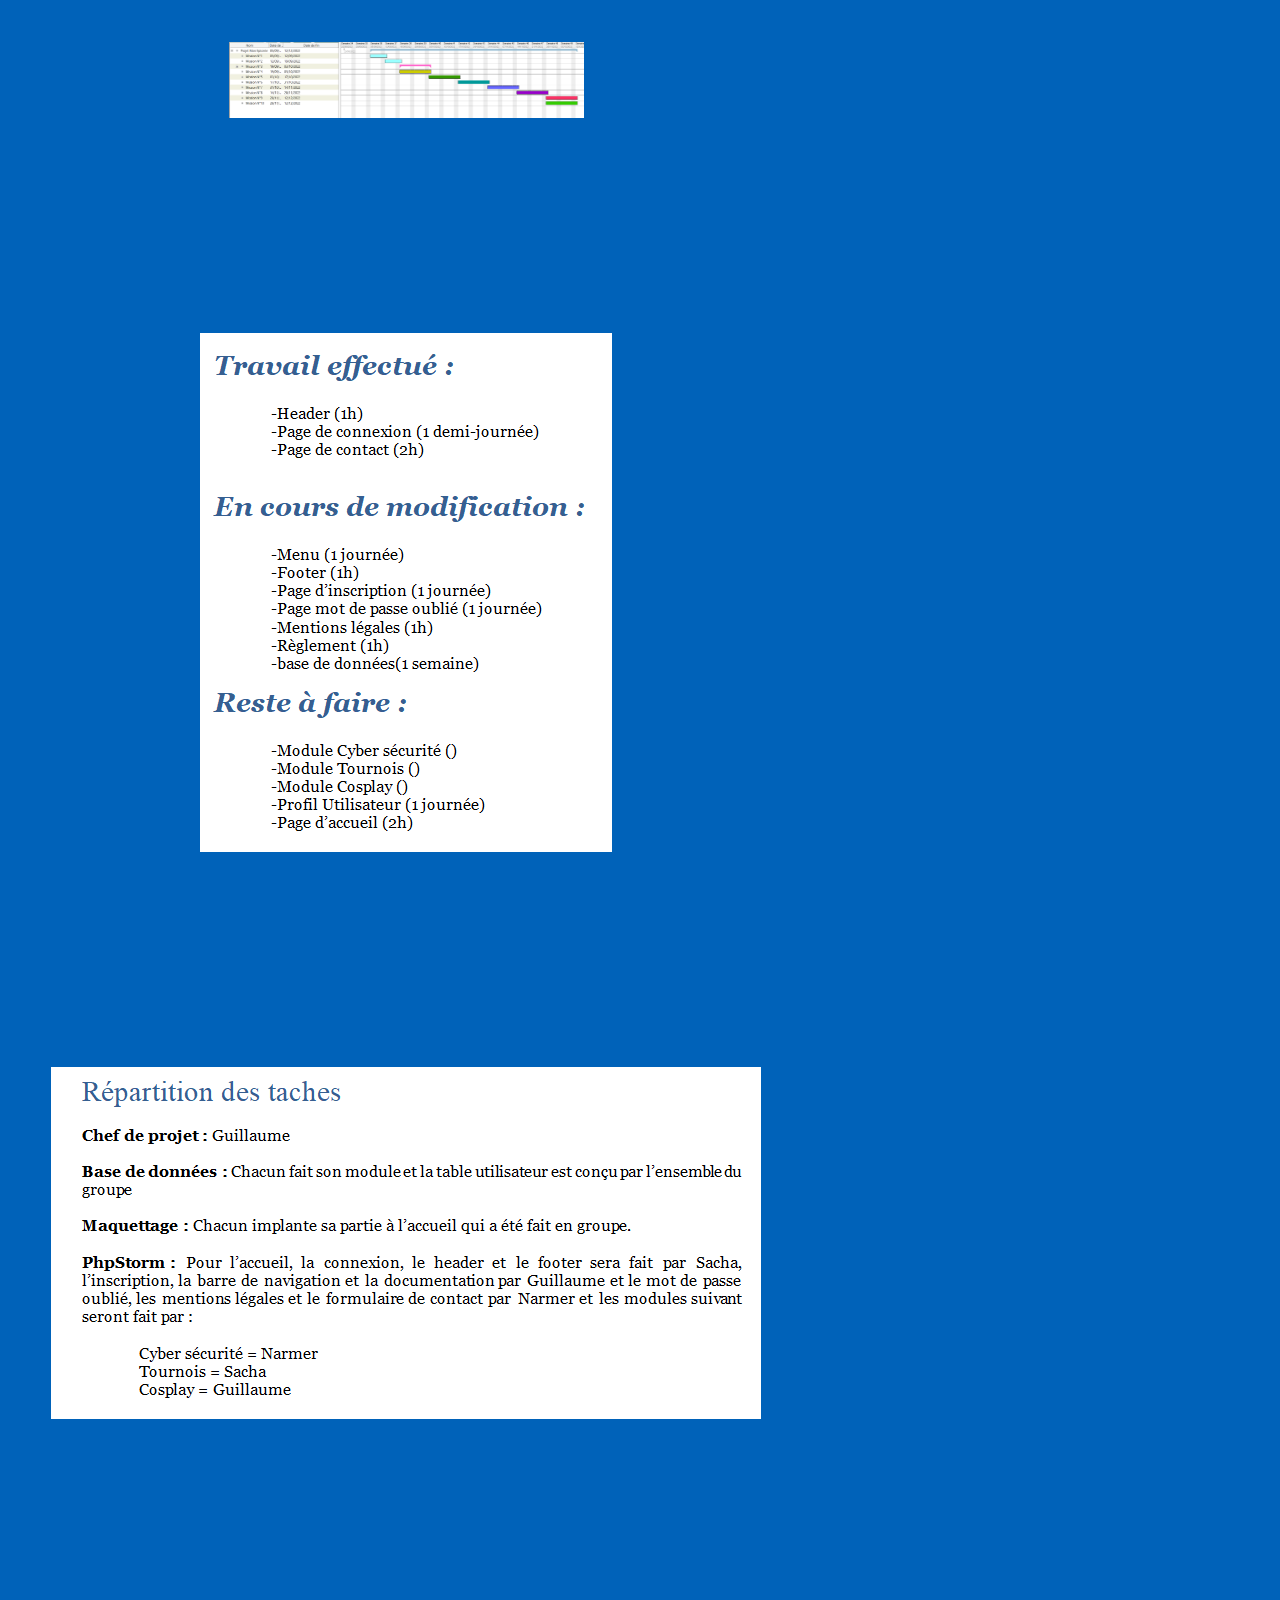
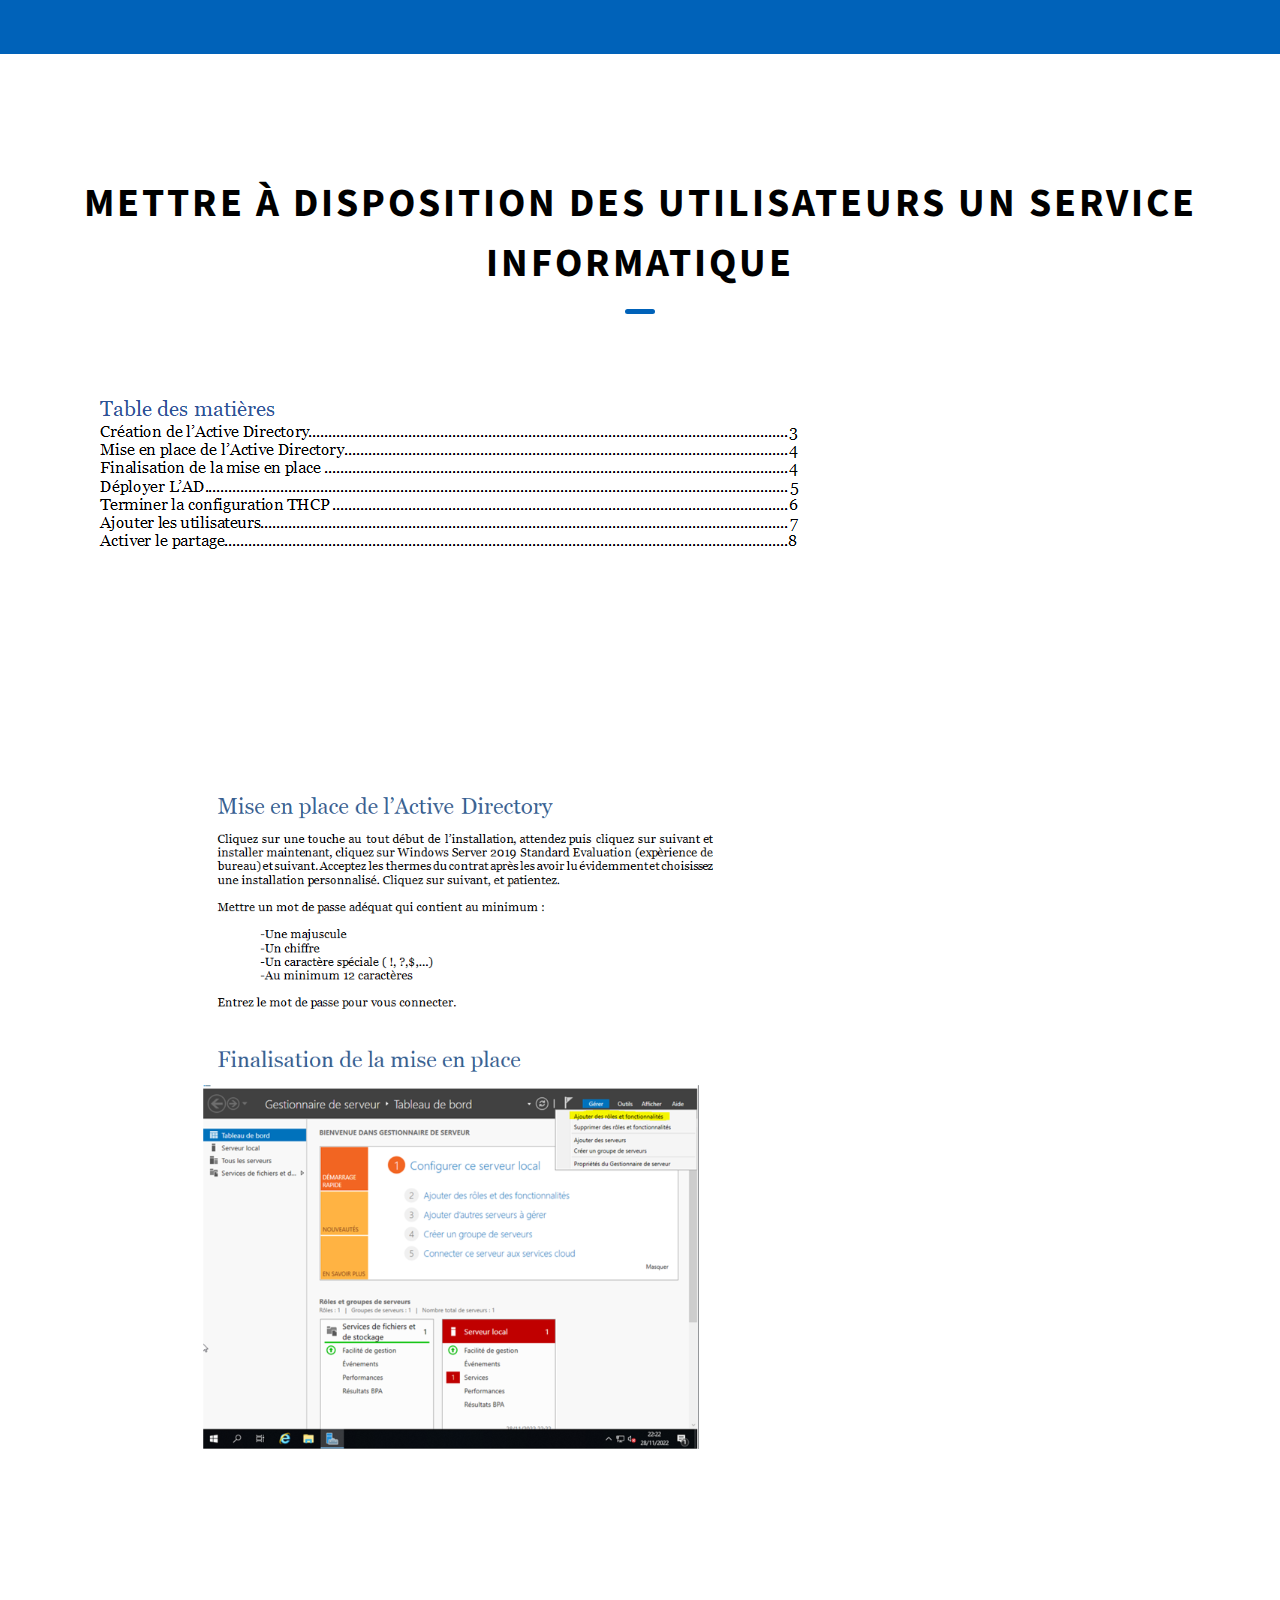
==== commit fabec580: "Update competences.html" ====
--- a/competences.html
+++ b/competences.html
@@ -116,11 +116,11 @@
             <span class="heading-sec__main">Répondre aux incidents et aux demandes d'assistance et d'évolution</span>
           </h2>
             <div class="about__content" style="grid-template-columns:none; max-width:20rem;">
-        <img src="assets/dossiere4/repondre_aux_incidents/demande_g4f_app.PNG" style="margin:auto; display:block;"><br>
-        <img src="assets/dossiere4/repondre_aux_incidents/extrait_g4f_web.PNG" style="margin:auto; display:block;"><br>
-        <img src="assets/dossiere4/repondre_aux_incidents/pra_pca_monepicerie.PNG" style="margin:auto; display:block;"><br>
-        <img src="assets/dossiere4/Mettre_a_disposition_des_utilisateurs_un_service_informatique/PRA-PCA.jpg" style="margin:auto; display:block;"><br>
-        <img src="assets/dossiere4/repondre_aux_incidents/suivisdemande.PNG" style="margin:auto; display:block;"><br>
+        <img src="assets/dossiere4/repondre_aux_incidents/demande_g4f_app.PNG" style="margin:auto; display:block; max-width:65vw;"><br>
+        <img src="assets/dossiere4/repondre_aux_incidents/extrait_g4f_web.PNG" style="margin:auto; display:block; max-width:65vw;"><br>
+        <img src="assets/dossiere4/repondre_aux_incidents/pra_pca_monepicerie.PNG" style="margin:auto; display:block; max-width:65vw;"><br>
+        <img src="assets/dossiere4/Mettre_a_disposition_des_utilisateurs_un_service_informatique/PRA-PCA.jpg" style="margin:auto; display:block; max-width:65vw;"><br>
+        <img src="assets/dossiere4/repondre_aux_incidents/suivisdemande.PNG" style="margin:auto; display:block; max-width:65vw;"><br>
       </div>
         </div>
   </section>
@@ -132,10 +132,10 @@
         <span class="heading-sec__main">Développer la présence en ligne de l'organisation</span>
       </h2>
             <div class="about__content" style="grid-template-columns:none; max-width:20rem;">
-        <img src="assets/dossiere4/Developper_la_presence_en_ligne_de_lorganisation/greenit.PNG" style="margin:auto; display:block;"><br>
-        <img src="assets/dossiere4/Developper_la_presence_en_ligne_de_lorganisation/greenit_seo.PNG" style="margin:auto; display:block;"><br>
-        <img src="assets/dossiere4/Developper_la_presence_en_ligne_de_lorganisation/lighthouse_cep_socotic.PNG" style="margin:auto; display:block;"><br>
-        <img src="assets/dossiere4/Developper_la_presence_en_ligne_de_lorganisation/site_geek4fun_img.png" style="margin:auto; display:block; width:50%;"><br>
+        <img src="assets/dossiere4/Developper_la_presence_en_ligne_de_lorganisation/greenit.PNG" style="margin:auto; display:block; max-width:65vw;"><br>
+        <img src="assets/dossiere4/Developper_la_presence_en_ligne_de_lorganisation/greenit_seo.PNG" style="margin:auto; display:block; max-width:65vw;"><br>
+        <img src="assets/dossiere4/Developper_la_presence_en_ligne_de_lorganisation/lighthouse_cep_socotic.PNG" style="margin:auto; display:block; max-width:65vw;"><br>
+        <img src="assets/dossiere4/Developper_la_presence_en_ligne_de_lorganisation/site_geek4fun_img.png" style="margin:auto; display:block;  max-width:65vw;"><br>
       </div>
     </div>
   </section>
@@ -145,10 +145,10 @@
         <span class="heading-sec__main">Travailler en mode projet</span>
       </h2>
                   <div class="about__content" style="grid-template-columns:none; max-width:20rem;">
-        <img src="assets/dossiere4/travailler_en_mode_projet/codewithme.PNG" style="margin:auto; display:block;"><br>
-        <img src="assets/dossiere4/travailler_en_mode_projet/gantt_monepicerie.png" style="margin:auto; display:block; width:50%;"><br>
-        <img src="assets/dossiere4/travailler_en_mode_projet/planification_g4f.PNG" style="margin:auto; display:block;"><br>
-        <img src="assets/dossiere4/travailler_en_mode_projet/repartition_g4f_web.PNG" style="margin:auto; display:block;"><br>
+        <img src="assets/dossiere4/travailler_en_mode_projet/codewithme.PNG" style="margin:auto; display:block; max-width:65vw;"><br>
+        <img src="assets/dossiere4/travailler_en_mode_projet/gantt_monepicerie.png" style="margin:auto; display:block; width:50%; max-width:65vw;"><br>
+        <img src="assets/dossiere4/travailler_en_mode_projet/planification_g4f.PNG" style="margin:auto; display:block; max-width:65vw;"><br>
+        <img src="assets/dossiere4/travailler_en_mode_projet/repartition_g4f_web.PNG" style="margin:auto; display:block; max-width:65vw;"><br>
       </div>
     </div>
   </section>
@@ -159,11 +159,11 @@
             <span class="heading-sec__main">Mettre à disposition des utilisateurs un service informatique</span>
           </h2>
        <div class="about__content" style="grid-template-columns:none; max-width:20rem;">
-        <img src="assets/dossiere4/Mettre_a_disposition_des_utilisateurs_un_service_informatique/documentation_utilisateur_mission_7_monepicerie.PNG" style="margin:auto; display:block;"><br>
-        <img src="assets/dossiere4/Mettre_a_disposition_des_utilisateurs_un_service_informatique/documentation_utilisateur_mission_7_monepicerie_++.PNG" style="margin:auto; display:block;"><br>
-        <img src="assets/dossiere4/Mettre_a_disposition_des_utilisateurs_un_service_informatique/documentation_utilisateur_mission_7_monepicerie_++.PNG" style="margin:auto; display:block;"><br>
-        <img src="assets/dossiere4/Mettre_a_disposition_des_utilisateurs_un_service_informatique/documentation_utilisateur_mission_7_monepicerie_++.PNG" style="margin:auto; display:block;"><br>
-        <img src="assets/dossiere4/Mettre_a_disposition_des_utilisateurs_un_service_informatique/documentation_utilisateur_mission_7_monepicerie_++.PNG" style="margin:auto; display:block;"><br>
+        <img src="assets/dossiere4/Mettre_a_disposition_des_utilisateurs_un_service_informatique/documentation_utilisateur_mission_7_monepicerie.PNG" style="margin:auto; display:block; max-width:65vw;"><br>
+        <img src="assets/dossiere4/Mettre_a_disposition_des_utilisateurs_un_service_informatique/documentation_utilisateur_mission_7_monepicerie_++.PNG" style="margin:auto; display:block; max-width:65vw;"><br>
+        <img src="assets/dossiere4/Mettre_a_disposition_des_utilisateurs_un_service_informatique/documentation_utilisateur_mission_7_monepicerie_++.PNG" style="margin:auto; display:block; max-width:65vw;"><br>
+        <img src="assets/dossiere4/Mettre_a_disposition_des_utilisateurs_un_service_informatique/documentation_utilisateur_mission_7_monepicerie_++.PNG" style="margin:auto; display:block; max-width:65vw;"><br>
+        <img src="assets/dossiere4/Mettre_a_disposition_des_utilisateurs_un_service_informatique/documentation_utilisateur_mission_7_monepicerie_++.PNG" style="margin:auto; display:block; max-width:65vw;"><br>
         <img src="assets/dossiere4/Mettre_a_disposition_des_utilisateurs_un_service_informatique/Test_selenium.png" style="margin:auto; display:block;"><br>
         <img src="assets/dossiere4/Mettre_a_disposition_des_utilisateurs_un_service_informatique/TP_Selenium.png" style="margin:auto; display:block;"><br>
         
@@ -177,10 +177,10 @@
         <span class="heading-sec__main">Organiser son développement professionnel </span>
       </h2>
       <div class="about__content" style="grid-template-columns:none; max-width:20rem;">
-        <img src="assets/dossiere4/Organiser_son_developpement_professionnel/github.PNG" style="margin:auto; display:block; width:50%;"><br>
-        <img src="assets/dossiere4/Organiser_son_developpement_professionnel/googletop1.PNG" style="margin:auto; display:block;"><br>
-        <img src="assets/dossiere4/Organiser_son_developpement_professionnel/linkedin.PNG" style="margin:auto; display:block;"><br>
-        <img src="assets/dossiere4/Organiser_son_developpement_professionnel/searchconsole.PNG" style="margin:auto; display:block; width:50%;"><br>
+        <img src="assets/dossiere4/Organiser_son_developpement_professionnel/github.PNG" style="margin:auto; display:block; max-width:65vw;"><br>
+        <img src="assets/dossiere4/Organiser_son_developpement_professionnel/googletop1.PNG" style="margin:auto; display:block; max-width:65vw;"><br>
+        <img src="assets/dossiere4/Organiser_son_developpement_professionnel/linkedin.PNG" style="margin:auto; display:block; max-width:65vw;"><br>
+        <img src="assets/dossiere4/Organiser_son_developpement_professionnel/searchconsole.PNG" style="margin:auto; display:block; max-width:65vw;"><br>
       </div>
     </div>
   </section>
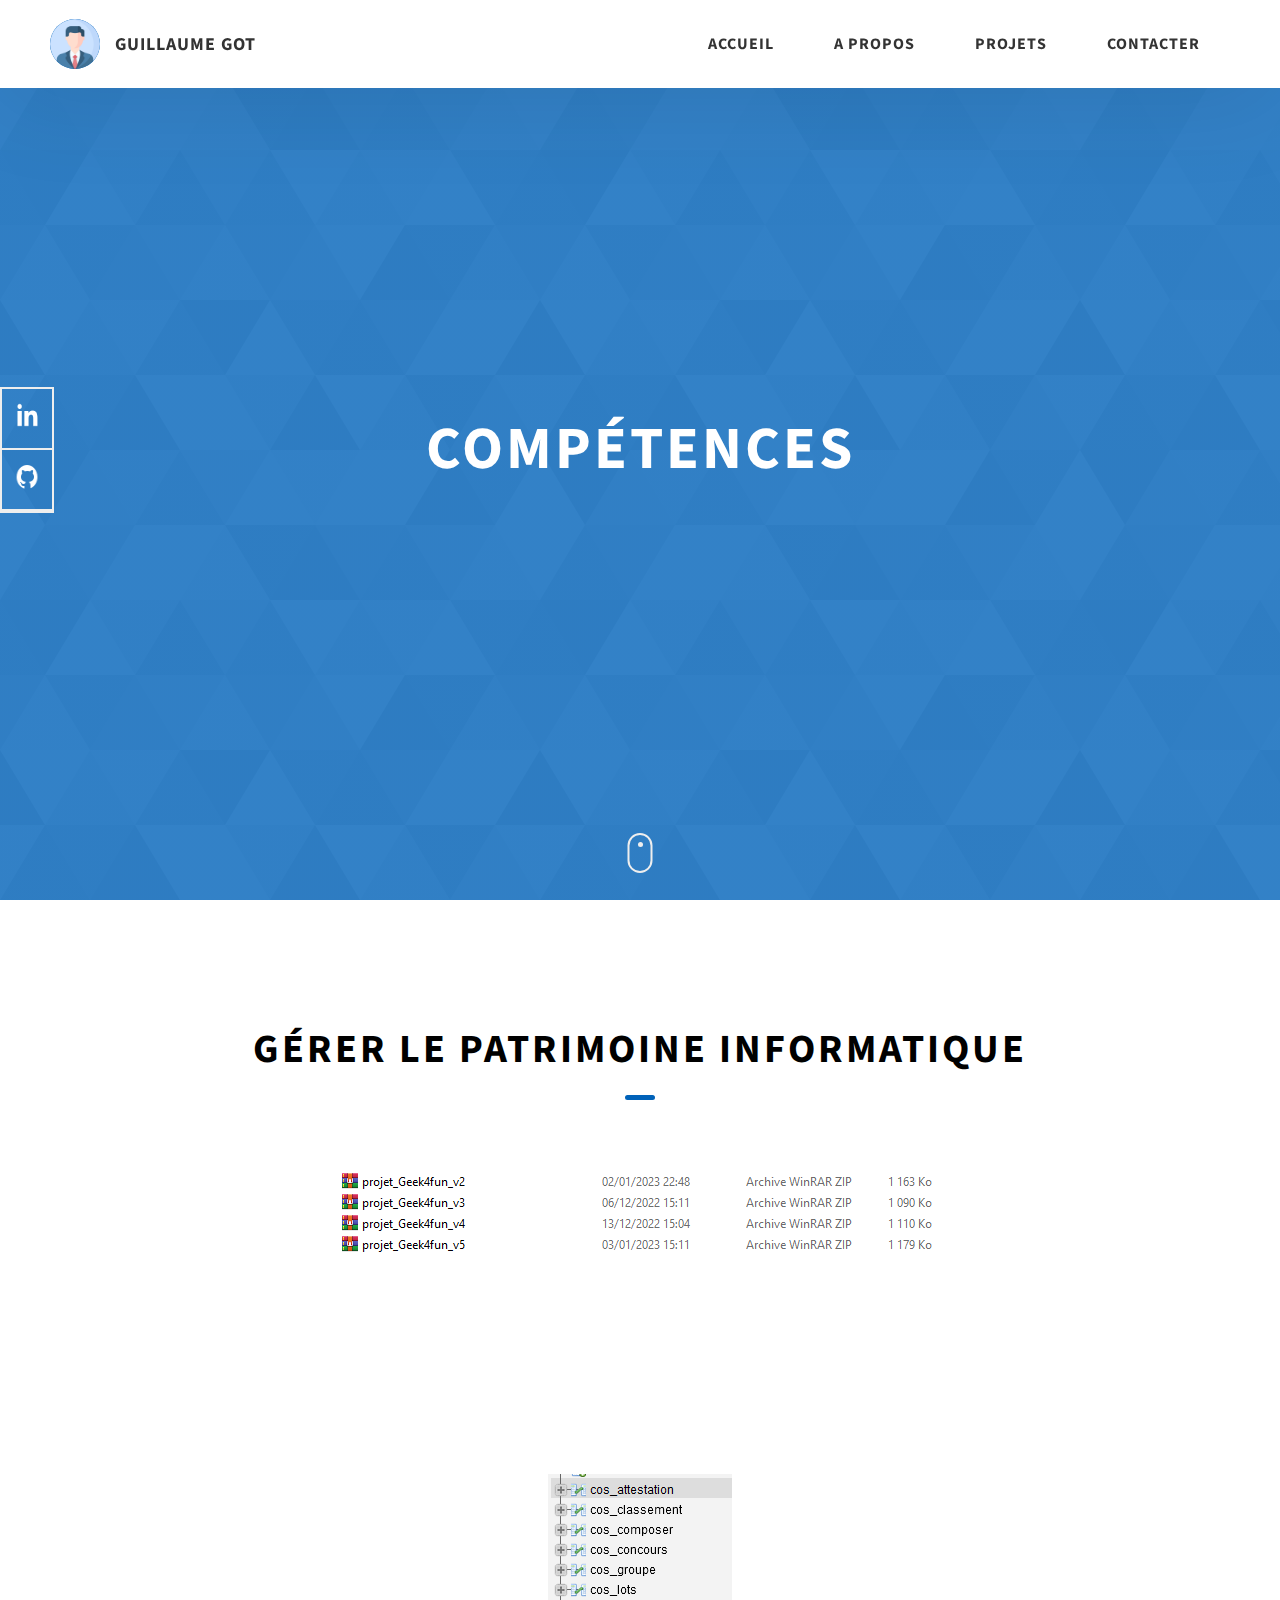
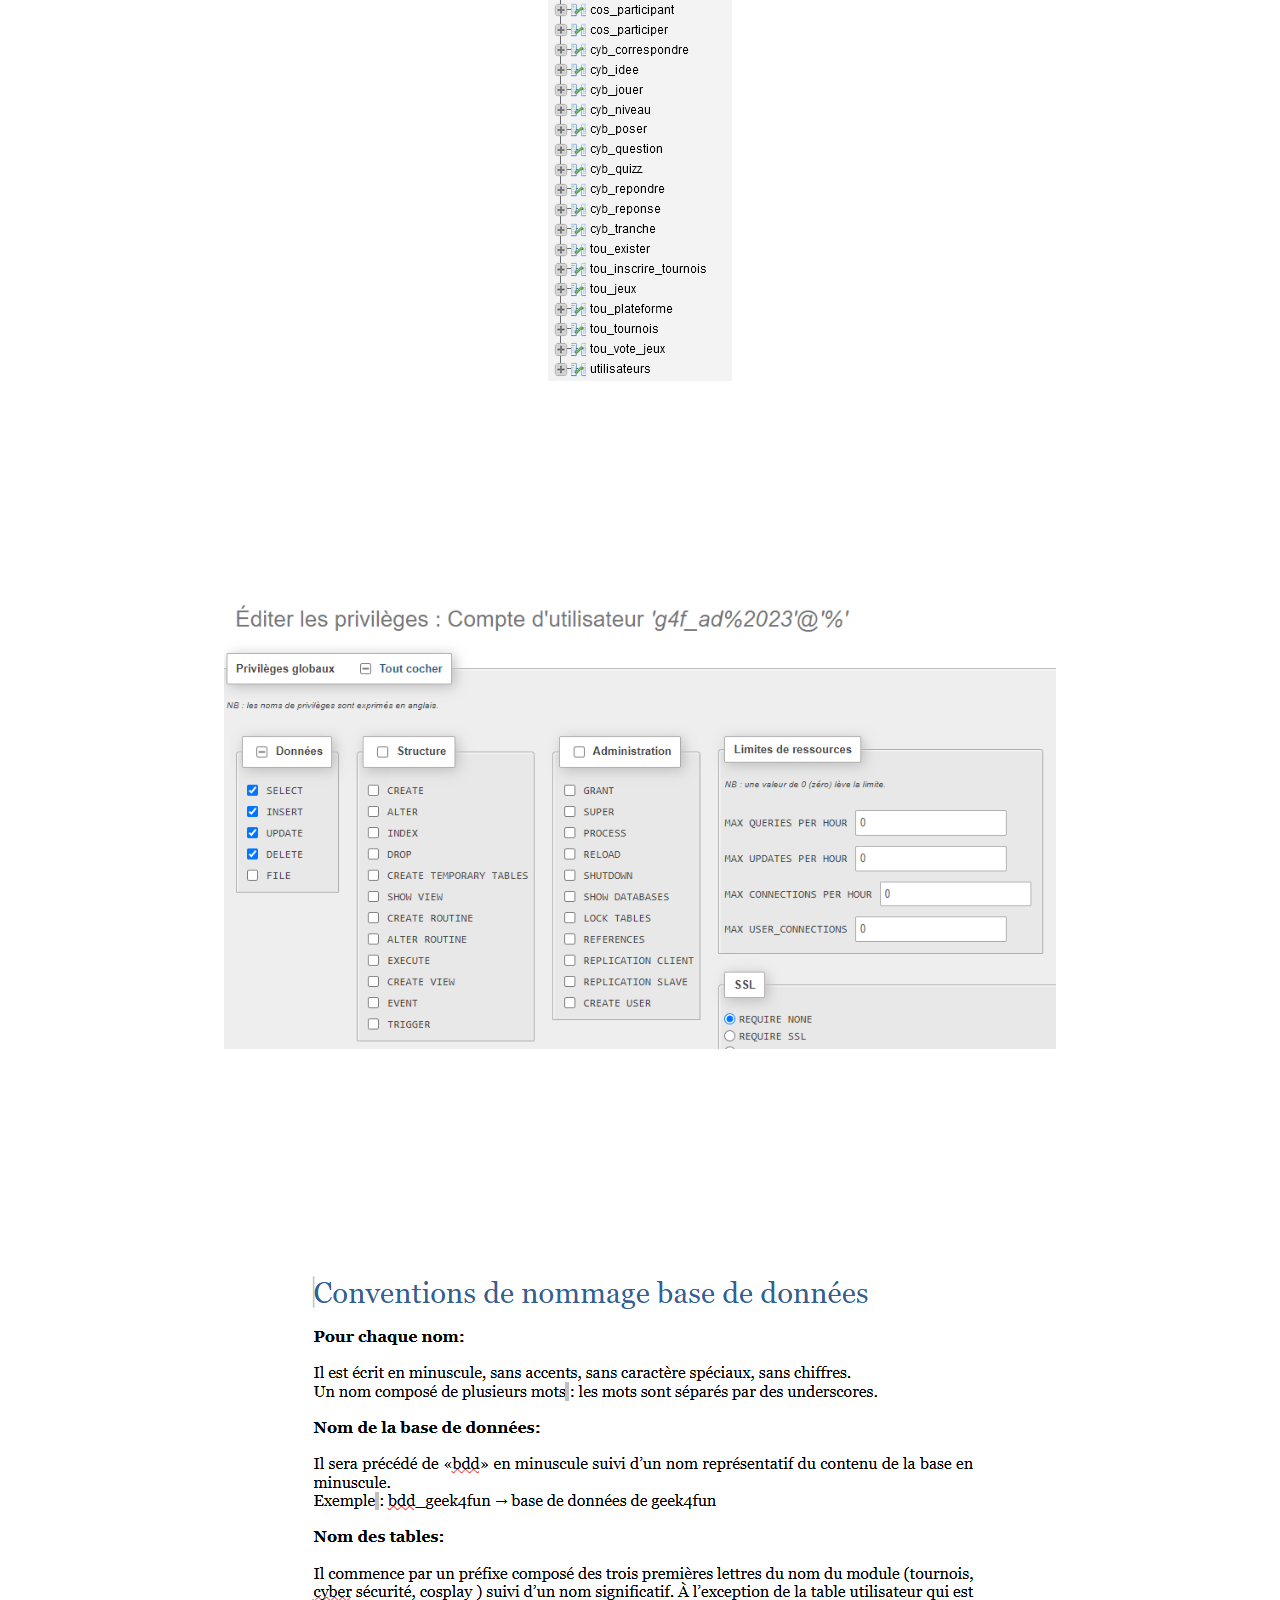
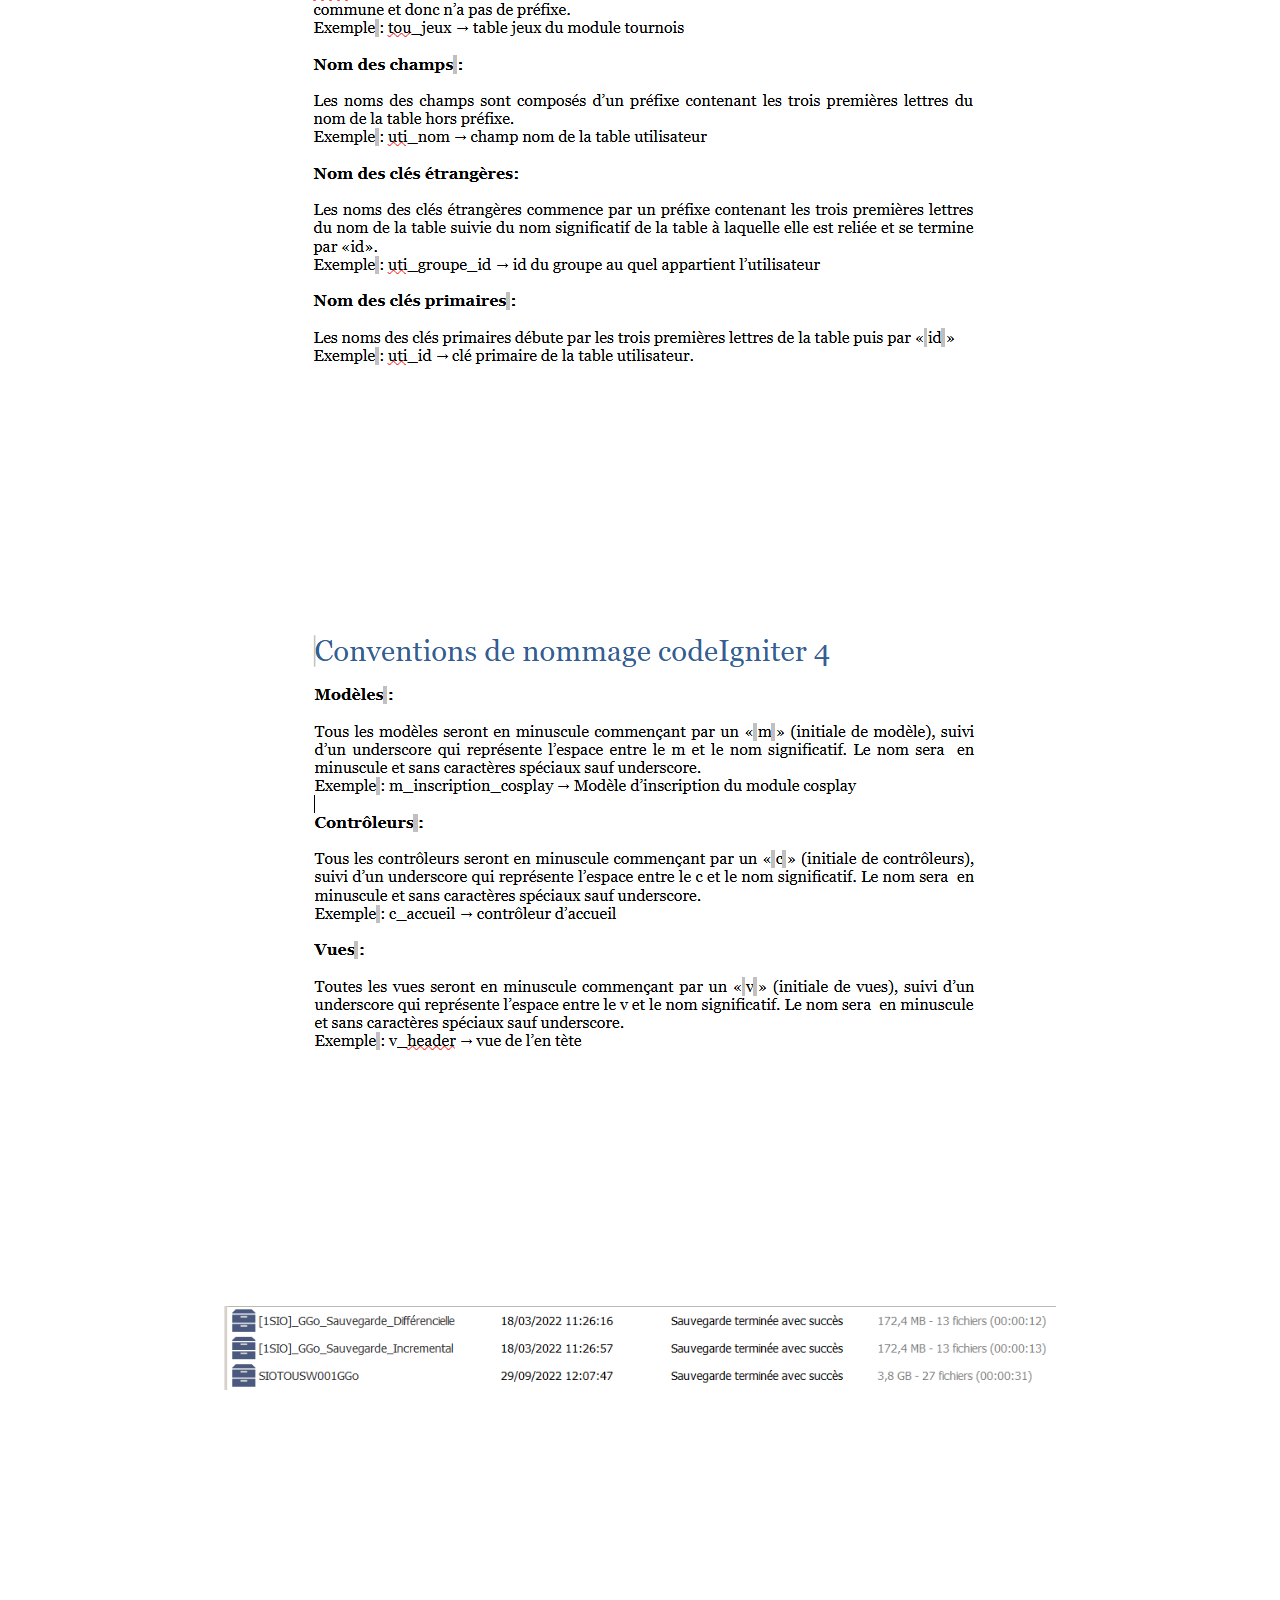
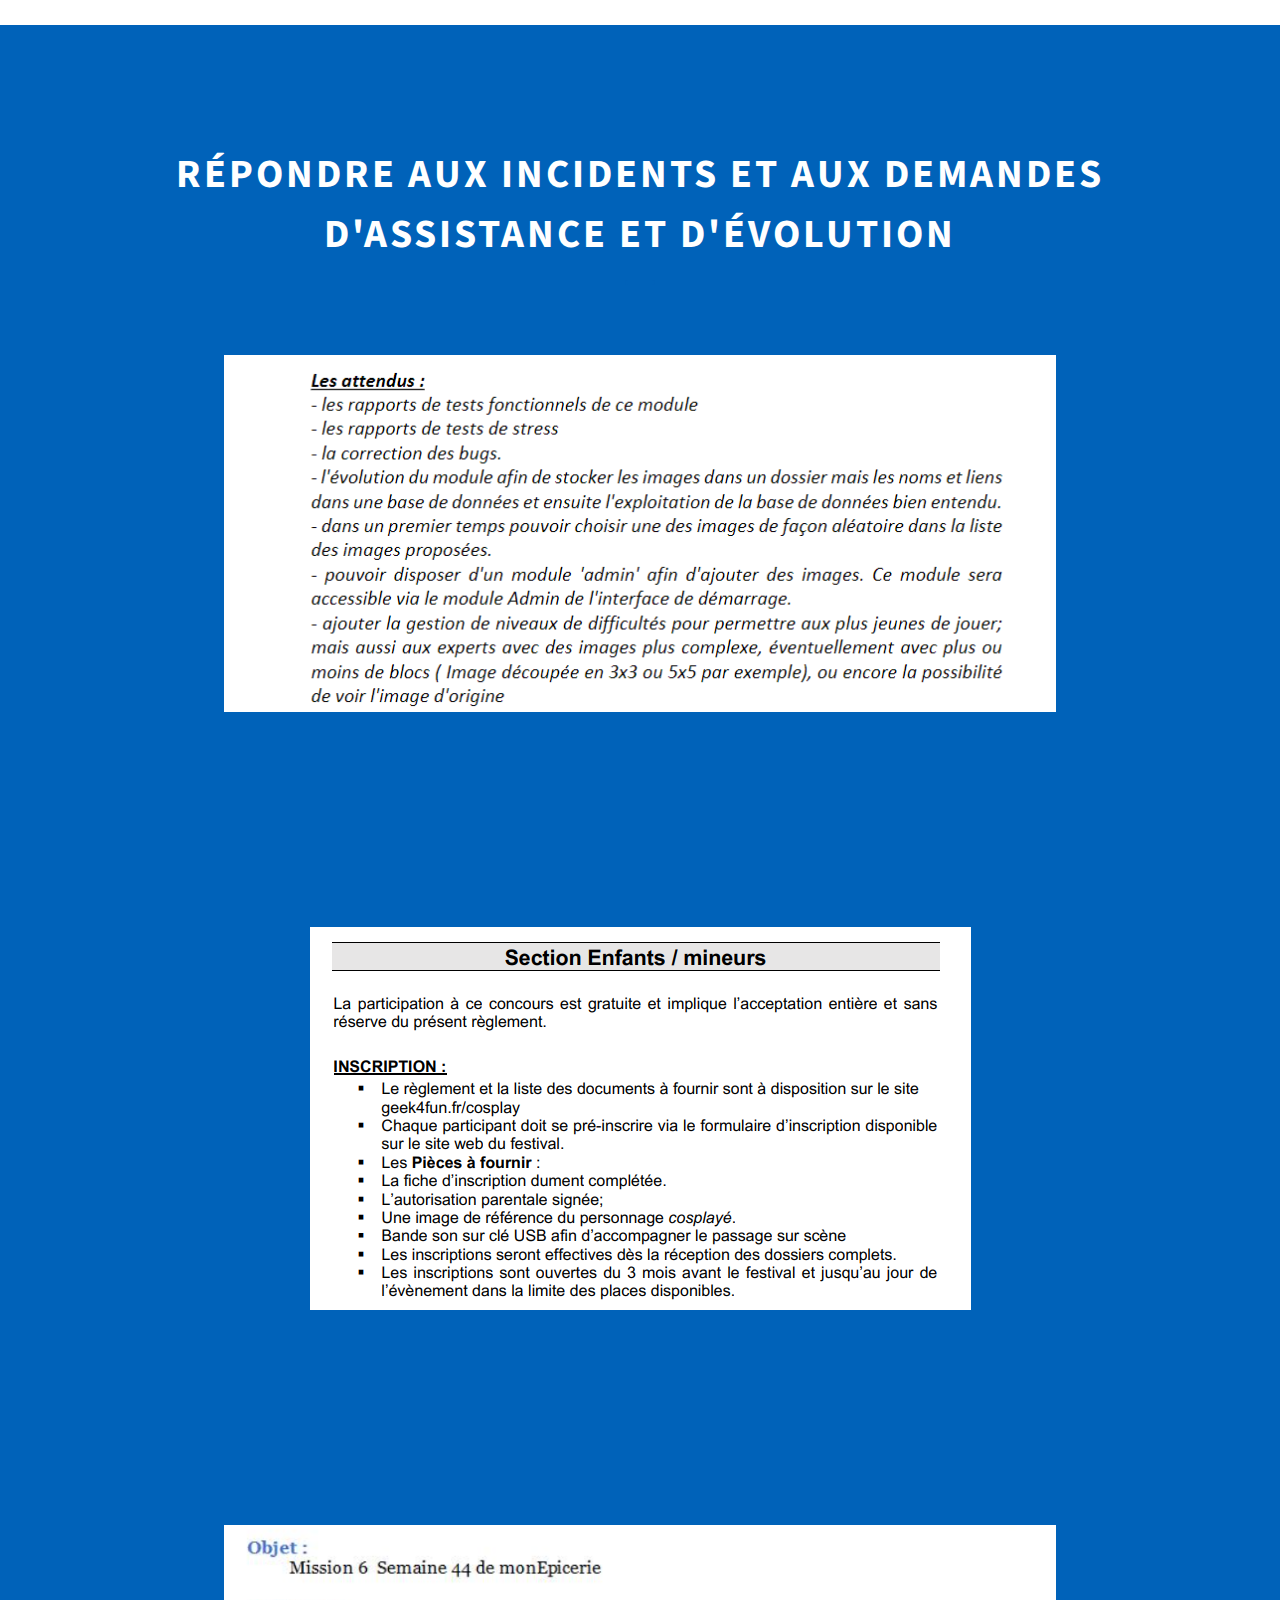
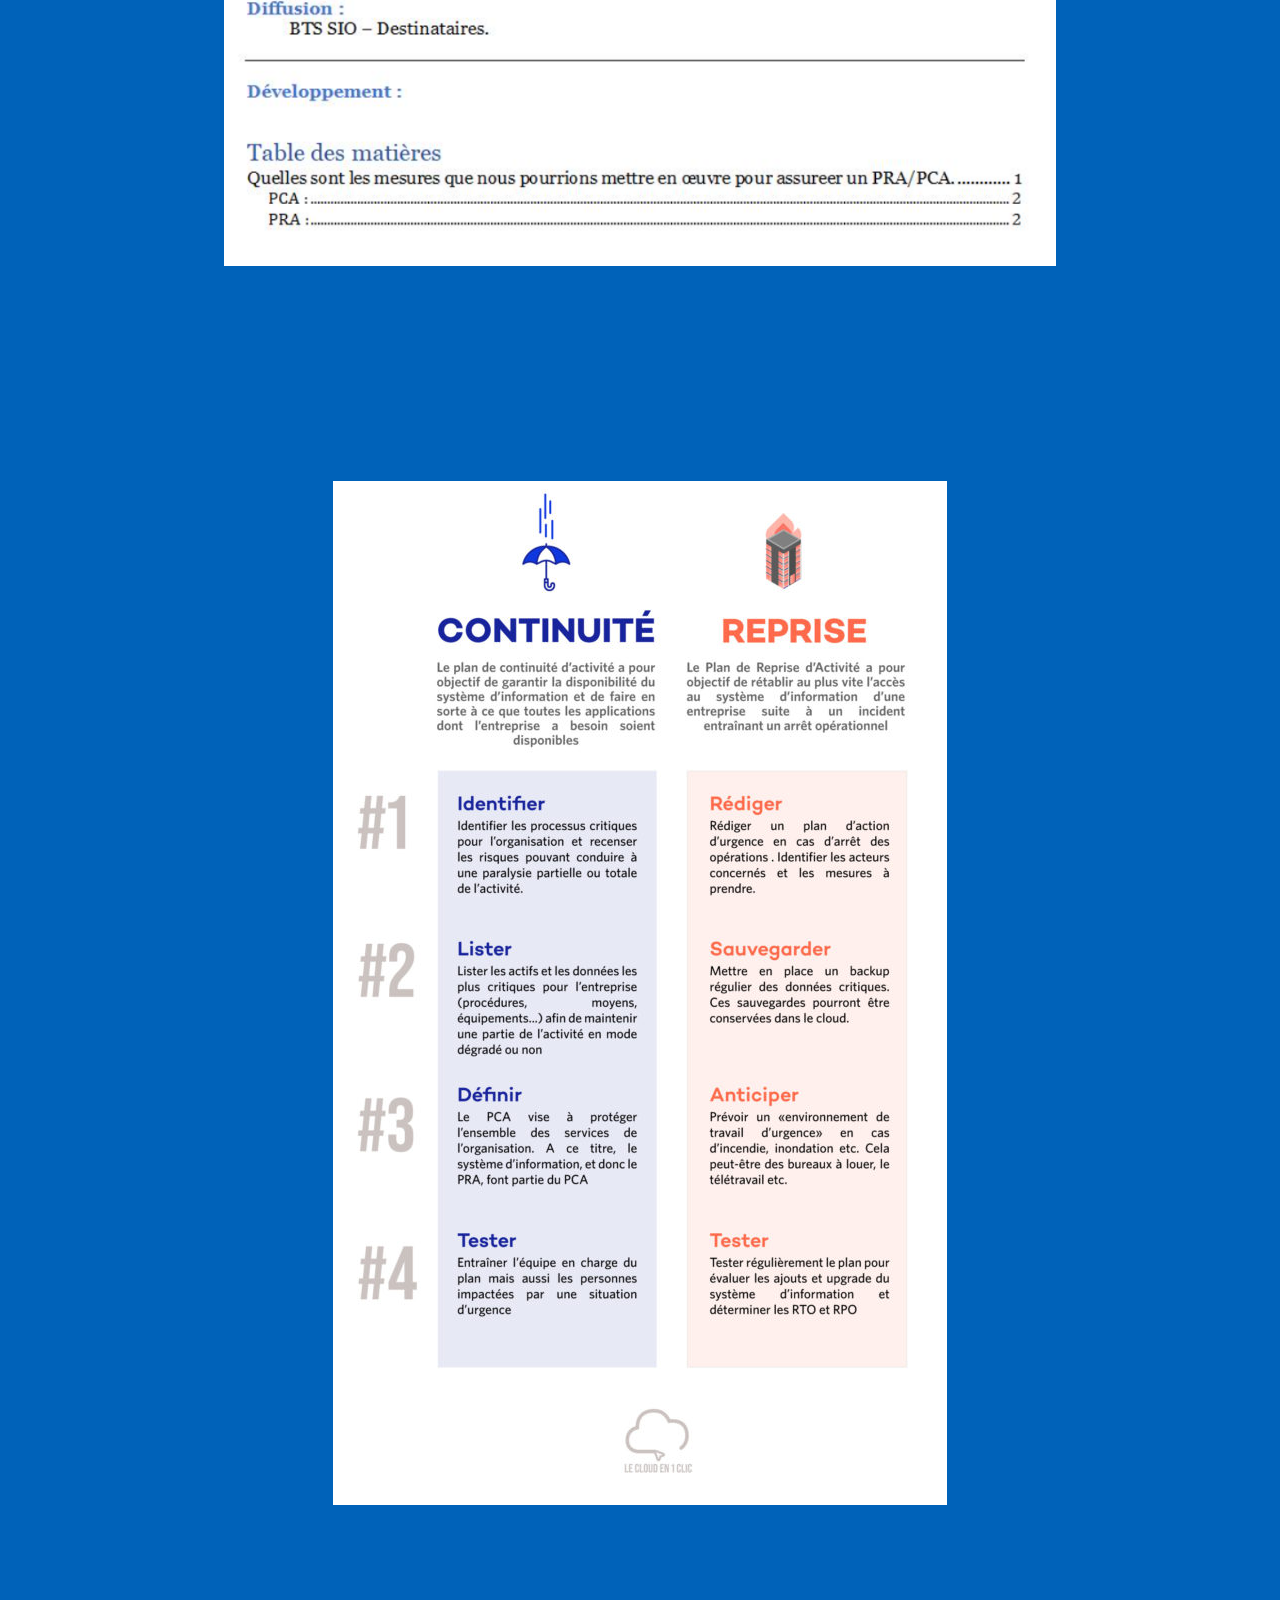
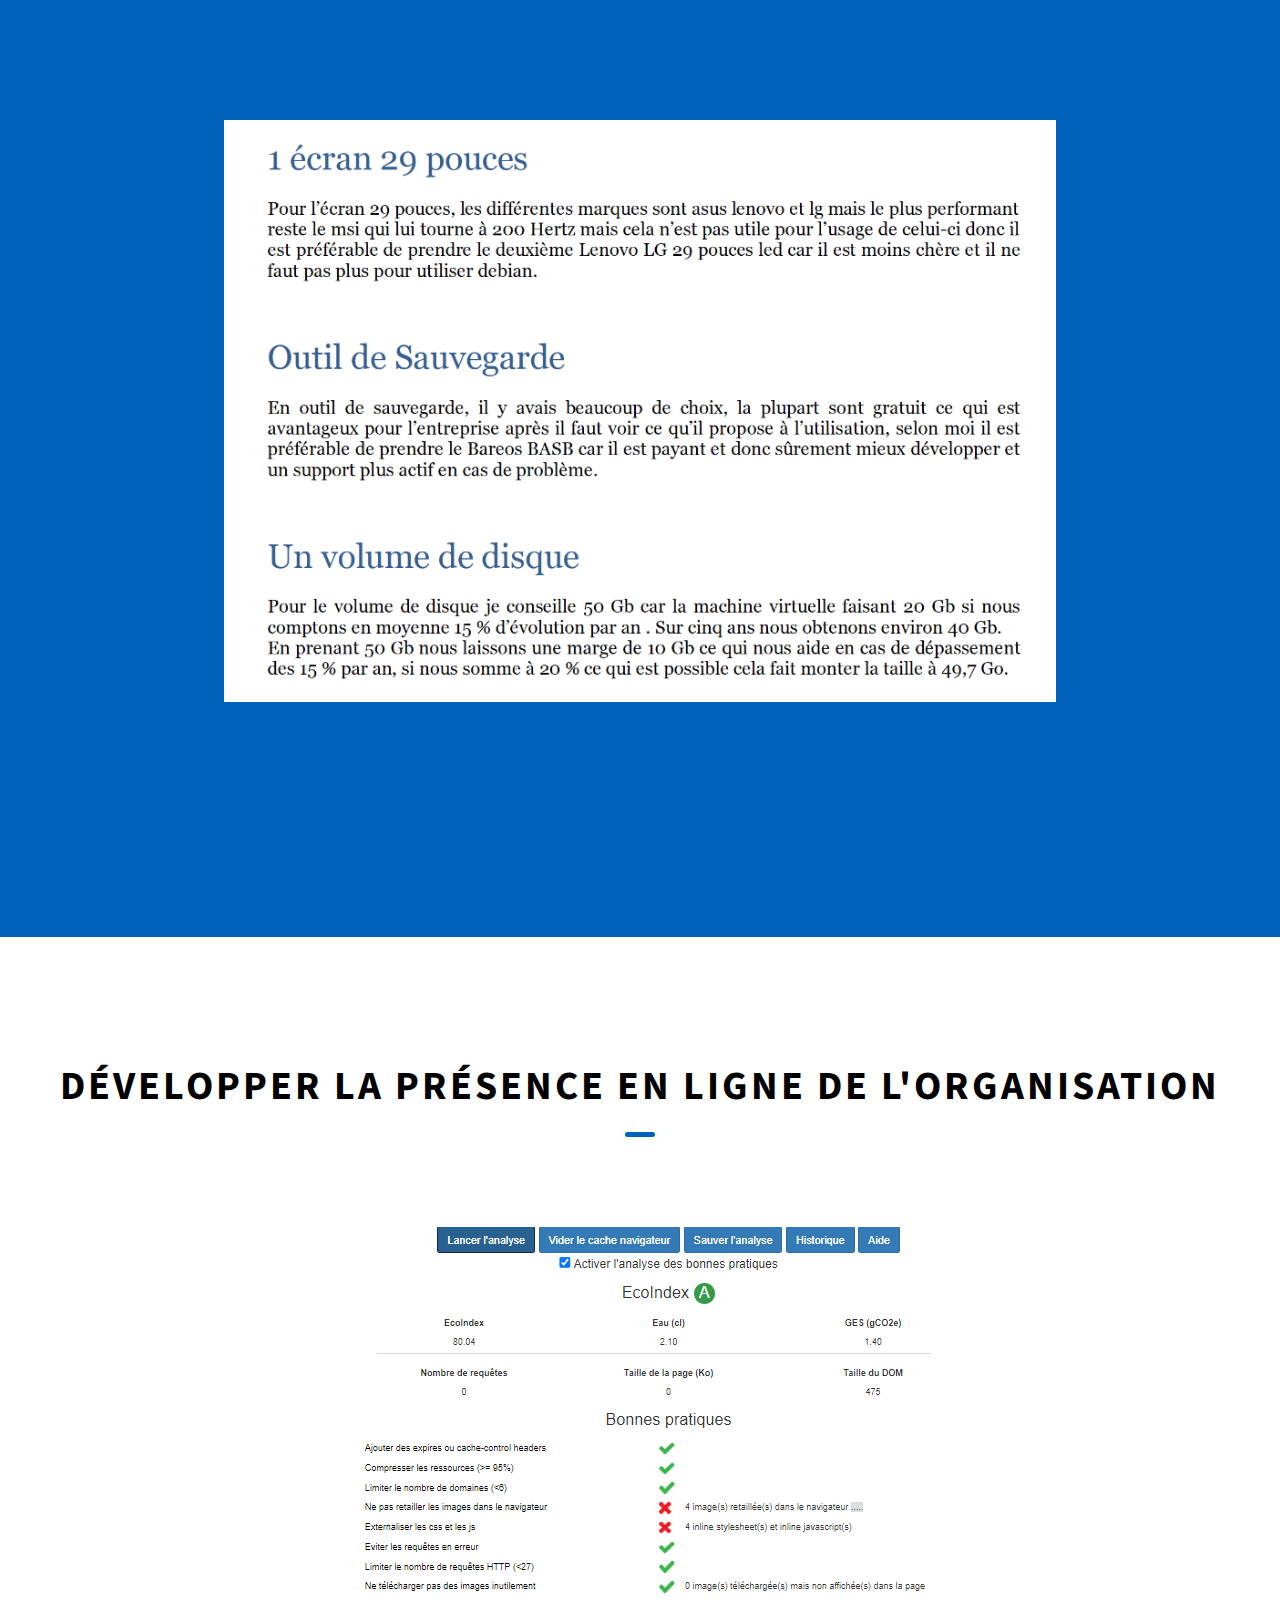
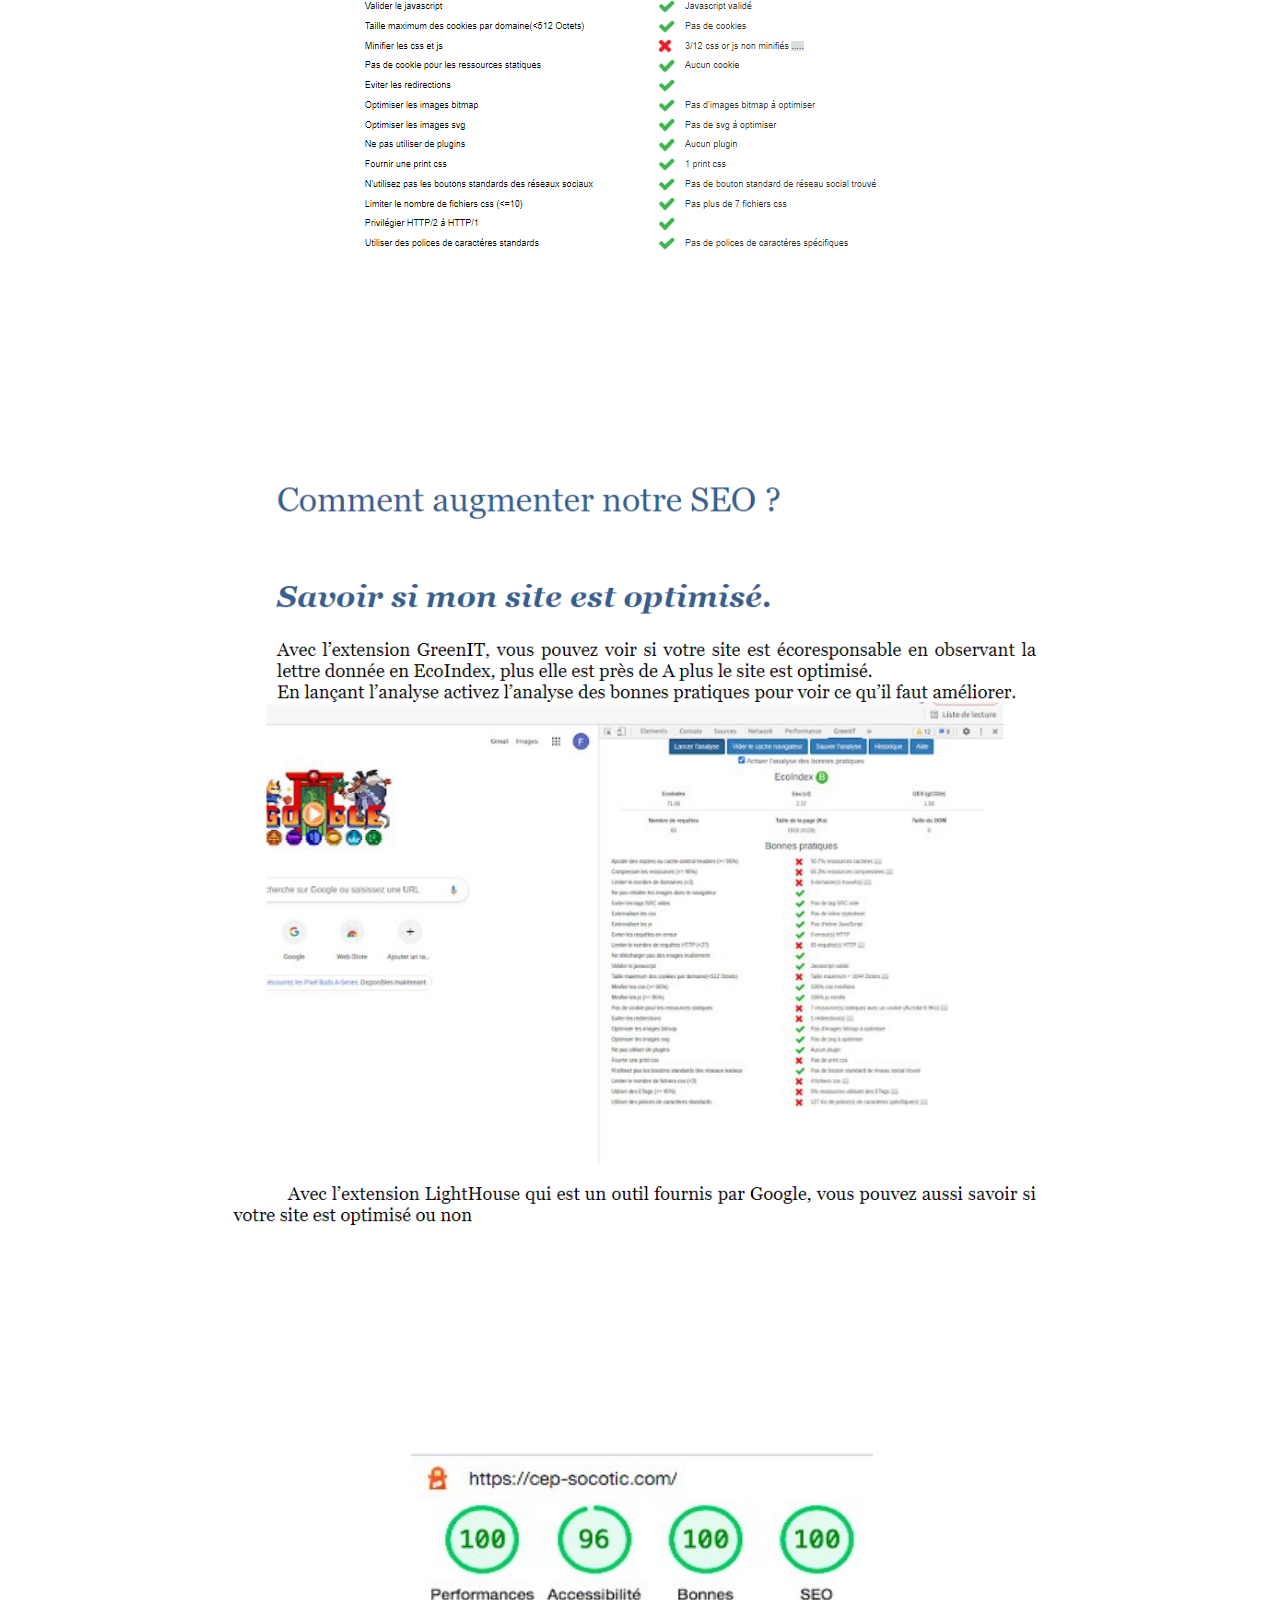
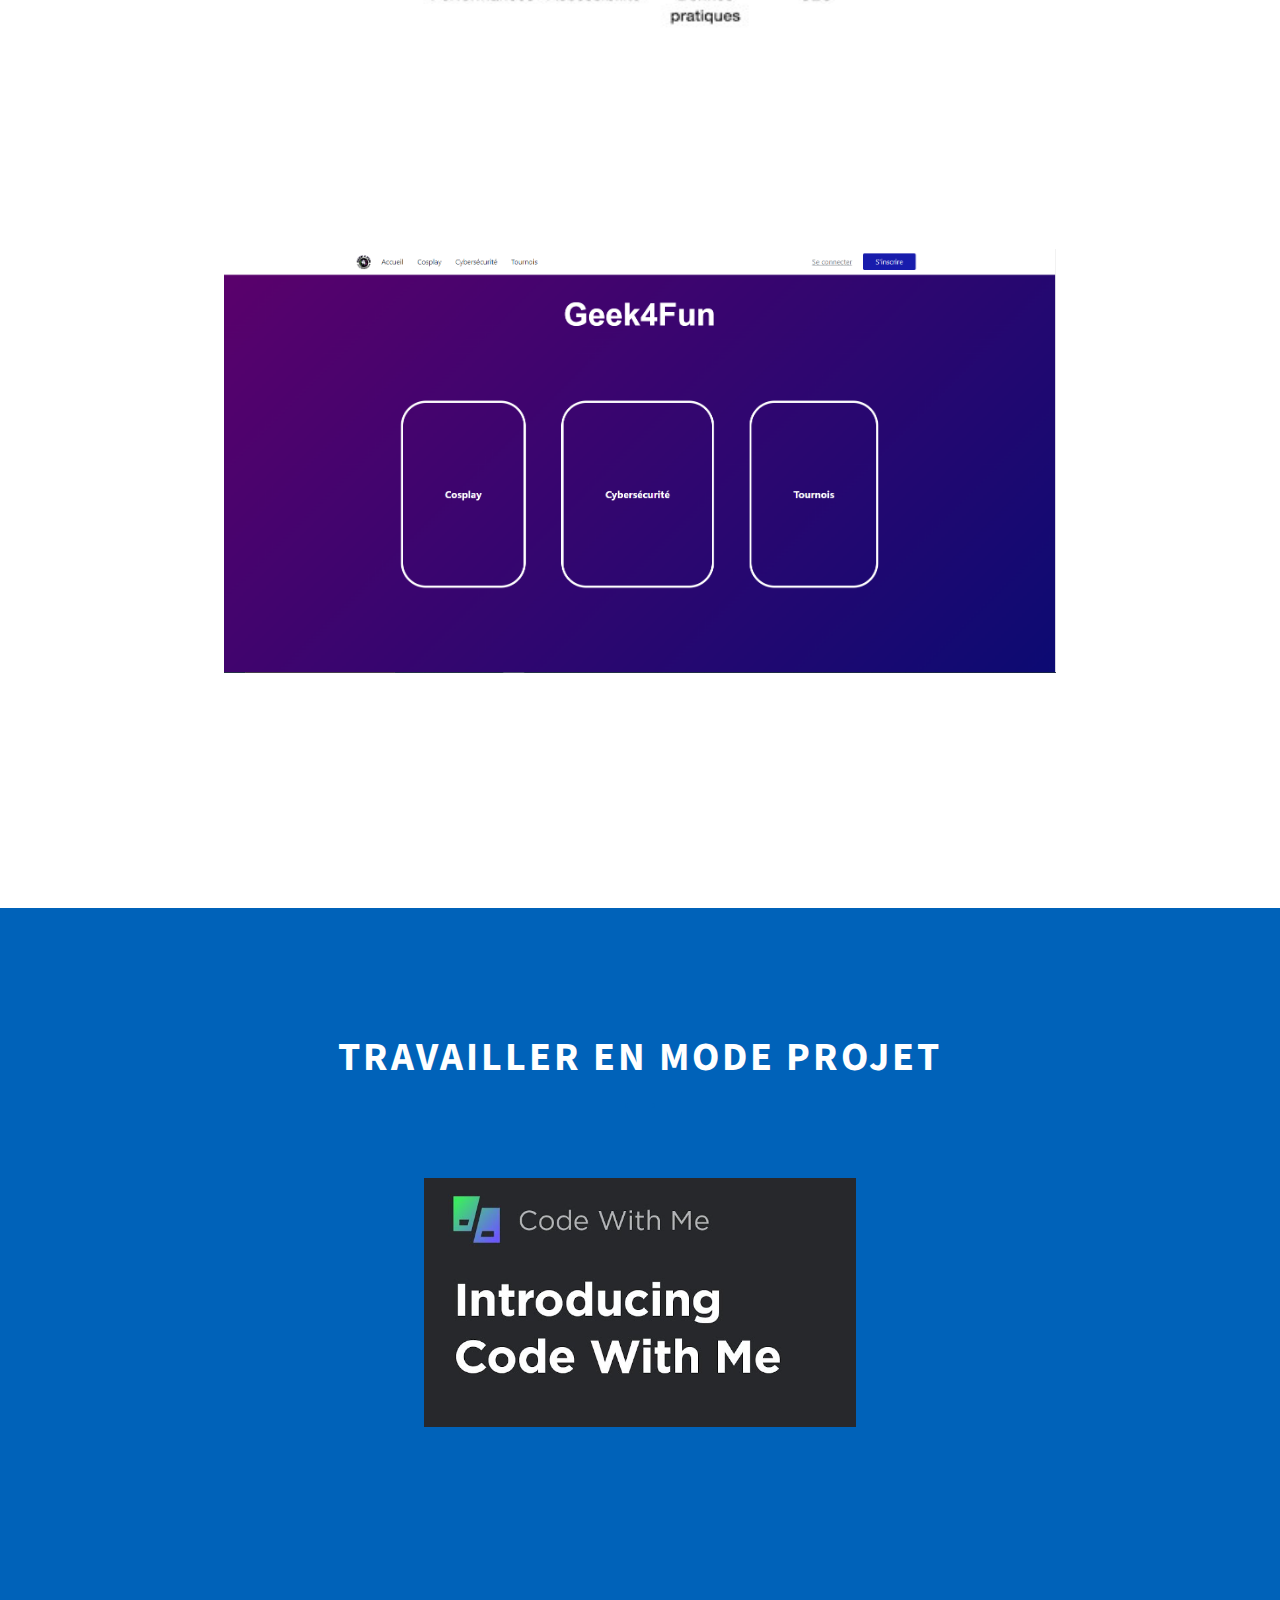
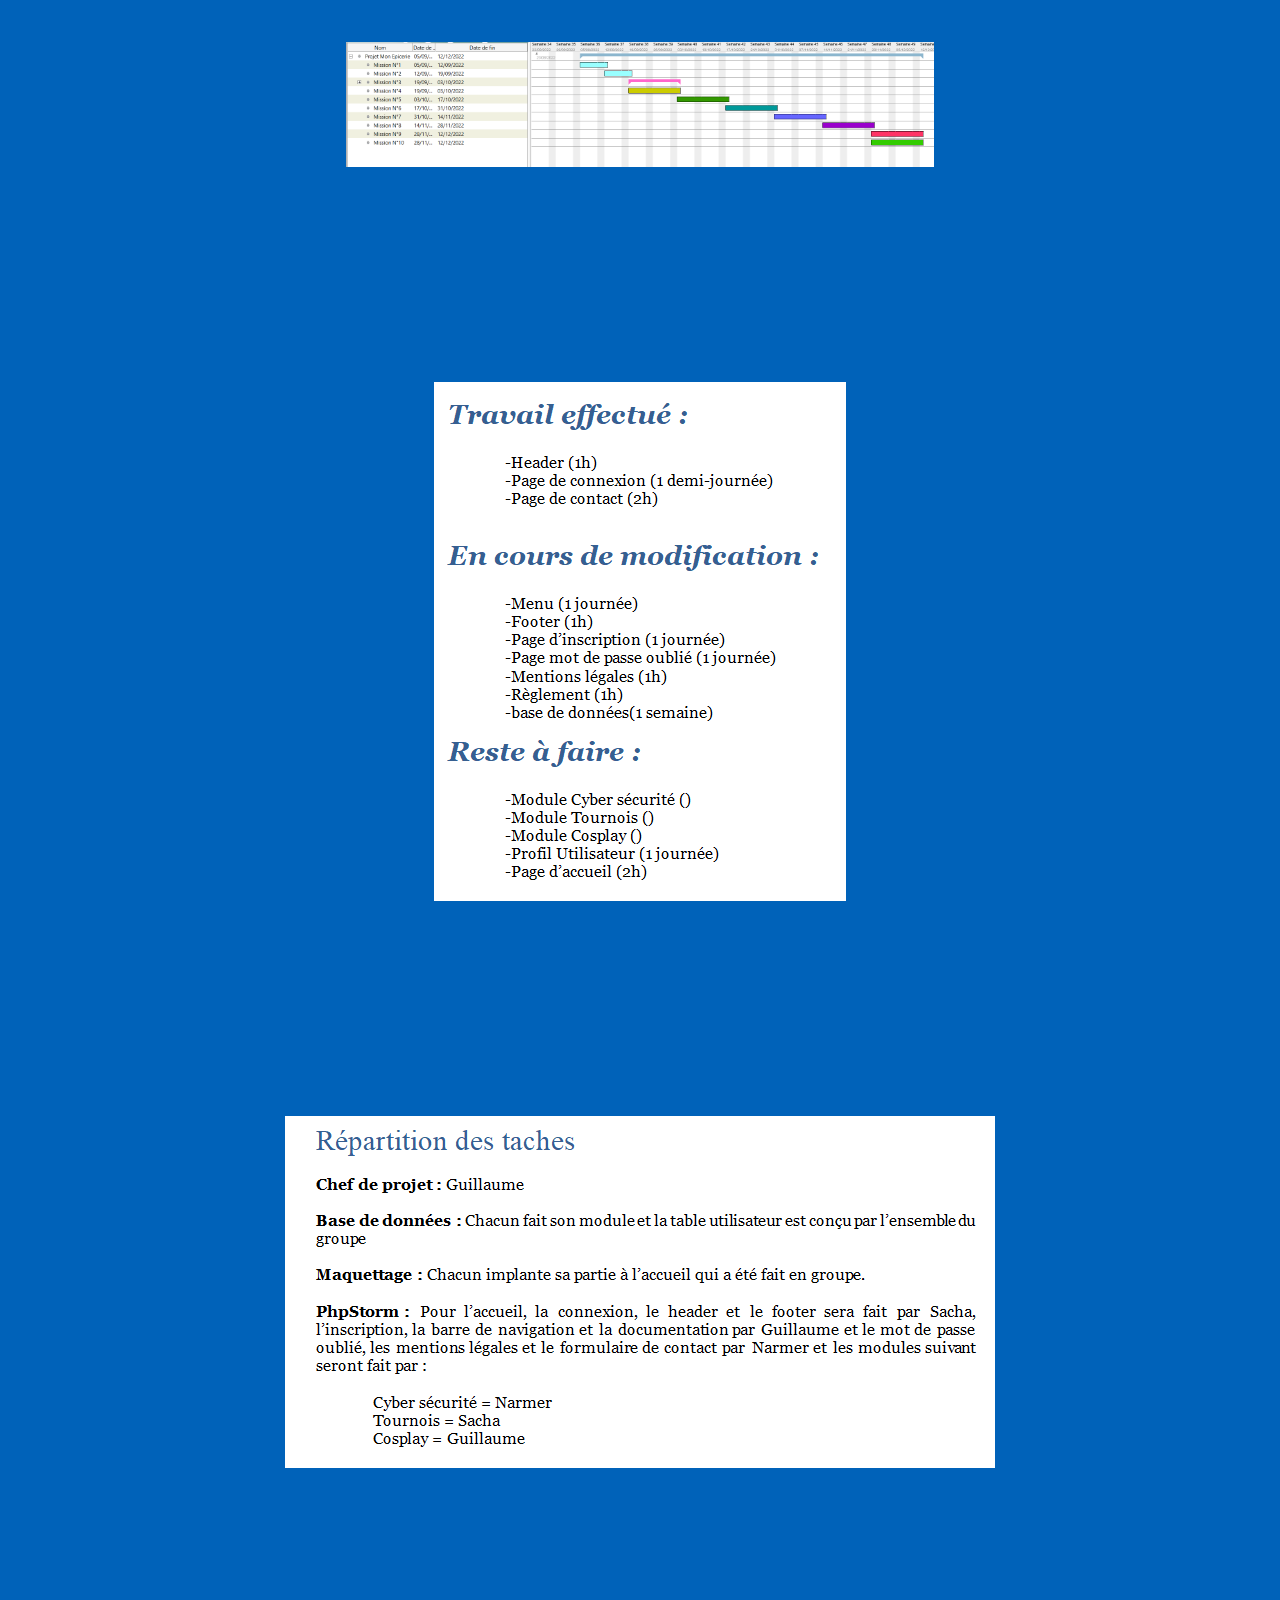
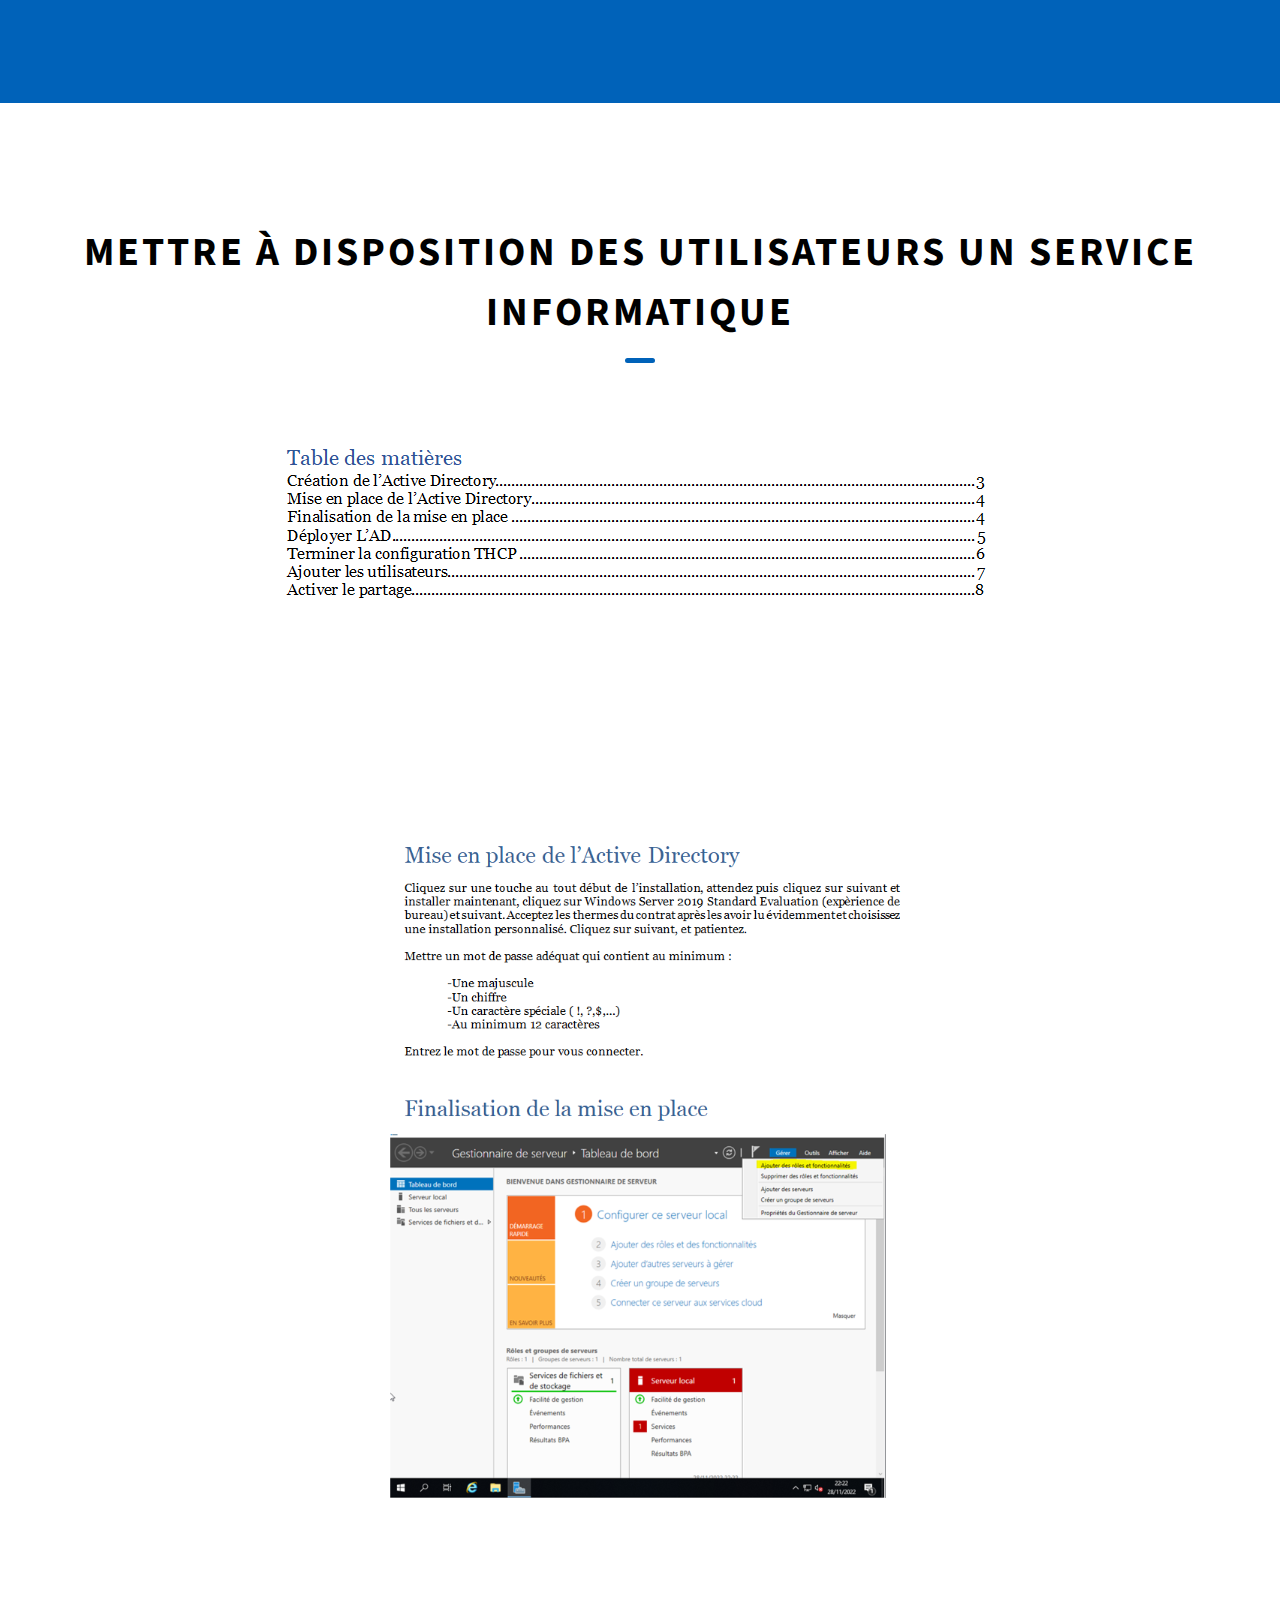
==== commit e67a0ded: "Update competences.html" ====
--- a/competences.html
+++ b/competences.html
@@ -115,7 +115,7 @@
           <h2 class="heading heading-sec heading-sec__mb-med">
             <span class="heading-sec__main">Répondre aux incidents et aux demandes d'assistance et d'évolution</span>
           </h2>
-            <div class="about__content" style="grid-template-columns:none; max-width:20rem;">
+            <div class="about__content" style="grid-template-columns:none;">
         <img src="assets/dossiere4/repondre_aux_incidents/demande_g4f_app.PNG" style="margin:auto; display:block; max-width:65vw;"><br>
         <img src="assets/dossiere4/repondre_aux_incidents/extrait_g4f_web.PNG" style="margin:auto; display:block; max-width:65vw;"><br>
         <img src="assets/dossiere4/repondre_aux_incidents/pra_pca_monepicerie.PNG" style="margin:auto; display:block; max-width:65vw;"><br>
@@ -131,7 +131,7 @@
       <h2 class="heading heading-sec heading-sec__mb-bg">
         <span class="heading-sec__main">Développer la présence en ligne de l'organisation</span>
       </h2>
-            <div class="about__content" style="grid-template-columns:none; max-width:20rem;">
+            <div class="about__content" style="grid-template-columns:none;">
         <img src="assets/dossiere4/Developper_la_presence_en_ligne_de_lorganisation/greenit.PNG" style="margin:auto; display:block; max-width:65vw;"><br>
         <img src="assets/dossiere4/Developper_la_presence_en_ligne_de_lorganisation/greenit_seo.PNG" style="margin:auto; display:block; max-width:65vw;"><br>
         <img src="assets/dossiere4/Developper_la_presence_en_ligne_de_lorganisation/lighthouse_cep_socotic.PNG" style="margin:auto; display:block; max-width:65vw;"><br>
@@ -144,7 +144,7 @@
       <h2 class="heading heading-sec heading-sec__mb-med">
         <span class="heading-sec__main">Travailler en mode projet</span>
       </h2>
-                  <div class="about__content" style="grid-template-columns:none; max-width:20rem;">
+                  <div class="about__content" style="grid-template-columns:none;">
         <img src="assets/dossiere4/travailler_en_mode_projet/codewithme.PNG" style="margin:auto; display:block; max-width:65vw;"><br>
         <img src="assets/dossiere4/travailler_en_mode_projet/gantt_monepicerie.png" style="margin:auto; display:block; width:50%; max-width:65vw;"><br>
         <img src="assets/dossiere4/travailler_en_mode_projet/planification_g4f.PNG" style="margin:auto; display:block; max-width:65vw;"><br>
@@ -158,7 +158,7 @@
           <h2 class="heading heading-sec heading-sec__mb-med">
             <span class="heading-sec__main">Mettre à disposition des utilisateurs un service informatique</span>
           </h2>
-       <div class="about__content" style="grid-template-columns:none; max-width:20rem;">
+       <div class="about__content" style="grid-template-columns:none;">
         <img src="assets/dossiere4/Mettre_a_disposition_des_utilisateurs_un_service_informatique/documentation_utilisateur_mission_7_monepicerie.PNG" style="margin:auto; display:block; max-width:65vw;"><br>
         <img src="assets/dossiere4/Mettre_a_disposition_des_utilisateurs_un_service_informatique/documentation_utilisateur_mission_7_monepicerie_++.PNG" style="margin:auto; display:block; max-width:65vw;"><br>
         <img src="assets/dossiere4/Mettre_a_disposition_des_utilisateurs_un_service_informatique/documentation_utilisateur_mission_7_monepicerie_++.PNG" style="margin:auto; display:block; max-width:65vw;"><br>
@@ -176,7 +176,7 @@
       <h2 class="heading heading-sec heading-sec__mb-med">
         <span class="heading-sec__main">Organiser son développement professionnel </span>
       </h2>
-      <div class="about__content" style="grid-template-columns:none; max-width:20rem;">
+      <div class="about__content" style="grid-template-columns:none;">
         <img src="assets/dossiere4/Organiser_son_developpement_professionnel/github.PNG" style="margin:auto; display:block; max-width:65vw;"><br>
         <img src="assets/dossiere4/Organiser_son_developpement_professionnel/googletop1.PNG" style="margin:auto; display:block; max-width:65vw;"><br>
         <img src="assets/dossiere4/Organiser_son_developpement_professionnel/linkedin.PNG" style="margin:auto; display:block; max-width:65vw;"><br>
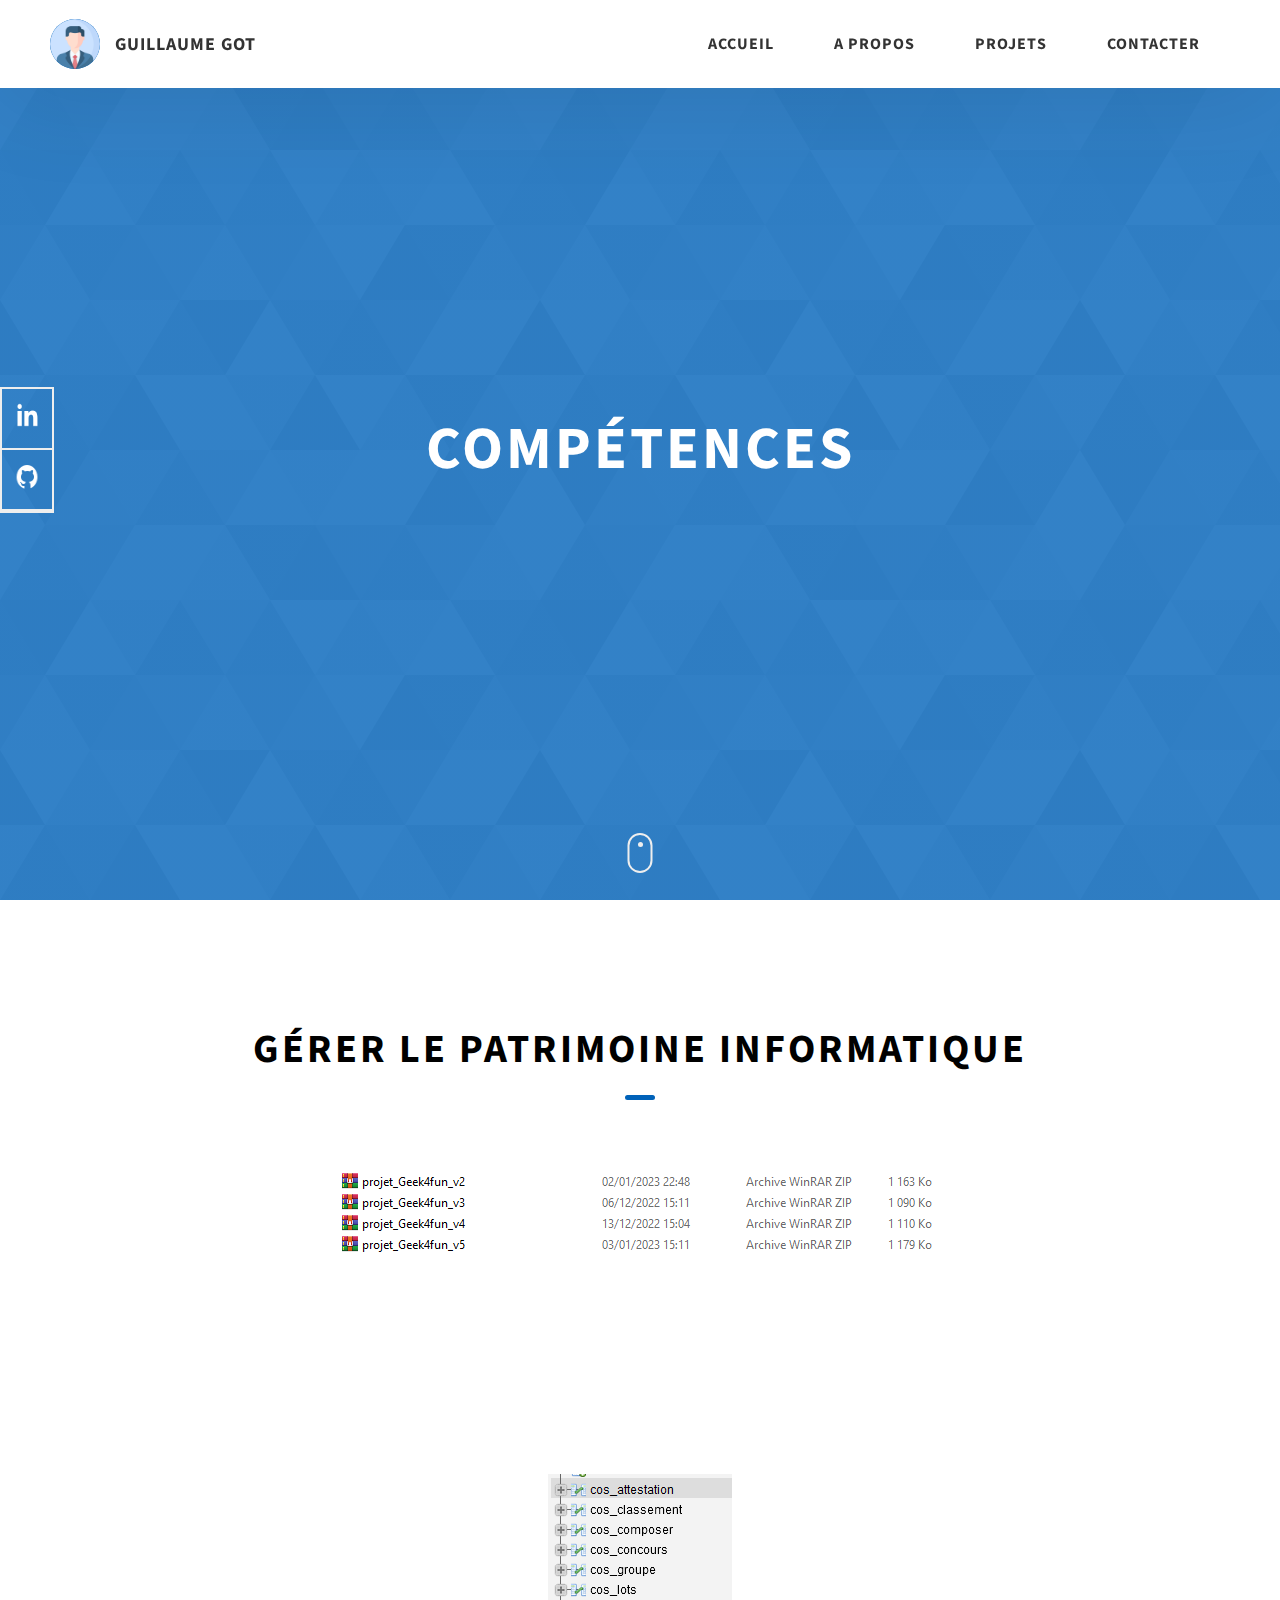
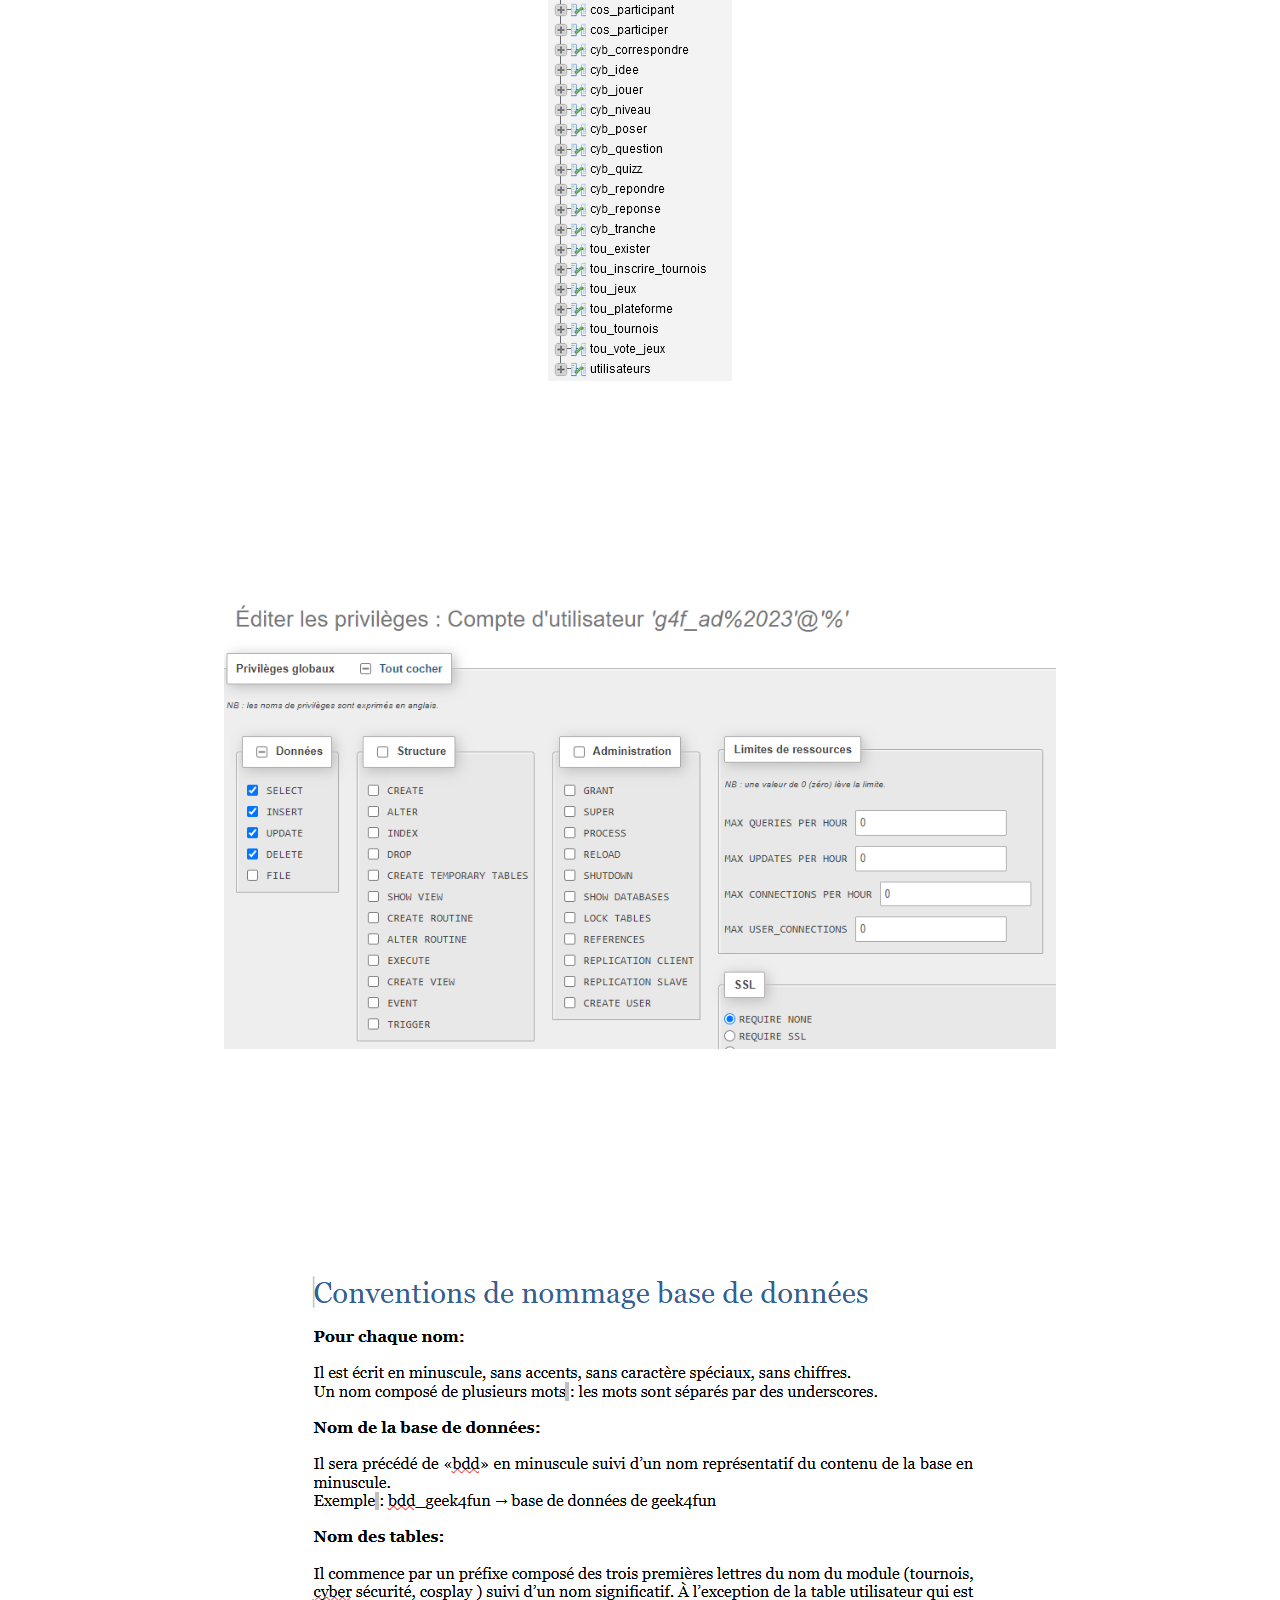
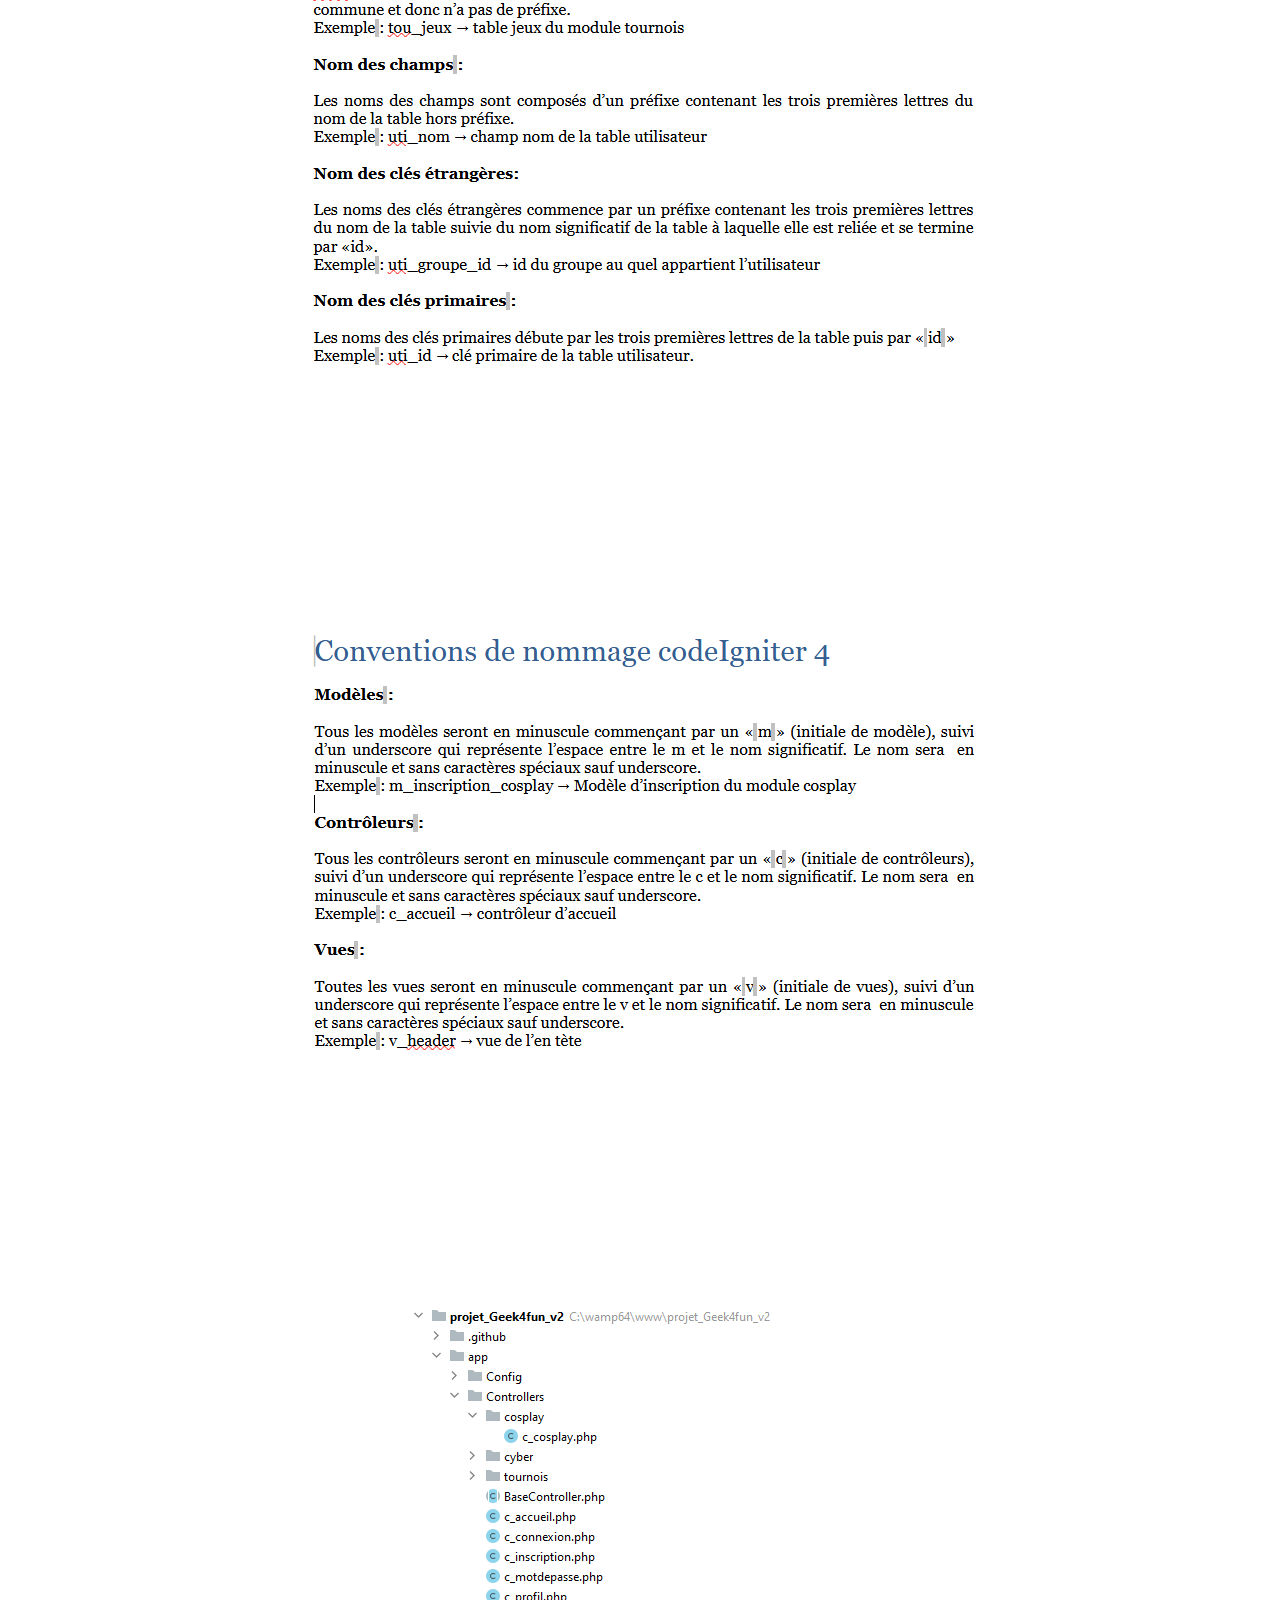
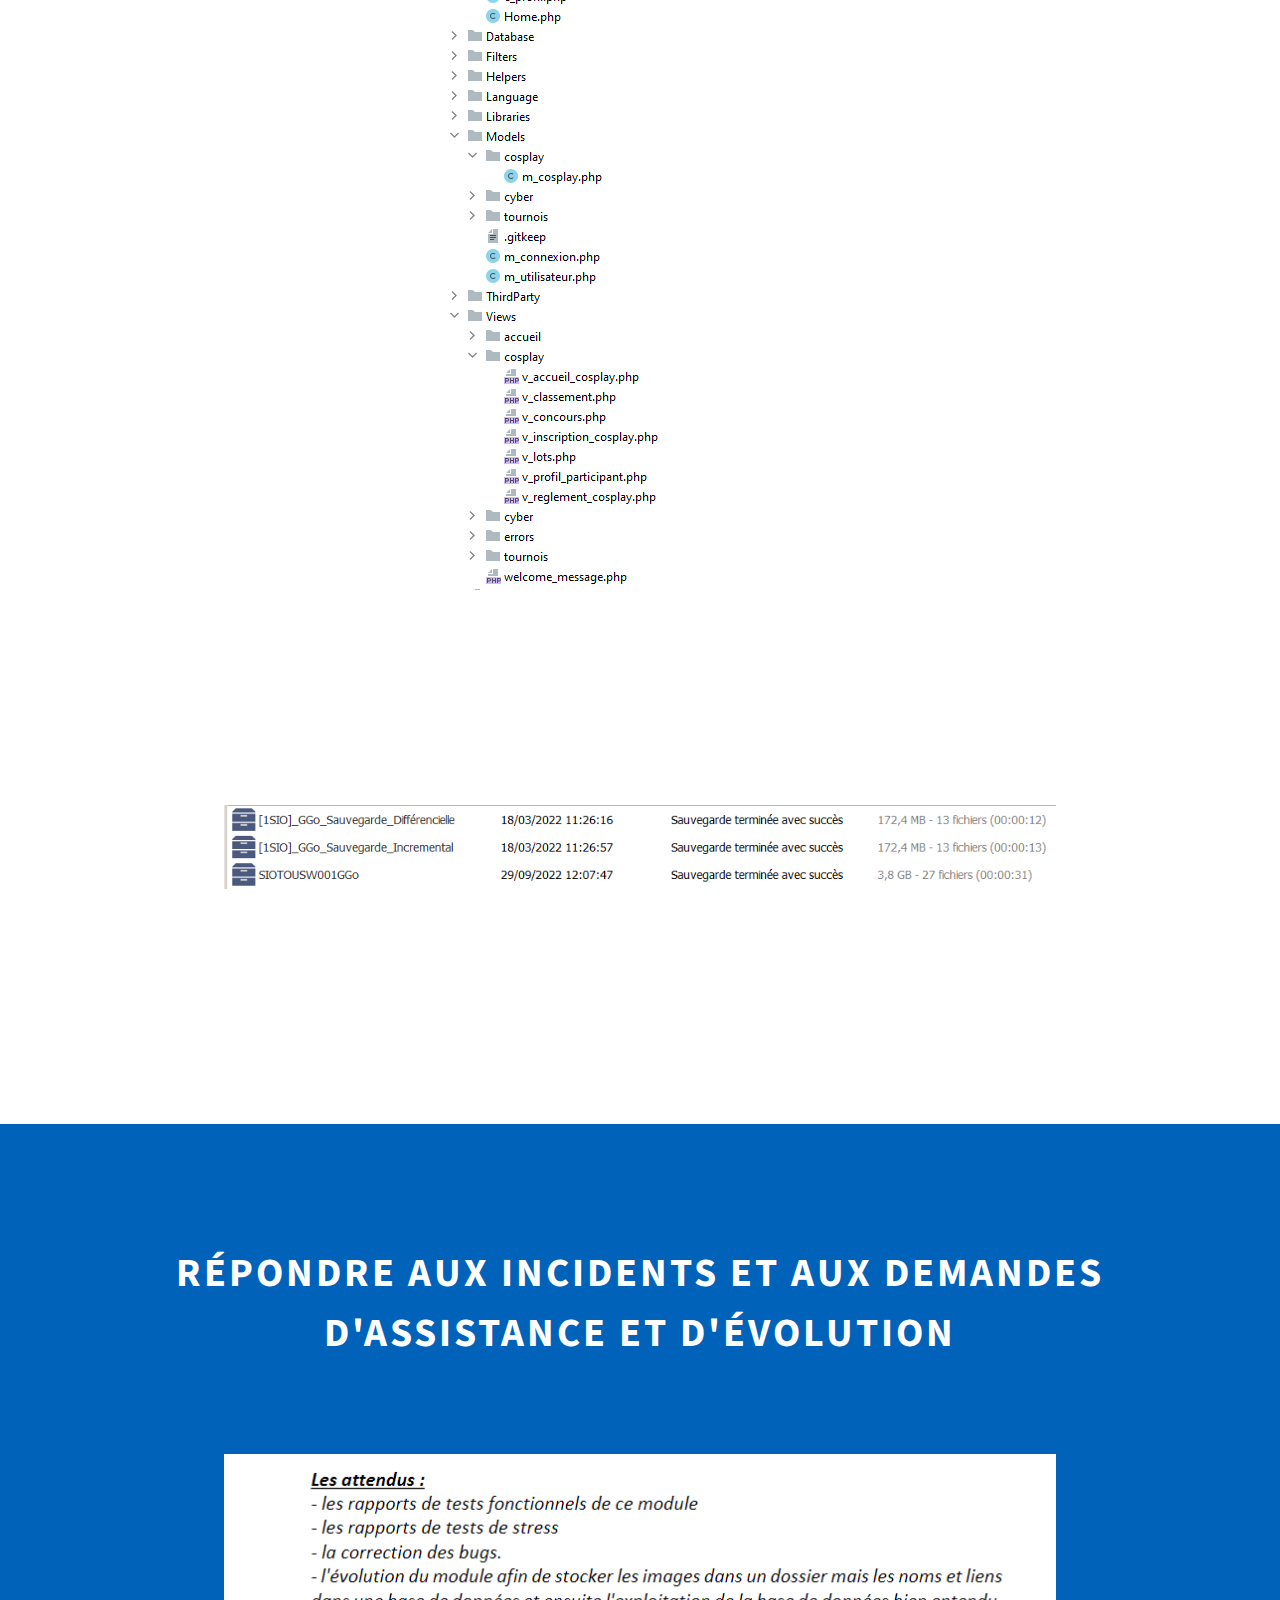
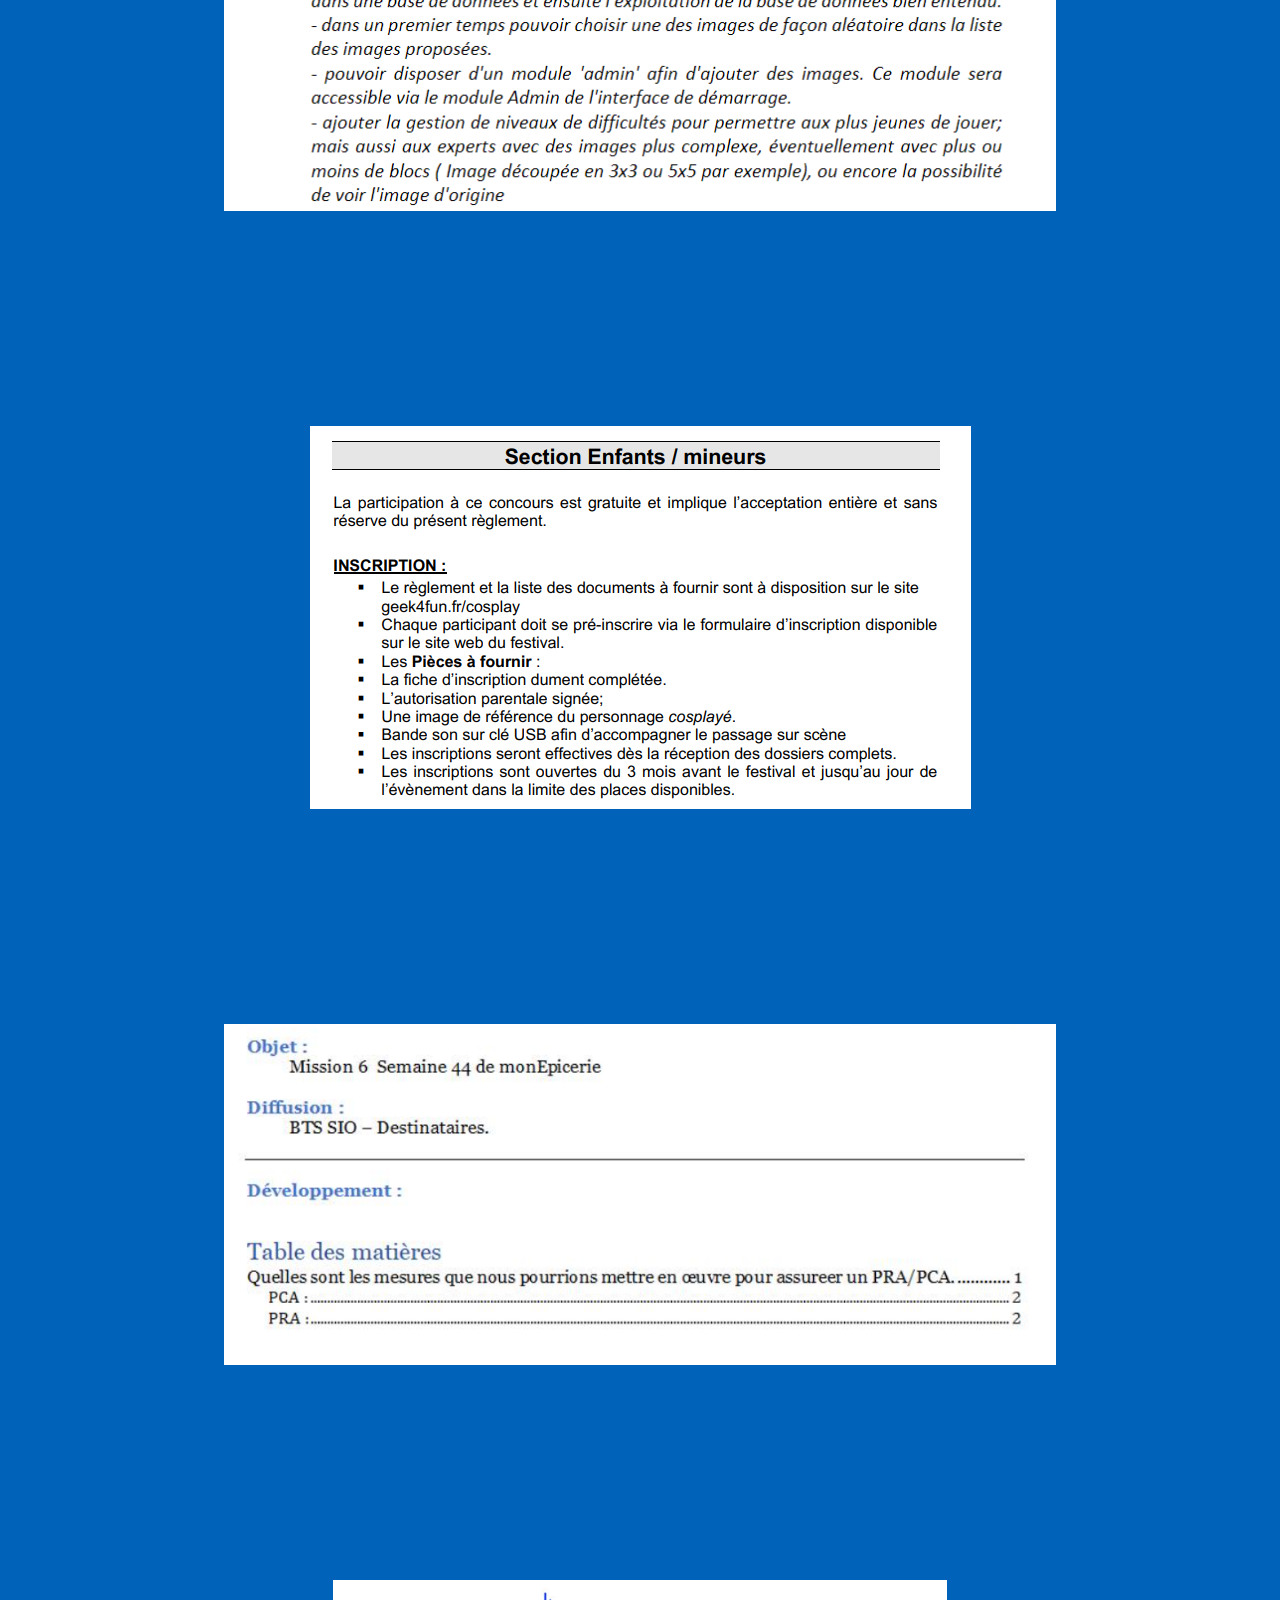
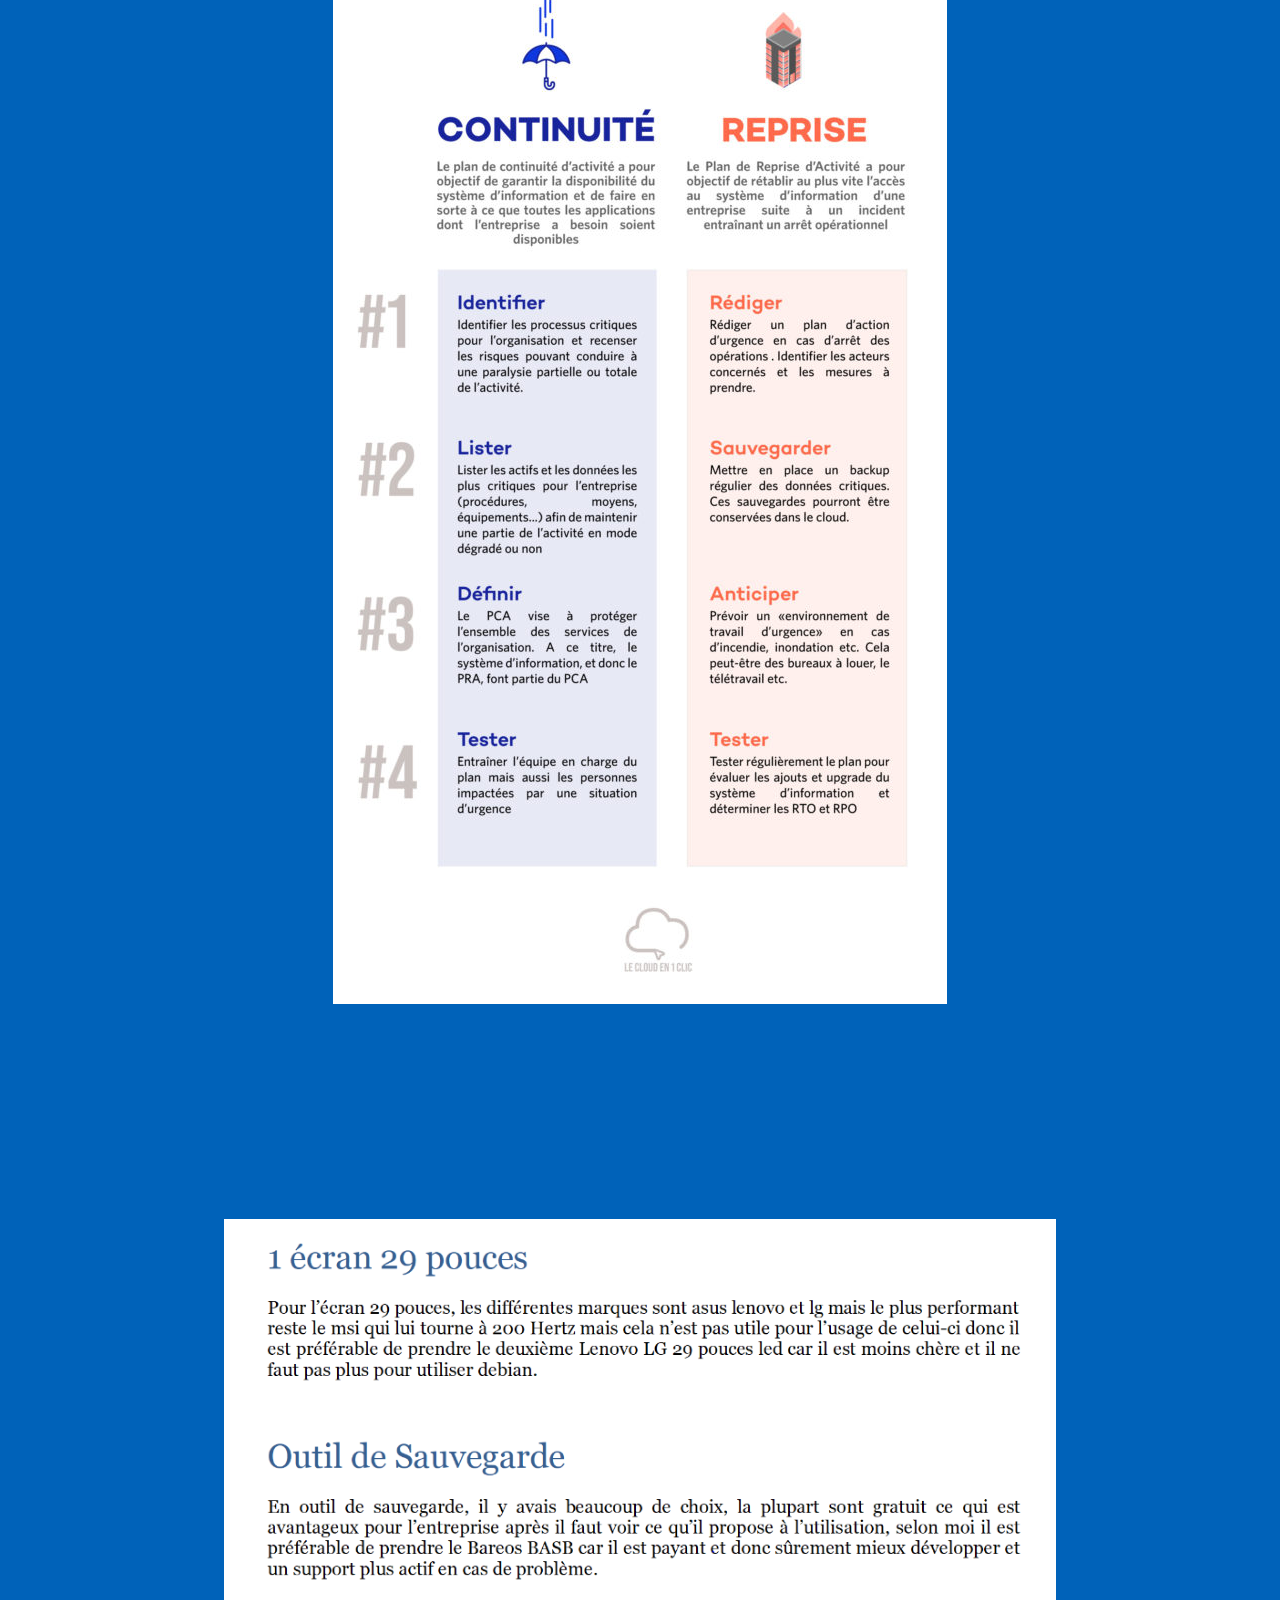
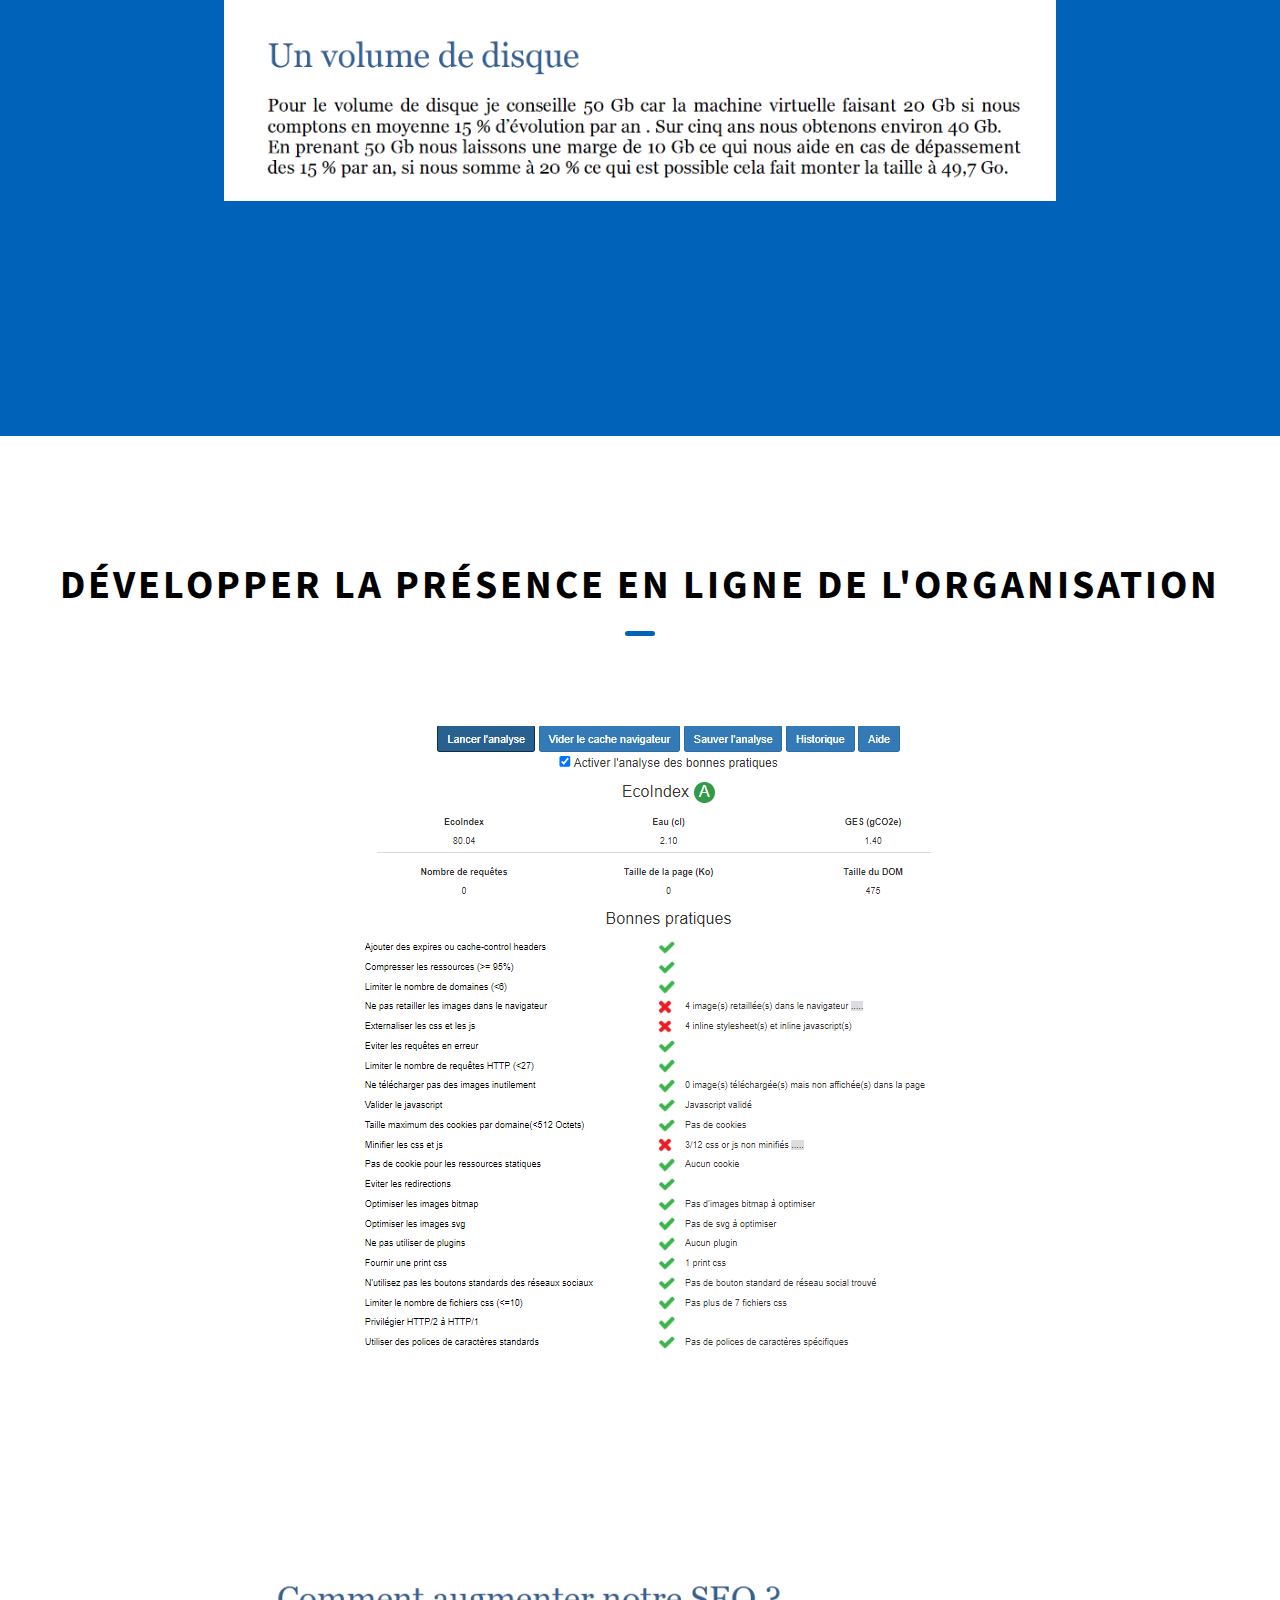
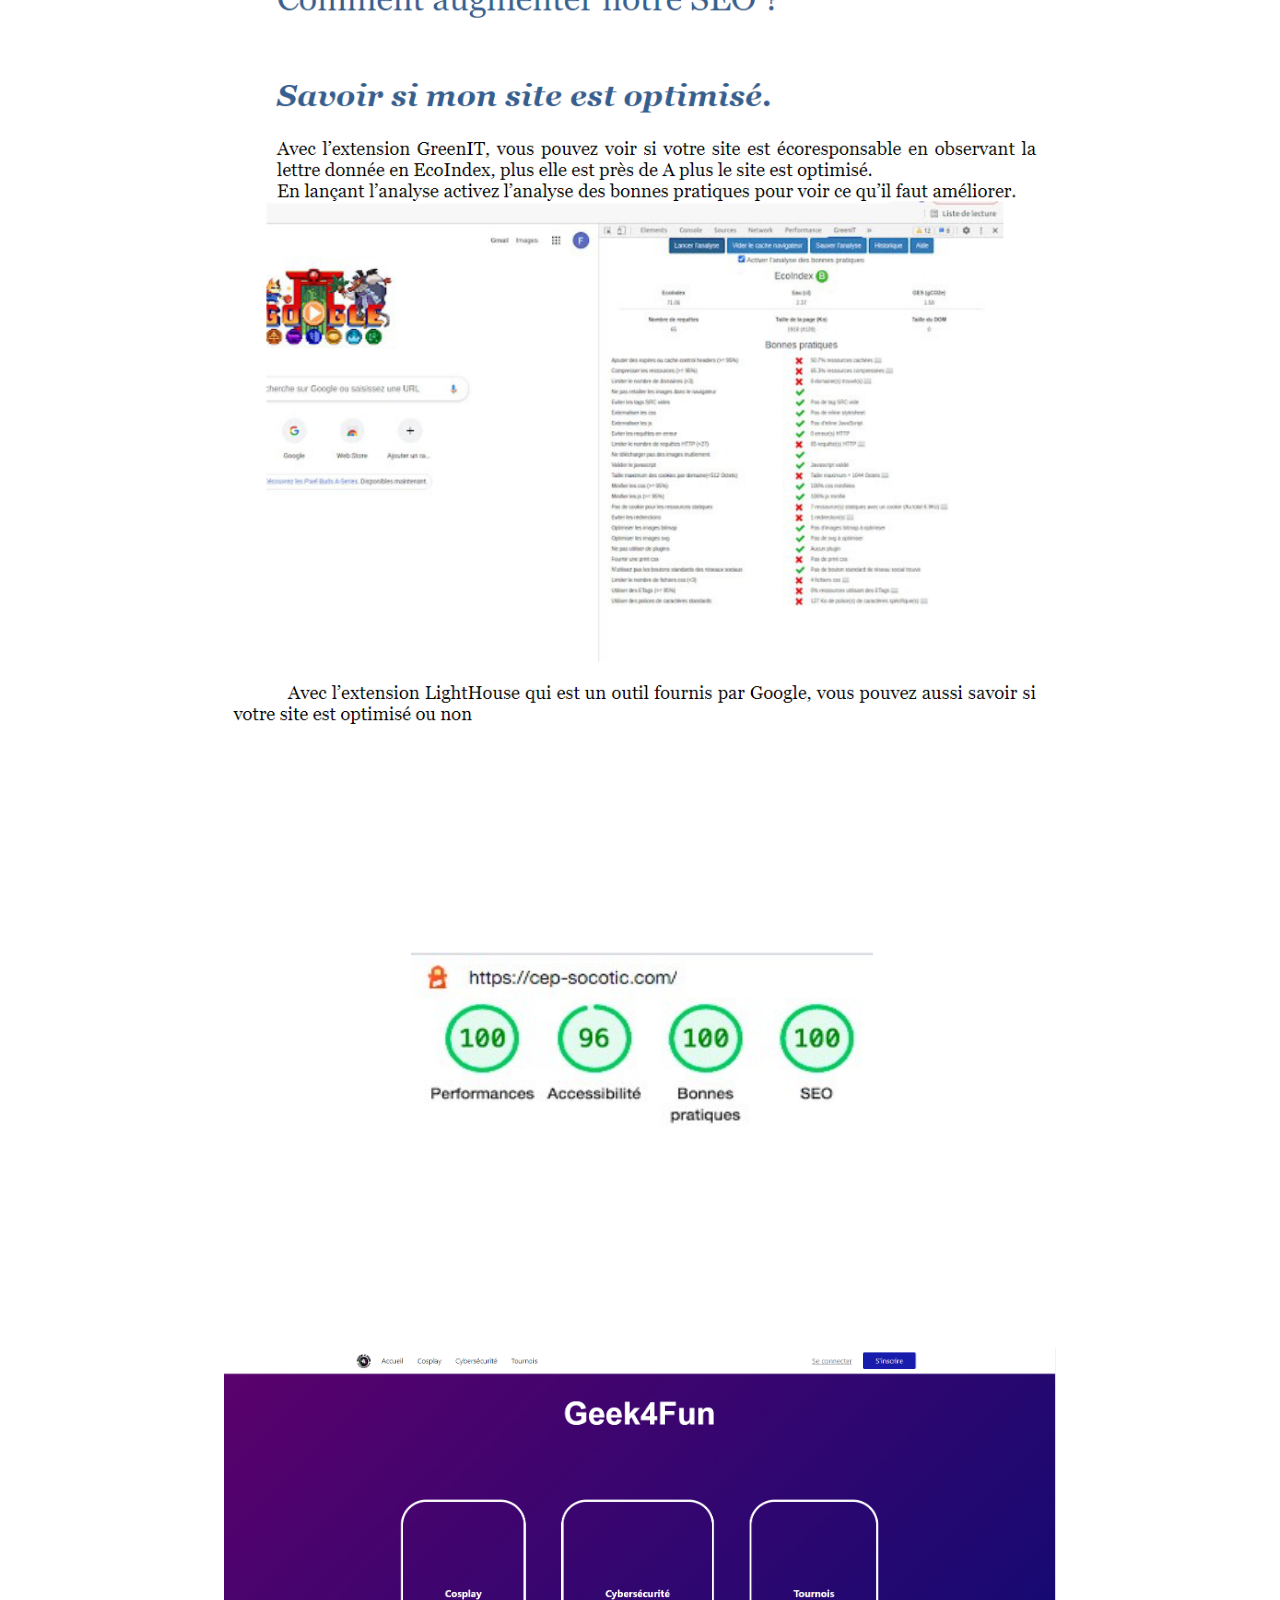
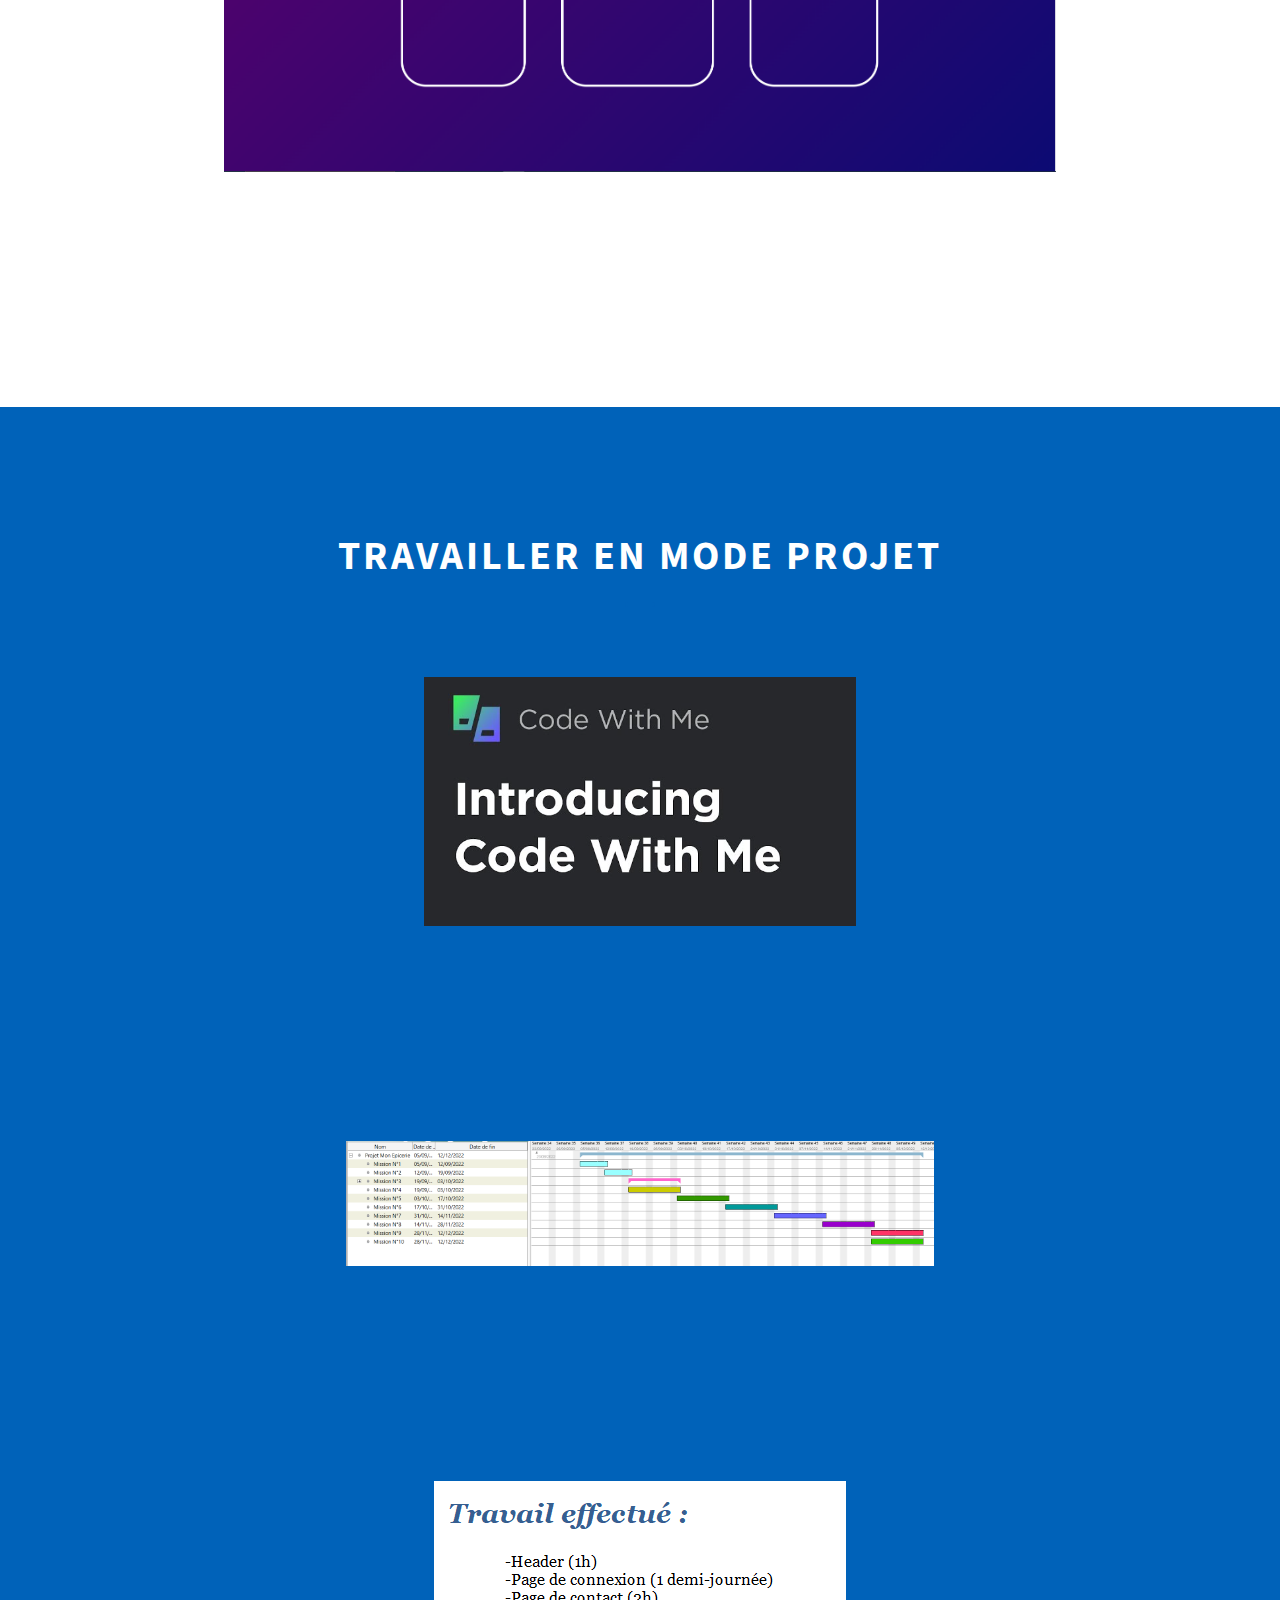
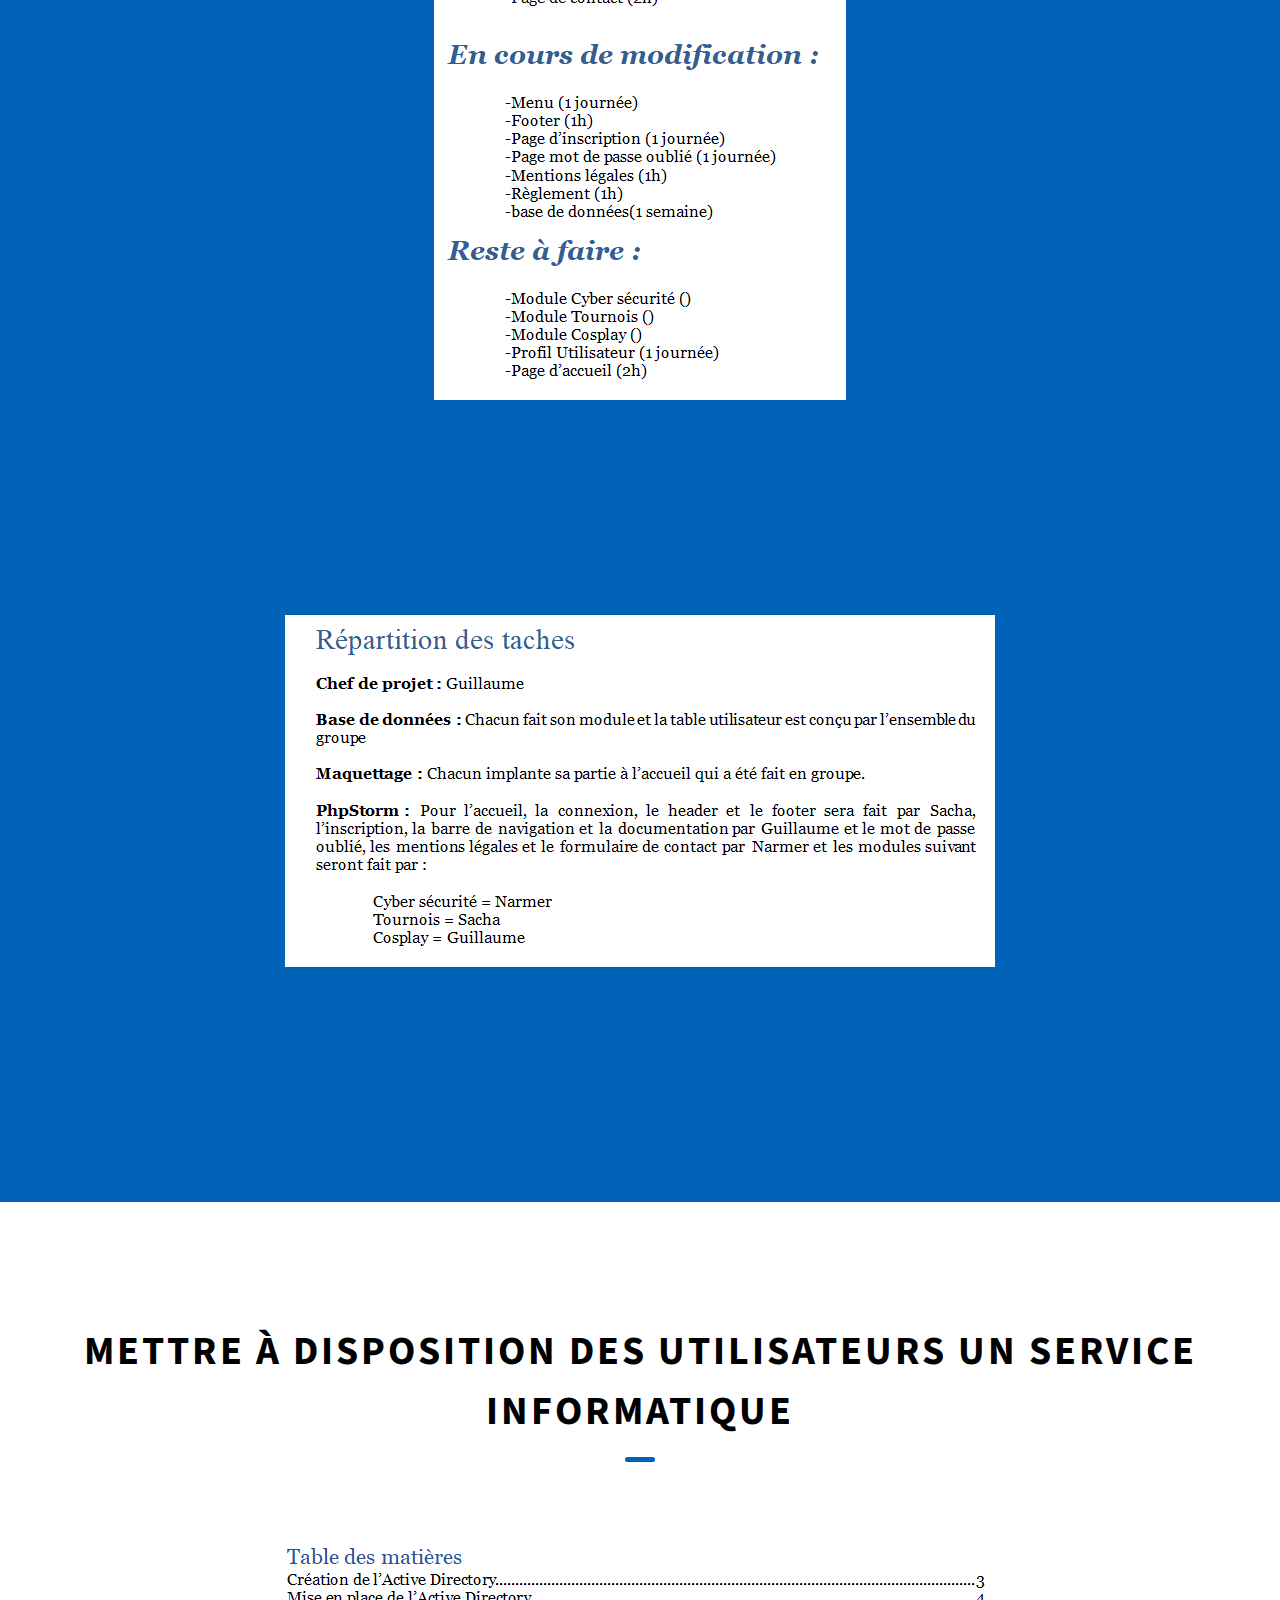
==== commit 3b72e4c3: "Update competences.html" ====
--- a/competences.html
+++ b/competences.html
@@ -105,6 +105,7 @@
         <img src="assets/dossiere4/patrimoine_informatique/permissions-g4f.PNG" style="margin:auto; max-width:65vw; display:block;"><br>
         <img src="assets/dossiere4/patrimoine_informatique/nommageg4fbdd.PNG" style="margin:auto; max-width:65vw; display:block;"><br>
         <img src="assets/dossiere4/patrimoine_informatique/nommagecodeigniter.PNG" style="margin:auto; max-width:65vw; display:block;"><br>
+        <img src="assets/dossiere4/patrimoine_informatique/structure_g4f.PNG" style="margin:auto; max-width:65vw; display:block;"><br>
         <img src="assets/dossiere4/patrimoine_informatique/sauvegarde_iperius.png" style="margin:auto; max-width:65vw; display:block;"><br>
       </div>
     </div>
@@ -164,8 +165,8 @@
         <img src="assets/dossiere4/Mettre_a_disposition_des_utilisateurs_un_service_informatique/documentation_utilisateur_mission_7_monepicerie_++.PNG" style="margin:auto; display:block; max-width:65vw;"><br>
         <img src="assets/dossiere4/Mettre_a_disposition_des_utilisateurs_un_service_informatique/documentation_utilisateur_mission_7_monepicerie_++.PNG" style="margin:auto; display:block; max-width:65vw;"><br>
         <img src="assets/dossiere4/Mettre_a_disposition_des_utilisateurs_un_service_informatique/documentation_utilisateur_mission_7_monepicerie_++.PNG" style="margin:auto; display:block; max-width:65vw;"><br>
-        <img src="assets/dossiere4/Mettre_a_disposition_des_utilisateurs_un_service_informatique/Test_selenium.png" style="margin:auto; display:block;"><br>
-        <img src="assets/dossiere4/Mettre_a_disposition_des_utilisateurs_un_service_informatique/TP_Selenium.png" style="margin:auto; display:block;"><br>
+        <img src="assets/dossiere4/Mettre_a_disposition_des_utilisateurs_un_service_informatique/Test_selenium.png" style="margin:auto; display:block; max-width:65vw;"><br>
+        <img src="assets/dossiere4/Mettre_a_disposition_des_utilisateurs_un_service_informatique/TP_Selenium.png" style="margin:auto; display:block; max-width:65vw;"><br>
         
       </div>
         </div>
@@ -181,6 +182,8 @@
         <img src="assets/dossiere4/Organiser_son_developpement_professionnel/googletop1.PNG" style="margin:auto; display:block; max-width:65vw;"><br>
         <img src="assets/dossiere4/Organiser_son_developpement_professionnel/linkedin.PNG" style="margin:auto; display:block; max-width:65vw;"><br>
         <img src="assets/dossiere4/Organiser_son_developpement_professionnel/searchconsole.PNG" style="margin:auto; display:block; max-width:65vw;"><br>
+        <img src="assets/dossiere4/Organiser_son_developpement_professionnel/veille.PNG" style="margin:auto; display:block; max-width:65vw;"><br>
+        <img src="assets/dossiere4/Organiser_son_developpement_professionnel/veille2.PNG" style="margin:auto; display:block; max-width:65vw;"><br>
       </div>
     </div>
   </section>
